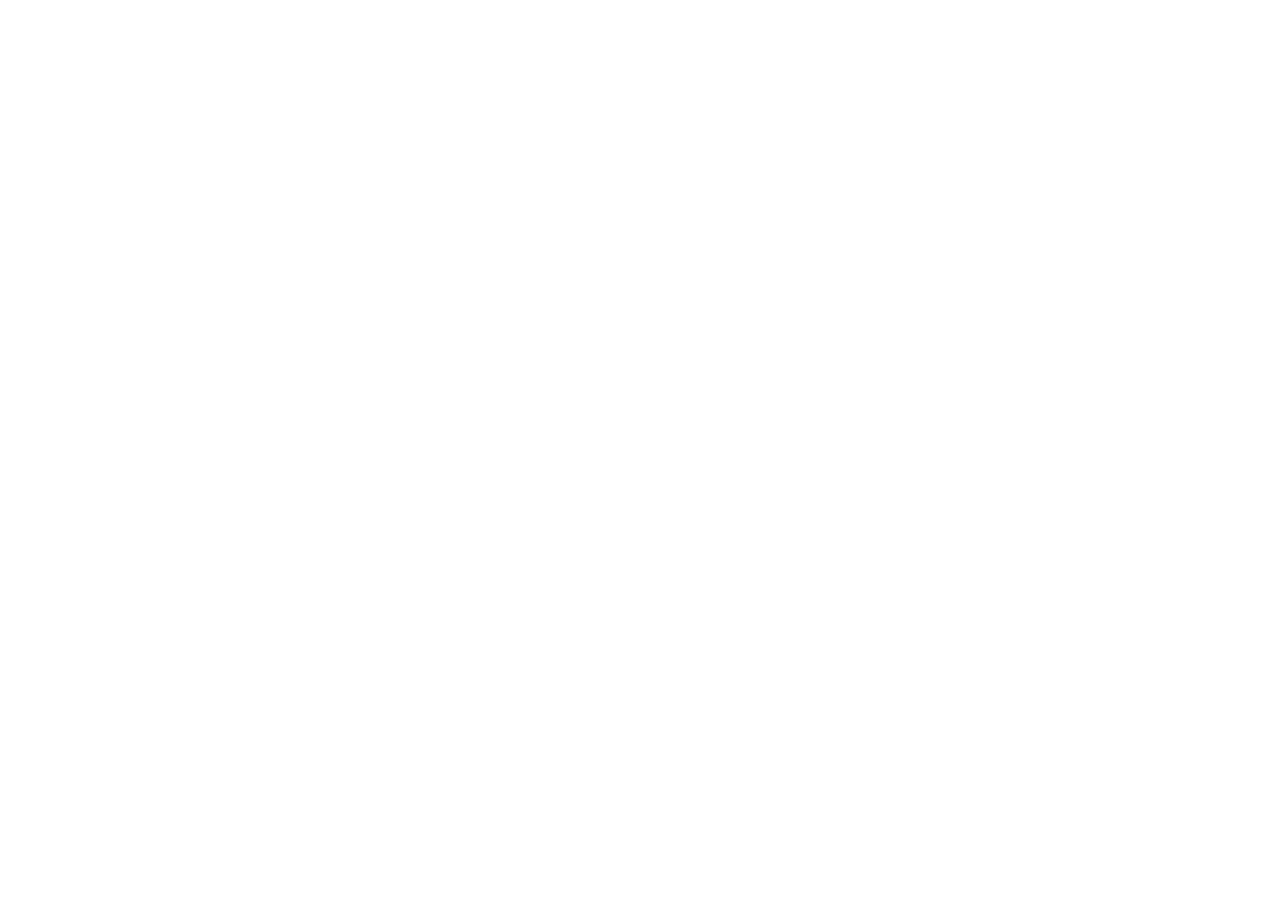
==== Contact.html @ 50c590b2 "Add files via upload" ====
<!DOCTYPE html>
<html style="font-size: 16px" lang="nl">
  <head>
    <meta name="viewport" content="width=device-width, initial-scale=1.0" />
    <meta charset="utf-8" />
    <meta name="keywords" content="" />
    <meta name="description" content="" />
    <title>Contact</title>
    <link rel="stylesheet" href="nicepage.css" media="screen" />
    <link rel="stylesheet" href="Contact.css" media="screen" />
    <script
      class="u-script"
      type="text/javascript"
      src="jquery.js"
      defer=""
    ></script>
    <script
      class="u-script"
      type="text/javascript"
      src="nicepage.js"
      defer=""
    ></script>
    <meta name="generator" content="Nicepage 5.6.2, nicepage.com" />
    <link
      id="u-theme-google-font"
      rel="stylesheet"
      href="https://fonts.googleapis.com/css?family=Roboto:100,100i,300,300i,400,400i,500,500i,700,700i,900,900i|Open+Sans:300,300i,400,400i,500,500i,600,600i,700,700i,800,800i"
    />

    <script type="application/ld+json">
      {
        "@context": "http://schema.org",
        "@type": "Organization",
        "name": "",
        "logo": "images/wit.png"
      }
    </script>
    <meta name="theme-color" content="#1f203a" />
    <meta property="og:title" content="Contact" />
    <meta property="og:type" content="website" />
    <meta data-intl-tel-input-cdn-path="intlTelInput/" />
  </head>
  <body class="u-body u-xl-mode" data-lang="nl">
    <header class="u-clearfix u-header" id="sec-ab9d">
      <div class="u-clearfix u-sheet u-sheet-1">
        <a
          href="https://nicepage.com"
          class="u-image u-logo u-image-1"
          data-image-width="55"
          data-image-height="70"
        >
          <img
            src="images/wit.png"
            class="u-logo-image u-logo-image-1"
            data-image-width="64"
          />
        </a>
      </div>
    </header>
    <section class="u-clearfix u-section-1" id="sec-ac09">
      <div class="u-clearfix u-sheet u-sheet-1"></div>
    </section>
  </body>
</html>
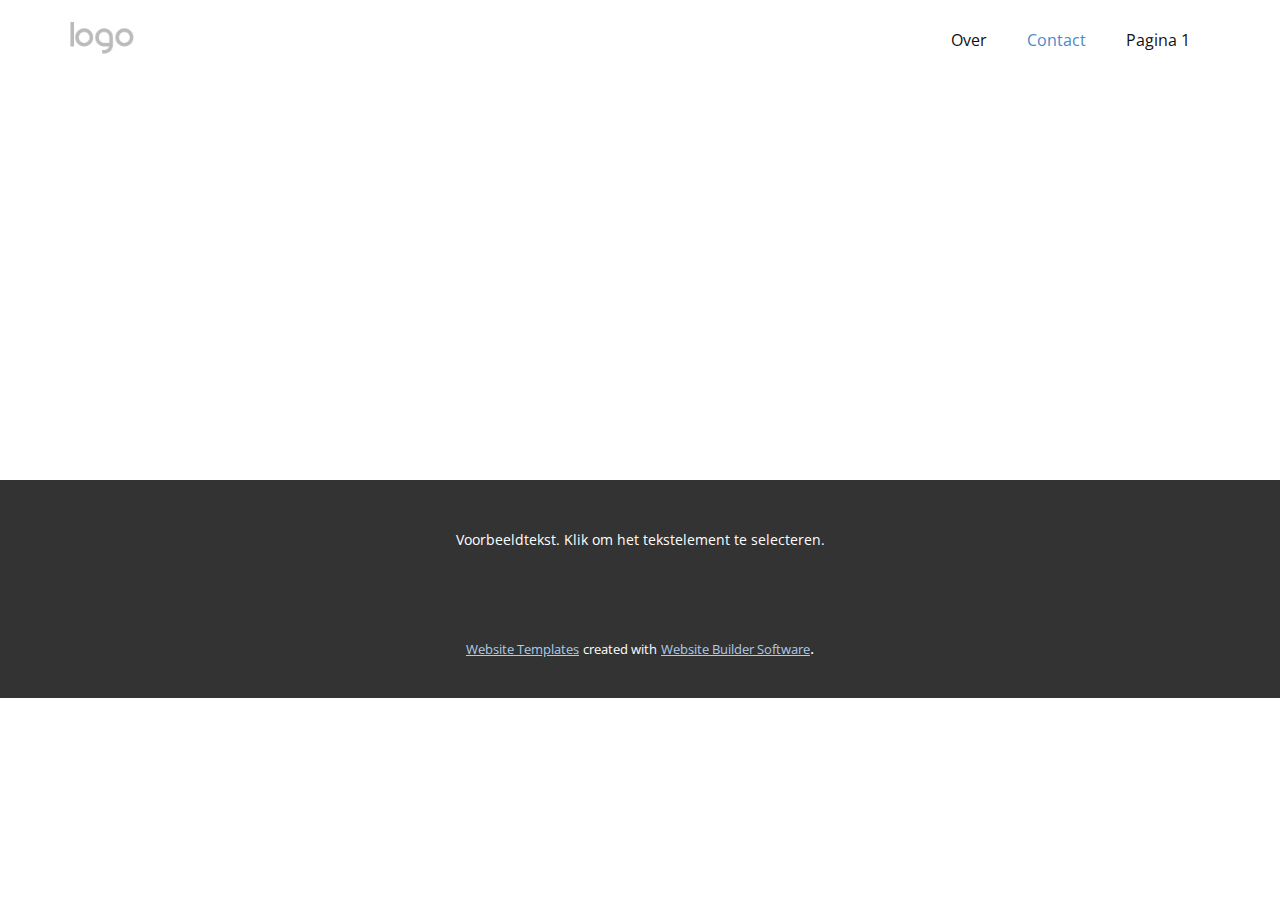
==== commit 613c701a: "NEW" ====
--- a/Contact.html
+++ b/Contact.html
@@ -1,64 +1,78 @@
 <!DOCTYPE html>
-<html style="font-size: 16px" lang="nl">
-  <head>
-    <meta name="viewport" content="width=device-width, initial-scale=1.0" />
-    <meta charset="utf-8" />
-    <meta name="keywords" content="" />
-    <meta name="description" content="" />
+<html style="font-size: 16px;" lang="nl"><head>
+    <meta name="viewport" content="width=device-width, initial-scale=1.0">
+    <meta charset="utf-8">
+    <meta name="keywords" content="">
+    <meta name="description" content="">
     <title>Contact</title>
-    <link rel="stylesheet" href="nicepage.css" media="screen" />
-    <link rel="stylesheet" href="Contact.css" media="screen" />
-    <script
-      class="u-script"
-      type="text/javascript"
-      src="jquery.js"
-      defer=""
-    ></script>
-    <script
-      class="u-script"
-      type="text/javascript"
-      src="nicepage.js"
-      defer=""
-    ></script>
-    <meta name="generator" content="Nicepage 5.6.2, nicepage.com" />
-    <link
-      id="u-theme-google-font"
-      rel="stylesheet"
-      href="https://fonts.googleapis.com/css?family=Roboto:100,100i,300,300i,400,400i,500,500i,700,700i,900,900i|Open+Sans:300,300i,400,400i,500,500i,600,600i,700,700i,800,800i"
-    />
-
-    <script type="application/ld+json">
-      {
-        "@context": "http://schema.org",
-        "@type": "Organization",
-        "name": "",
-        "logo": "images/wit.png"
-      }
-    </script>
-    <meta name="theme-color" content="#1f203a" />
-    <meta property="og:title" content="Contact" />
-    <meta property="og:type" content="website" />
-    <meta data-intl-tel-input-cdn-path="intlTelInput/" />
-  </head>
-  <body class="u-body u-xl-mode" data-lang="nl">
-    <header class="u-clearfix u-header" id="sec-ab9d">
-      <div class="u-clearfix u-sheet u-sheet-1">
-        <a
-          href="https://nicepage.com"
-          class="u-image u-logo u-image-1"
-          data-image-width="55"
-          data-image-height="70"
-        >
-          <img
-            src="images/wit.png"
-            class="u-logo-image u-logo-image-1"
-            data-image-width="64"
-          />
+    <link rel="stylesheet" href="nicepage.css" media="screen">
+<link rel="stylesheet" href="Contact.css" media="screen">
+    <script class="u-script" type="text/javascript" src="jquery.js" defer=""></script>
+    <script class="u-script" type="text/javascript" src="nicepage.js" defer=""></script>
+    <meta name="generator" content="Nicepage 5.8.13, nicepage.com">
+    <link id="u-theme-google-font" rel="stylesheet" href="https://fonts.googleapis.com/css?family=Roboto:100,100i,300,300i,400,400i,500,500i,700,700i,900,900i|Open+Sans:300,300i,400,400i,500,500i,600,600i,700,700i,800,800i">
+    
+    
+    <script type="application/ld+json">{
+		"@context": "http://schema.org",
+		"@type": "Organization",
+		"name": "",
+		"logo": "images/default-logo.png"
+}</script>
+    <meta name="theme-color" content="#478ac9">
+    <meta property="og:title" content="Contact">
+    <meta property="og:type" content="website">
+  <meta data-intl-tel-input-cdn-path="intlTelInput/"></head>
+  <body class="u-body u-xl-mode" data-lang="nl"><header class="u-clearfix u-header u-header" id="sec-3ffd"><div class="u-clearfix u-sheet u-valign-middle u-sheet-1">
+        <a href="https://nicepage.com" class="u-image u-logo u-image-1">
+          <img src="images/default-logo.png" class="u-logo-image u-logo-image-1">
         </a>
-      </div>
-    </header>
-    <section class="u-clearfix u-section-1" id="sec-ac09">
+        <nav class="u-menu u-menu-dropdown u-offcanvas u-menu-1">
+          <div class="menu-collapse" style="font-size: 1rem; letter-spacing: 0px;">
+            <a class="u-button-style u-custom-left-right-menu-spacing u-custom-padding-bottom u-custom-top-bottom-menu-spacing u-nav-link u-text-active-palette-1-base u-text-hover-palette-2-base" href="#">
+              <svg class="u-svg-link" viewBox="0 0 24 24"><use xmlns:xlink="http://www.w3.org/1999/xlink" xlink:href="#menu-hamburger"></use></svg>
+              <svg class="u-svg-content" version="1.1" id="menu-hamburger" viewBox="0 0 16 16" x="0px" y="0px" xmlns:xlink="http://www.w3.org/1999/xlink" xmlns="http://www.w3.org/2000/svg"><g><rect y="1" width="16" height="2"></rect><rect y="7" width="16" height="2"></rect><rect y="13" width="16" height="2"></rect>
+</g></svg>
+            </a>
+          </div>
+          <div class="u-nav-container">
+            <ul class="u-nav u-unstyled u-nav-1"><li class="u-nav-item"><a class="u-button-style u-nav-link u-text-active-palette-1-base u-text-hover-palette-2-base" href="Over.html" style="padding: 10px 20px;">Over</a>
+</li><li class="u-nav-item"><a class="u-button-style u-nav-link u-text-active-palette-1-base u-text-hover-palette-2-base" href="Contact.html" style="padding: 10px 20px;">Contact</a>
+</li><li class="u-nav-item"><a class="u-button-style u-nav-link u-text-active-palette-1-base u-text-hover-palette-2-base" href="Pagina-1.html" style="padding: 10px 20px;">Pagina 1</a>
+</li></ul>
+          </div>
+          <div class="u-nav-container-collapse">
+            <div class="u-black u-container-style u-inner-container-layout u-opacity u-opacity-95 u-sidenav">
+              <div class="u-inner-container-layout u-sidenav-overflow">
+                <div class="u-menu-close"></div>
+                <ul class="u-align-center u-nav u-popupmenu-items u-unstyled u-nav-2"><li class="u-nav-item"><a class="u-button-style u-nav-link" href="Over.html">Over</a>
+</li><li class="u-nav-item"><a class="u-button-style u-nav-link" href="Contact.html">Contact</a>
+</li><li class="u-nav-item"><a class="u-button-style u-nav-link" href="Pagina-1.html">Pagina 1</a>
+</li></ul>
+              </div>
+            </div>
+            <div class="u-black u-menu-overlay u-opacity u-opacity-70"></div>
+          </div>
+        </nav>
+      </div></header>
+    <section class="u-clearfix u-section-1" id="sec-56c6">
       <div class="u-clearfix u-sheet u-sheet-1"></div>
     </section>
-  </body>
-</html>
+    
+    
+    <footer class="u-align-center u-clearfix u-footer u-grey-80 u-footer" id="sec-2efe"><div class="u-clearfix u-sheet u-sheet-1">
+        <p class="u-small-text u-text u-text-variant u-text-1">Voorbeeldtekst. Klik om het tekstelement te selecteren.</p>
+      </div></footer>
+    <section class="u-backlink u-clearfix u-grey-80">
+      <a class="u-link" href="https://nicepage.com/website-templates" target="_blank">
+        <span>Website Templates</span>
+      </a>
+      <p class="u-text">
+        <span>created with</span>
+      </p>
+      <a class="u-link" href="" target="_blank">
+        <span>Website Builder Software</span>
+      </a>. 
+    </section>
+  
+</body></html>--- a/nicepage.css
+++ b/nicepage.css
@@ -1,4 +1,366 @@
-@charset "UTF-8";
+/*begin-commonstyles library*//*!
+ * froala_editor v4.0.6 (https://www.froala.com/wysiwyg-editor)
+ * License https://froala.com/wysiwyg-editor/terms/
+ * Copyright 2014-2021 Froala Labs
+ */
+
+.fr-clearfix::after {
+  clear: both;
+  display: block;
+  content: "";
+  height: 0; }
+
+.fr-hide-by-clipping {
+  position: absolute;
+  width: 1px;
+  height: 1px;
+  padding: 0;
+  margin: -1px;
+  overflow: hidden;
+  clip: rect(0, 0, 0, 0);
+  border: 0; }
+
+.fr-view img.fr-rounded, .fr-view .fr-img-caption.fr-rounded img {
+  border-radius: 10px;
+  -moz-border-radius: 10px;
+  -webkit-border-radius: 10px;
+  -moz-background-clip: padding;
+  -webkit-background-clip: padding-box;
+  background-clip: padding-box; }
+
+.fr-view img.fr-shadow, .fr-view .fr-img-caption.fr-shadow img {
+  -webkit-box-shadow: 10px 10px 5px 0px #cccccc;
+  -moz-box-shadow: 10px 10px 5px 0px #cccccc;
+  box-shadow: 10px 10px 5px 0px #cccccc; }
+
+.fr-view img.fr-bordered, .fr-view .fr-img-caption.fr-bordered img {
+  border: solid 5px #CCC; }
+
+.fr-view img.fr-bordered {
+  -webkit-box-sizing: content-box;
+  -moz-box-sizing: content-box;
+  box-sizing: content-box; }
+
+.fr-view .fr-img-caption.fr-bordered img {
+  -webkit-box-sizing: border-box;
+  -moz-box-sizing: border-box;
+  box-sizing: border-box; }
+
+.fr-view {
+  word-wrap: break-word; }
+  .fr-view span[style~="color:"] a {
+    color: inherit; }
+  .fr-view strong {
+    font-weight: 700; }
+  .fr-view table[border='0'] td:not([class]), .fr-view table[border='0'] th:not([class]), .fr-view table[border='0'] td[class=""], .fr-view table[border='0'] th[class=""] {
+    border-width: 0px; }
+  .fr-view table {
+    border: none;
+    border-collapse: collapse;
+    empty-cells: show;
+    max-width: 100%; }
+    .fr-view table td {
+      min-width: 5px; }
+    .fr-view table.fr-dashed-borders td, .fr-view table.fr-dashed-borders th {
+      border-style: dashed; }
+    .fr-view table.fr-alternate-rows tbody tr:nth-child(2n) {
+      background: whitesmoke; }
+    .fr-view table td, .fr-view table th {
+      border: 1px solid #DDD; }
+      .fr-view table td:empty, .fr-view table th:empty {
+        height: 20px; }
+      .fr-view table td.fr-highlighted, .fr-view table th.fr-highlighted {
+        border: 1px double red; }
+      .fr-view table td.fr-thick, .fr-view table th.fr-thick {
+        border-width: 2px; }
+    .fr-view table th {
+      background: #ececec; }
+  .fr-view hr {
+    clear: both;
+    user-select: none;
+    -o-user-select: none;
+    -moz-user-select: none;
+    -khtml-user-select: none;
+    -webkit-user-select: none;
+    -ms-user-select: none;
+    break-after: always;
+    page-break-after: always; }
+  .fr-view .fr-file {
+    position: relative; }
+    .fr-view .fr-file::after {
+      position: relative;
+      content: "\1F4CE";
+      font-weight: normal; }
+  .fr-view pre {
+    white-space: pre-wrap;
+    word-wrap: break-word;
+    overflow: visible; }
+/*  .fr-view[dir="rtl"] blockquote {
+    border-left: none;
+    border-right: solid 2px #5E35B1;
+    margin-right: 0;
+    padding-right: 5px;
+    padding-left: 0; }
+    .fr-view[dir="rtl"] blockquote blockquote {
+      border-color: #00BCD4; }
+      .fr-view[dir="rtl"] blockquote blockquote blockquote {
+        border-color: #43A047; }
+  .fr-view blockquote {
+    border-left: solid 2px #5E35B1;
+    margin-left: 0;
+    padding-left: 5px;
+    color: #5E35B1; }
+    .fr-view blockquote blockquote {
+      border-color: #00BCD4;
+      color: #00BCD4; }
+      .fr-view blockquote blockquote blockquote {
+        border-color: #43A047;
+        color: #43A047; } */
+  .fr-view span.fr-emoticon {
+    font-weight: normal;
+    font-family: "Apple Color Emoji","Segoe UI Emoji","NotoColorEmoji","Segoe UI Symbol","Android Emoji","EmojiSymbols";
+    display: inline;
+    line-height: 0; }
+    .fr-view span.fr-emoticon.fr-emoticon-img {
+      background-repeat: no-repeat !important;
+      font-size: inherit;
+      height: 1em;
+      width: 1em;
+      min-height: 20px;
+      min-width: 20px;
+      display: inline-block;
+      margin: -.1em .1em .1em;
+      line-height: 1;
+      vertical-align: middle; }
+  .fr-view .fr-text-gray {
+    color: #AAA !important; }
+  .fr-view .fr-text-bordered {
+    border-top: solid 1px #222;
+    border-bottom: solid 1px #222;
+    padding: 10px 0; }
+  .fr-view .fr-text-spaced {
+    letter-spacing: 1px; }
+  .fr-view .fr-text-uppercase {
+    text-transform: uppercase; }
+  .fr-view .fr-class-highlighted {
+    background-color: #ffff00; }
+  .fr-view .fr-class-code {
+    border-color: #cccccc;
+    border-radius: 2px;
+    -moz-border-radius: 2px;
+    -webkit-border-radius: 2px;
+    -moz-background-clip: padding;
+    -webkit-background-clip: padding-box;
+    background-clip: padding-box;
+    background: #f5f5f5;
+    padding: 10px;
+    font-family: "Courier New", Courier, monospace; }
+  .fr-view .fr-class-transparency {
+    opacity: 0.5; }
+  .fr-view img {
+    position: relative;
+    max-width: 100%; }
+    .fr-view img.fr-dib {
+      margin: 10px auto;
+      display: block;
+      float: none;
+      vertical-align: top; }
+      .fr-view img.fr-dib.fr-fil {
+        margin-left: 0;
+        text-align: left; }
+      .fr-view img.fr-dib.fr-fir {
+        margin-right: 0;
+        text-align: right; }
+    .fr-view img.fr-dii {
+      display: inline-block;
+      float: none;
+      vertical-align: bottom;
+      margin-left: 5px;
+      margin-right: 5px;
+      max-width: calc(100% - (2 * 5px)); }
+      .fr-view img.fr-dii.fr-fil {
+        float: left;
+        margin: 10px 15px 10px 0;
+        max-width: calc(100% - 5px); }
+      .fr-view img.fr-dii.fr-fir {
+        float: right;
+        margin: 10px 0 10px 15px;
+        max-width: calc(100% - 5px); }
+  .fr-view span.fr-img-caption {
+    position: relative;
+    max-width: 100%; }
+    .fr-view span.fr-img-caption.fr-dib {
+      margin: 5px auto;
+      display: block;
+      float: none;
+      vertical-align: top; }
+      .fr-view span.fr-img-caption.fr-dib.fr-fil {
+        margin-left: 0;
+        text-align: left; }
+      .fr-view span.fr-img-caption.fr-dib.fr-fir {
+        margin-right: 0;
+        text-align: right; }
+    .fr-view span.fr-img-caption.fr-dii {
+      display: inline-block;
+      float: none;
+      vertical-align: bottom;
+      margin-left: 5px;
+      margin-right: 5px;
+      max-width: calc(100% - (2 * 5px)); }
+      .fr-view span.fr-img-caption.fr-dii.fr-fil {
+        float: left;
+        margin: 5px 5px 5px 0;
+        max-width: calc(100% - 5px); }
+      .fr-view span.fr-img-caption.fr-dii.fr-fir {
+        float: right;
+        margin: 5px 0 5px 5px;
+        max-width: calc(100% - 5px); }
+  .fr-view .fr-video {
+    text-align: center;
+    position: relative; }
+    .fr-view .fr-video.fr-rv {
+      padding-bottom: 56.25%;
+      padding-top: 30px;
+      height: 0;
+      overflow: hidden; }
+      .fr-view .fr-video.fr-rv > iframe, .fr-view .fr-video.fr-rv object, .fr-view .fr-video.fr-rv embed {
+        position: absolute !important;
+        top: 0;
+        left: 0;
+        width: 100%;
+        height: 100%; }
+    .fr-view .fr-video > * {
+      -webkit-box-sizing: content-box;
+      -moz-box-sizing: content-box;
+      box-sizing: content-box;
+      max-width: 100%;
+      border: none; }
+    .fr-view .fr-video.fr-dvb {
+      display: block;
+      clear: both; }
+      .fr-view .fr-video.fr-dvb.fr-fvl {
+        text-align: left; }
+      .fr-view .fr-video.fr-dvb.fr-fvr {
+        text-align: right; }
+    .fr-view .fr-video.fr-dvi {
+      display: inline-block; }
+      .fr-view .fr-video.fr-dvi.fr-fvl {
+        float: left; }
+      .fr-view .fr-video.fr-dvi.fr-fvr {
+        float: right; }
+  .fr-view a.fr-strong {
+    font-weight: 700; }
+  .fr-view a.fr-green {
+    color: green; }
+  .fr-view .fr-img-caption {
+    text-align: center; }
+    .fr-view .fr-img-caption .fr-img-wrap {
+      padding: 0;
+      margin: auto;
+      text-align: center;
+      width: 100%; }
+      .fr-view .fr-img-caption .fr-img-wrap a {
+        display: block; }
+      .fr-view .fr-img-caption .fr-img-wrap img {
+        display: block;
+        margin: auto;
+        width: 100%; }
+      .fr-view .fr-img-caption .fr-img-wrap > span {
+        margin: auto;
+        display: block;
+        padding: 5px 5px 10px;
+        font-size: 14px;
+        font-weight: initial;
+        -webkit-box-sizing: border-box;
+        -moz-box-sizing: border-box;
+        box-sizing: border-box;
+        -webkit-opacity: 0.9;
+        -moz-opacity: 0.9;
+        opacity: 0.9;
+        -ms-filter: "progid:DXImageTransform.Microsoft.Alpha(Opacity=0)";
+        width: 100%;
+        text-align: center; }
+  .fr-view button.fr-rounded, .fr-view input.fr-rounded, .fr-view textarea.fr-rounded {
+    border-radius: 10px;
+    -moz-border-radius: 10px;
+    -webkit-border-radius: 10px;
+    -moz-background-clip: padding;
+    -webkit-background-clip: padding-box;
+    background-clip: padding-box; }
+  .fr-view button.fr-large, .fr-view input.fr-large, .fr-view textarea.fr-large {
+    font-size: 24px; }
+
+/**
+ * Image style.
+ */
+a.fr-view.fr-strong {
+  font-weight: 700; }
+a.fr-view.fr-green {
+  color: green; }
+
+/**
+ * Link style.
+ */
+img.fr-view {
+  position: relative;
+  max-width: 100%; }
+  img.fr-view.fr-dib {
+    margin: 5px auto;
+    display: block;
+    float: none;
+    vertical-align: top; }
+    img.fr-view.fr-dib.fr-fil {
+      margin-left: 0;
+      text-align: left; }
+    img.fr-view.fr-dib.fr-fir {
+      margin-right: 0;
+      text-align: right; }
+  img.fr-view.fr-dii {
+    display: inline-block;
+    float: none;
+    vertical-align: bottom;
+    margin-left: 5px;
+    margin-right: 5px;
+    max-width: calc(100% - (2 * 5px)); }
+    img.fr-view.fr-dii.fr-fil {
+      float: left;
+      margin: 5px 5px 5px 0;
+      max-width: calc(100% - 5px); }
+    img.fr-view.fr-dii.fr-fir {
+      float: right;
+      margin: 5px 0 5px 5px;
+      max-width: calc(100% - 5px); }
+
+span.fr-img-caption.fr-view {
+  position: relative;
+  max-width: 100%; }
+  span.fr-img-caption.fr-view.fr-dib {
+    margin: 5px auto;
+    display: block;
+    float: none;
+    vertical-align: top; }
+    span.fr-img-caption.fr-view.fr-dib.fr-fil {
+      margin-left: 0;
+      text-align: left; }
+    span.fr-img-caption.fr-view.fr-dib.fr-fir {
+      margin-right: 0;
+      text-align: right; }
+  span.fr-img-caption.fr-view.fr-dii {
+    display: inline-block;
+    float: none;
+    vertical-align: bottom;
+    margin-left: 5px;
+    margin-right: 5px;
+    max-width: calc(100% - (2 * 5px)); }
+    span.fr-img-caption.fr-view.fr-dii.fr-fil {
+      float: left;
+      margin: 5px 5px 5px 0;
+      max-width: calc(100% - 5px); }
+    span.fr-img-caption.fr-view.fr-dii.fr-fir {
+      float: right;
+      margin: 5px 0 5px 5px;
+      max-width: calc(100% - 5px); }
+/*end-commonstyles library*/@charset "UTF-8";
 .u-hidden-block {
   visibility: hidden!important;
 }
@@ -716,6 +1078,10 @@
 .u-btn-circle {
   border-radius: 50%;
 }
+.u-button-style.u-border-no-top,
+.u-button-style.u-border-no-right,
+.u-button-style.u-border-no-left,
+.u-button-style.u-border-no-bottom,
 .u-btn-rectangle {
   border-radius: 0 !important;
 }
@@ -2578,9 +2944,11 @@
   margin-bottom: 0 !important;
 }
 .u-form.u-carousel .u-form-submit .u-btn {
+  margin-left: 0;
   margin-right: 12px;
 }
-.u-form.u-carousel .u-form-submit .u-btn.u-btn-submit {
+.u-form.u-carousel .u-form-submit.u-align-right .u-btn {
+  margin-left: 12px;
   margin-right: 0;
 }
 .u-form {
@@ -2601,6 +2969,7 @@
   --step-icon-border-width: 0;
   --step-icon-border-radius: 0;
   --step-icon-size: 0;
+  
 }
 .u-form-progress-inner {
   display: flex;
@@ -2638,7 +3007,11 @@
   align-items: center;
   z-index: 1;
 }
-.u-form-progress-icon {
+.u-form-progress-icon.u-icon {
+  display: flex;
+  align-items: center;
+  justify-content: center;
+  overflow: hidden;
   background-color: var(--step-icon-default-color);
   border: var(--step-icon-border-width) solid var(--step-icon-border-color);
   border-radius: var(--step-icon-border-radius);
@@ -2646,12 +3019,15 @@
   width: var(--step-icon-size);
   height: var(--step-icon-size);
 }
-.u-form-progress-icon:empty {
-  display: flex;
-  align-items: center;
-  justify-content: center;
-}
-.u-form-progress-icon:empty:before {
+.u-form-progress-icon.u-icon svg:first-child {
+  width: 100% !important;
+  height: 100% !important;
+}
+.u-form-progress-icon.u-icon img {
+  height: 100% !important;
+  width: auto !important;
+}
+.u-form-progress-icon.u-icon:empty:before {
   counter-increment: step;
   content: counter(step);
   line-height: normal;
@@ -18049,6 +18425,32 @@
   width: 0;
   height: 0;
   overflow: hidden;
+}
+.u-categories {
+  display: table;
+  line-height: 1;
+}
+.u-categories ul {
+  list-style: none;
+  text-align: center;
+  margin: 0;
+  padding: 0;
+}
+.u-categories.u-categories-vertical ul {
+  display: table;
+}
+.u-categories.u-categories-vertical ul .u-categories-item {
+  display: block;
+}
+.u-categories.u-categories-horizontal ul {
+  display: inline-block;
+}
+.u-categories.u-categories-horizontal ul .u-categories-item {
+  display: inline-block;
+  float: left;
+}
+.u-categories ul li.u-categories-item:last-child a {
+  margin: 0 !important;
 }
 /*begin-commonstyles photoswipe*/
 /*! PhotoSwipe main CSS by Dmitry Semenov | photoswipe.com | MIT license */
@@ -20606,7 +21008,8 @@
 .u-text .u-icon,
 .u-btn .u-icon,
 .u-table-cell .u-icon,
-.u-tab-link .u-icon {
+.u-tab-link .u-icon,
+.u-accordion-link-text .u-icon {
   position: relative;
   display: inline;
   line-height: inherit;
@@ -20618,7 +21021,8 @@
 .u-text .u-icon.u-file-icon > img[src],
 .u-btn .u-icon.u-file-icon > img[src],
 .u-table-cell .u-icon.u-file-icon > img[src],
-.u-tab-link .u-icon.u-file-icon > img[src] {
+.u-tab-link .u-icon.u-file-icon > img[src],
+.u-accordion-link-text .u-icon.u-file-icon > img[src] {
   display: inline-block;
   height: 1em;
   width: auto;
@@ -20628,7 +21032,8 @@
 .u-text .u-icon > svg,
 .u-btn .u-icon > svg,
 .u-table-cell .u-icon > svg,
-.u-tab-link .u-icon > svg {
+.u-tab-link .u-icon > svg,
+.u-accordion-link-text .u-icon > svg {
   display: inline-block;
   width: 1em;
   height: 1em;
@@ -20638,7 +21043,8 @@
 .u-text .u-icon > svg + img,
 .u-btn .u-icon > svg + img,
 .u-table-cell .u-icon > svg + img,
-.u-tab-link .u-icon > svg + img {
+.u-tab-link .u-icon > svg + img,
+.u-accordion-link-text .u-icon > svg + img {
   position: absolute !important;
   left: calc(50% - 0.5em) !important;
   top: calc(50% - 0.5em) !important;
@@ -23386,1535 +23792,776 @@
 .u-link.u-border-20 {
   border-width: 0 0 20px 0;
 }
-.u-radius-0,
-.u-radius-0:before,
-.u-radius-0 .u-background-effect,
-.u-radius-0:not(.u-hover-box) > .u-container-layout {
-  border-radius: 0px !important;
-}
-.u-top-left-radius-0,
-.u-top-left-radius-0:before,
-.u-top-left-radius-0 .u-background-effect,
-.u-top-left-radius-0:not(.u-hover-box) > .u-container-layout {
-  border-top-left-radius: 0px !important;
-}
-.u-top-right-radius-0,
-.u-top-right-radius-0:before,
-.u-top-right-radius-0 .u-background-effect,
-.u-top-right-radius-0:not(.u-hover-box) > .u-container-layout {
-  border-top-right-radius: 0px !important;
-}
-.u-bottom-right-radius-0,
-.u-bottom-right-radius-0:before,
-.u-bottom-right-radius-0 .u-background-effect,
-.u-bottom-right-radius-0:not(.u-hover-box) > .u-container-layout {
-  border-bottom-right-radius: 0px !important;
-}
-.u-bottom-left-radius-0,
-.u-bottom-left-radius-0:before,
-.u-bottom-left-radius-0 .u-background-effect,
-.u-bottom-left-radius-0:not(.u-hover-box) > .u-container-layout {
-  border-bottom-left-radius: 0px !important;
-}
-.u-radius-1,
-.u-radius-1:before,
-.u-radius-1 .u-background-effect,
-.u-radius-1:not(.u-hover-box) > .u-container-layout {
-  border-radius: 1px !important;
-}
-.u-top-left-radius-1,
-.u-top-left-radius-1:before,
-.u-top-left-radius-1 .u-background-effect,
-.u-top-left-radius-1:not(.u-hover-box) > .u-container-layout {
-  border-top-left-radius: 1px !important;
-}
-.u-top-right-radius-1,
-.u-top-right-radius-1:before,
-.u-top-right-radius-1 .u-background-effect,
-.u-top-right-radius-1:not(.u-hover-box) > .u-container-layout {
-  border-top-right-radius: 1px !important;
-}
-.u-bottom-right-radius-1,
-.u-bottom-right-radius-1:before,
-.u-bottom-right-radius-1 .u-background-effect,
-.u-bottom-right-radius-1:not(.u-hover-box) > .u-container-layout {
-  border-bottom-right-radius: 1px !important;
-}
-.u-bottom-left-radius-1,
-.u-bottom-left-radius-1:before,
-.u-bottom-left-radius-1 .u-background-effect,
-.u-bottom-left-radius-1:not(.u-hover-box) > .u-container-layout {
-  border-bottom-left-radius: 1px !important;
-}
-.u-radius-2,
-.u-radius-2:before,
-.u-radius-2 .u-background-effect,
-.u-radius-2:not(.u-hover-box) > .u-container-layout {
-  border-radius: 2px !important;
-}
-.u-top-left-radius-2,
-.u-top-left-radius-2:before,
-.u-top-left-radius-2 .u-background-effect,
-.u-top-left-radius-2:not(.u-hover-box) > .u-container-layout {
-  border-top-left-radius: 2px !important;
-}
-.u-top-right-radius-2,
-.u-top-right-radius-2:before,
-.u-top-right-radius-2 .u-background-effect,
-.u-top-right-radius-2:not(.u-hover-box) > .u-container-layout {
-  border-top-right-radius: 2px !important;
-}
-.u-bottom-right-radius-2,
-.u-bottom-right-radius-2:before,
-.u-bottom-right-radius-2 .u-background-effect,
-.u-bottom-right-radius-2:not(.u-hover-box) > .u-container-layout {
-  border-bottom-right-radius: 2px !important;
-}
-.u-bottom-left-radius-2,
-.u-bottom-left-radius-2:before,
-.u-bottom-left-radius-2 .u-background-effect,
-.u-bottom-left-radius-2:not(.u-hover-box) > .u-container-layout {
-  border-bottom-left-radius: 2px !important;
-}
-.u-radius-3,
-.u-radius-3:before,
-.u-radius-3 .u-background-effect,
-.u-radius-3:not(.u-hover-box) > .u-container-layout {
-  border-radius: 3px !important;
-}
-.u-top-left-radius-3,
-.u-top-left-radius-3:before,
-.u-top-left-radius-3 .u-background-effect,
-.u-top-left-radius-3:not(.u-hover-box) > .u-container-layout {
-  border-top-left-radius: 3px !important;
-}
-.u-top-right-radius-3,
-.u-top-right-radius-3:before,
-.u-top-right-radius-3 .u-background-effect,
-.u-top-right-radius-3:not(.u-hover-box) > .u-container-layout {
-  border-top-right-radius: 3px !important;
-}
-.u-bottom-right-radius-3,
-.u-bottom-right-radius-3:before,
-.u-bottom-right-radius-3 .u-background-effect,
-.u-bottom-right-radius-3:not(.u-hover-box) > .u-container-layout {
-  border-bottom-right-radius: 3px !important;
-}
-.u-bottom-left-radius-3,
-.u-bottom-left-radius-3:before,
-.u-bottom-left-radius-3 .u-background-effect,
-.u-bottom-left-radius-3:not(.u-hover-box) > .u-container-layout {
-  border-bottom-left-radius: 3px !important;
-}
-.u-radius-4,
-.u-radius-4:before,
-.u-radius-4 .u-background-effect,
-.u-radius-4:not(.u-hover-box) > .u-container-layout {
-  border-radius: 4px !important;
-}
-.u-top-left-radius-4,
-.u-top-left-radius-4:before,
-.u-top-left-radius-4 .u-background-effect,
-.u-top-left-radius-4:not(.u-hover-box) > .u-container-layout {
-  border-top-left-radius: 4px !important;
-}
-.u-top-right-radius-4,
-.u-top-right-radius-4:before,
-.u-top-right-radius-4 .u-background-effect,
-.u-top-right-radius-4:not(.u-hover-box) > .u-container-layout {
-  border-top-right-radius: 4px !important;
-}
-.u-bottom-right-radius-4,
-.u-bottom-right-radius-4:before,
-.u-bottom-right-radius-4 .u-background-effect,
-.u-bottom-right-radius-4:not(.u-hover-box) > .u-container-layout {
-  border-bottom-right-radius: 4px !important;
-}
-.u-bottom-left-radius-4,
-.u-bottom-left-radius-4:before,
-.u-bottom-left-radius-4 .u-background-effect,
-.u-bottom-left-radius-4:not(.u-hover-box) > .u-container-layout {
-  border-bottom-left-radius: 4px !important;
-}
-.u-radius-5,
-.u-radius-5:before,
-.u-radius-5 .u-background-effect,
-.u-radius-5:not(.u-hover-box) > .u-container-layout {
-  border-radius: 5px !important;
-}
-.u-top-left-radius-5,
-.u-top-left-radius-5:before,
-.u-top-left-radius-5 .u-background-effect,
-.u-top-left-radius-5:not(.u-hover-box) > .u-container-layout {
-  border-top-left-radius: 5px !important;
-}
-.u-top-right-radius-5,
-.u-top-right-radius-5:before,
-.u-top-right-radius-5 .u-background-effect,
-.u-top-right-radius-5:not(.u-hover-box) > .u-container-layout {
-  border-top-right-radius: 5px !important;
-}
-.u-bottom-right-radius-5,
-.u-bottom-right-radius-5:before,
-.u-bottom-right-radius-5 .u-background-effect,
-.u-bottom-right-radius-5:not(.u-hover-box) > .u-container-layout {
-  border-bottom-right-radius: 5px !important;
-}
-.u-bottom-left-radius-5,
-.u-bottom-left-radius-5:before,
-.u-bottom-left-radius-5 .u-background-effect,
-.u-bottom-left-radius-5:not(.u-hover-box) > .u-container-layout {
-  border-bottom-left-radius: 5px !important;
-}
-.u-radius-6,
-.u-radius-6:before,
-.u-radius-6 .u-background-effect,
-.u-radius-6:not(.u-hover-box) > .u-container-layout {
-  border-radius: 6px !important;
-}
-.u-top-left-radius-6,
-.u-top-left-radius-6:before,
-.u-top-left-radius-6 .u-background-effect,
-.u-top-left-radius-6:not(.u-hover-box) > .u-container-layout {
-  border-top-left-radius: 6px !important;
-}
-.u-top-right-radius-6,
-.u-top-right-radius-6:before,
-.u-top-right-radius-6 .u-background-effect,
-.u-top-right-radius-6:not(.u-hover-box) > .u-container-layout {
-  border-top-right-radius: 6px !important;
-}
-.u-bottom-right-radius-6,
-.u-bottom-right-radius-6:before,
-.u-bottom-right-radius-6 .u-background-effect,
-.u-bottom-right-radius-6:not(.u-hover-box) > .u-container-layout {
-  border-bottom-right-radius: 6px !important;
-}
-.u-bottom-left-radius-6,
-.u-bottom-left-radius-6:before,
-.u-bottom-left-radius-6 .u-background-effect,
-.u-bottom-left-radius-6:not(.u-hover-box) > .u-container-layout {
-  border-bottom-left-radius: 6px !important;
-}
-.u-radius-7,
-.u-radius-7:before,
-.u-radius-7 .u-background-effect,
-.u-radius-7:not(.u-hover-box) > .u-container-layout {
-  border-radius: 7px !important;
-}
-.u-top-left-radius-7,
-.u-top-left-radius-7:before,
-.u-top-left-radius-7 .u-background-effect,
-.u-top-left-radius-7:not(.u-hover-box) > .u-container-layout {
-  border-top-left-radius: 7px !important;
-}
-.u-top-right-radius-7,
-.u-top-right-radius-7:before,
-.u-top-right-radius-7 .u-background-effect,
-.u-top-right-radius-7:not(.u-hover-box) > .u-container-layout {
-  border-top-right-radius: 7px !important;
-}
-.u-bottom-right-radius-7,
-.u-bottom-right-radius-7:before,
-.u-bottom-right-radius-7 .u-background-effect,
-.u-bottom-right-radius-7:not(.u-hover-box) > .u-container-layout {
-  border-bottom-right-radius: 7px !important;
-}
-.u-bottom-left-radius-7,
-.u-bottom-left-radius-7:before,
-.u-bottom-left-radius-7 .u-background-effect,
-.u-bottom-left-radius-7:not(.u-hover-box) > .u-container-layout {
-  border-bottom-left-radius: 7px !important;
-}
-.u-radius-8,
-.u-radius-8:before,
-.u-radius-8 .u-background-effect,
-.u-radius-8:not(.u-hover-box) > .u-container-layout {
-  border-radius: 8px !important;
-}
-.u-top-left-radius-8,
-.u-top-left-radius-8:before,
-.u-top-left-radius-8 .u-background-effect,
-.u-top-left-radius-8:not(.u-hover-box) > .u-container-layout {
-  border-top-left-radius: 8px !important;
-}
-.u-top-right-radius-8,
-.u-top-right-radius-8:before,
-.u-top-right-radius-8 .u-background-effect,
-.u-top-right-radius-8:not(.u-hover-box) > .u-container-layout {
-  border-top-right-radius: 8px !important;
-}
-.u-bottom-right-radius-8,
-.u-bottom-right-radius-8:before,
-.u-bottom-right-radius-8 .u-background-effect,
-.u-bottom-right-radius-8:not(.u-hover-box) > .u-container-layout {
-  border-bottom-right-radius: 8px !important;
-}
-.u-bottom-left-radius-8,
-.u-bottom-left-radius-8:before,
-.u-bottom-left-radius-8 .u-background-effect,
-.u-bottom-left-radius-8:not(.u-hover-box) > .u-container-layout {
-  border-bottom-left-radius: 8px !important;
-}
-.u-radius-9,
-.u-radius-9:before,
-.u-radius-9 .u-background-effect,
-.u-radius-9:not(.u-hover-box) > .u-container-layout {
-  border-radius: 9px !important;
-}
-.u-top-left-radius-9,
-.u-top-left-radius-9:before,
-.u-top-left-radius-9 .u-background-effect,
-.u-top-left-radius-9:not(.u-hover-box) > .u-container-layout {
-  border-top-left-radius: 9px !important;
-}
-.u-top-right-radius-9,
-.u-top-right-radius-9:before,
-.u-top-right-radius-9 .u-background-effect,
-.u-top-right-radius-9:not(.u-hover-box) > .u-container-layout {
-  border-top-right-radius: 9px !important;
-}
-.u-bottom-right-radius-9,
-.u-bottom-right-radius-9:before,
-.u-bottom-right-radius-9 .u-background-effect,
-.u-bottom-right-radius-9:not(.u-hover-box) > .u-container-layout {
-  border-bottom-right-radius: 9px !important;
-}
-.u-bottom-left-radius-9,
-.u-bottom-left-radius-9:before,
-.u-bottom-left-radius-9 .u-background-effect,
-.u-bottom-left-radius-9:not(.u-hover-box) > .u-container-layout {
-  border-bottom-left-radius: 9px !important;
-}
-.u-radius-10,
-.u-radius-10:before,
-.u-radius-10 .u-background-effect,
-.u-radius-10:not(.u-hover-box) > .u-container-layout {
-  border-radius: 10px !important;
-}
-.u-top-left-radius-10,
-.u-top-left-radius-10:before,
-.u-top-left-radius-10 .u-background-effect,
-.u-top-left-radius-10:not(.u-hover-box) > .u-container-layout {
-  border-top-left-radius: 10px !important;
-}
-.u-top-right-radius-10,
-.u-top-right-radius-10:before,
-.u-top-right-radius-10 .u-background-effect,
-.u-top-right-radius-10:not(.u-hover-box) > .u-container-layout {
-  border-top-right-radius: 10px !important;
-}
-.u-bottom-right-radius-10,
-.u-bottom-right-radius-10:before,
-.u-bottom-right-radius-10 .u-background-effect,
-.u-bottom-right-radius-10:not(.u-hover-box) > .u-container-layout {
-  border-bottom-right-radius: 10px !important;
-}
-.u-bottom-left-radius-10,
-.u-bottom-left-radius-10:before,
-.u-bottom-left-radius-10 .u-background-effect,
-.u-bottom-left-radius-10:not(.u-hover-box) > .u-container-layout {
-  border-bottom-left-radius: 10px !important;
-}
-.u-radius-11,
-.u-radius-11:before,
-.u-radius-11 .u-background-effect,
-.u-radius-11:not(.u-hover-box) > .u-container-layout {
-  border-radius: 11px !important;
-}
-.u-top-left-radius-11,
-.u-top-left-radius-11:before,
-.u-top-left-radius-11 .u-background-effect,
-.u-top-left-radius-11:not(.u-hover-box) > .u-container-layout {
-  border-top-left-radius: 11px !important;
-}
-.u-top-right-radius-11,
-.u-top-right-radius-11:before,
-.u-top-right-radius-11 .u-background-effect,
-.u-top-right-radius-11:not(.u-hover-box) > .u-container-layout {
-  border-top-right-radius: 11px !important;
-}
-.u-bottom-right-radius-11,
-.u-bottom-right-radius-11:before,
-.u-bottom-right-radius-11 .u-background-effect,
-.u-bottom-right-radius-11:not(.u-hover-box) > .u-container-layout {
-  border-bottom-right-radius: 11px !important;
-}
-.u-bottom-left-radius-11,
-.u-bottom-left-radius-11:before,
-.u-bottom-left-radius-11 .u-background-effect,
-.u-bottom-left-radius-11:not(.u-hover-box) > .u-container-layout {
-  border-bottom-left-radius: 11px !important;
-}
-.u-radius-12,
-.u-radius-12:before,
-.u-radius-12 .u-background-effect,
-.u-radius-12:not(.u-hover-box) > .u-container-layout {
-  border-radius: 12px !important;
-}
-.u-top-left-radius-12,
-.u-top-left-radius-12:before,
-.u-top-left-radius-12 .u-background-effect,
-.u-top-left-radius-12:not(.u-hover-box) > .u-container-layout {
-  border-top-left-radius: 12px !important;
-}
-.u-top-right-radius-12,
-.u-top-right-radius-12:before,
-.u-top-right-radius-12 .u-background-effect,
-.u-top-right-radius-12:not(.u-hover-box) > .u-container-layout {
-  border-top-right-radius: 12px !important;
-}
-.u-bottom-right-radius-12,
-.u-bottom-right-radius-12:before,
-.u-bottom-right-radius-12 .u-background-effect,
-.u-bottom-right-radius-12:not(.u-hover-box) > .u-container-layout {
-  border-bottom-right-radius: 12px !important;
-}
-.u-bottom-left-radius-12,
-.u-bottom-left-radius-12:before,
-.u-bottom-left-radius-12 .u-background-effect,
-.u-bottom-left-radius-12:not(.u-hover-box) > .u-container-layout {
-  border-bottom-left-radius: 12px !important;
-}
-.u-radius-13,
-.u-radius-13:before,
-.u-radius-13 .u-background-effect,
-.u-radius-13:not(.u-hover-box) > .u-container-layout {
-  border-radius: 13px !important;
-}
-.u-top-left-radius-13,
-.u-top-left-radius-13:before,
-.u-top-left-radius-13 .u-background-effect,
-.u-top-left-radius-13:not(.u-hover-box) > .u-container-layout {
-  border-top-left-radius: 13px !important;
-}
-.u-top-right-radius-13,
-.u-top-right-radius-13:before,
-.u-top-right-radius-13 .u-background-effect,
-.u-top-right-radius-13:not(.u-hover-box) > .u-container-layout {
-  border-top-right-radius: 13px !important;
-}
-.u-bottom-right-radius-13,
-.u-bottom-right-radius-13:before,
-.u-bottom-right-radius-13 .u-background-effect,
-.u-bottom-right-radius-13:not(.u-hover-box) > .u-container-layout {
-  border-bottom-right-radius: 13px !important;
-}
-.u-bottom-left-radius-13,
-.u-bottom-left-radius-13:before,
-.u-bottom-left-radius-13 .u-background-effect,
-.u-bottom-left-radius-13:not(.u-hover-box) > .u-container-layout {
-  border-bottom-left-radius: 13px !important;
-}
-.u-radius-14,
-.u-radius-14:before,
-.u-radius-14 .u-background-effect,
-.u-radius-14:not(.u-hover-box) > .u-container-layout {
-  border-radius: 14px !important;
-}
-.u-top-left-radius-14,
-.u-top-left-radius-14:before,
-.u-top-left-radius-14 .u-background-effect,
-.u-top-left-radius-14:not(.u-hover-box) > .u-container-layout {
-  border-top-left-radius: 14px !important;
-}
-.u-top-right-radius-14,
-.u-top-right-radius-14:before,
-.u-top-right-radius-14 .u-background-effect,
-.u-top-right-radius-14:not(.u-hover-box) > .u-container-layout {
-  border-top-right-radius: 14px !important;
-}
-.u-bottom-right-radius-14,
-.u-bottom-right-radius-14:before,
-.u-bottom-right-radius-14 .u-background-effect,
-.u-bottom-right-radius-14:not(.u-hover-box) > .u-container-layout {
-  border-bottom-right-radius: 14px !important;
-}
-.u-bottom-left-radius-14,
-.u-bottom-left-radius-14:before,
-.u-bottom-left-radius-14 .u-background-effect,
-.u-bottom-left-radius-14:not(.u-hover-box) > .u-container-layout {
-  border-bottom-left-radius: 14px !important;
-}
-.u-radius-15,
-.u-radius-15:before,
-.u-radius-15 .u-background-effect,
-.u-radius-15:not(.u-hover-box) > .u-container-layout {
-  border-radius: 15px !important;
-}
-.u-top-left-radius-15,
-.u-top-left-radius-15:before,
-.u-top-left-radius-15 .u-background-effect,
-.u-top-left-radius-15:not(.u-hover-box) > .u-container-layout {
-  border-top-left-radius: 15px !important;
-}
-.u-top-right-radius-15,
-.u-top-right-radius-15:before,
-.u-top-right-radius-15 .u-background-effect,
-.u-top-right-radius-15:not(.u-hover-box) > .u-container-layout {
-  border-top-right-radius: 15px !important;
-}
-.u-bottom-right-radius-15,
-.u-bottom-right-radius-15:before,
-.u-bottom-right-radius-15 .u-background-effect,
-.u-bottom-right-radius-15:not(.u-hover-box) > .u-container-layout {
-  border-bottom-right-radius: 15px !important;
-}
-.u-bottom-left-radius-15,
-.u-bottom-left-radius-15:before,
-.u-bottom-left-radius-15 .u-background-effect,
-.u-bottom-left-radius-15:not(.u-hover-box) > .u-container-layout {
-  border-bottom-left-radius: 15px !important;
-}
-.u-radius-16,
-.u-radius-16:before,
-.u-radius-16 .u-background-effect,
-.u-radius-16:not(.u-hover-box) > .u-container-layout {
-  border-radius: 16px !important;
-}
-.u-top-left-radius-16,
-.u-top-left-radius-16:before,
-.u-top-left-radius-16 .u-background-effect,
-.u-top-left-radius-16:not(.u-hover-box) > .u-container-layout {
-  border-top-left-radius: 16px !important;
-}
-.u-top-right-radius-16,
-.u-top-right-radius-16:before,
-.u-top-right-radius-16 .u-background-effect,
-.u-top-right-radius-16:not(.u-hover-box) > .u-container-layout {
-  border-top-right-radius: 16px !important;
-}
-.u-bottom-right-radius-16,
-.u-bottom-right-radius-16:before,
-.u-bottom-right-radius-16 .u-background-effect,
-.u-bottom-right-radius-16:not(.u-hover-box) > .u-container-layout {
-  border-bottom-right-radius: 16px !important;
-}
-.u-bottom-left-radius-16,
-.u-bottom-left-radius-16:before,
-.u-bottom-left-radius-16 .u-background-effect,
-.u-bottom-left-radius-16:not(.u-hover-box) > .u-container-layout {
-  border-bottom-left-radius: 16px !important;
-}
-.u-radius-17,
-.u-radius-17:before,
-.u-radius-17 .u-background-effect,
-.u-radius-17:not(.u-hover-box) > .u-container-layout {
-  border-radius: 17px !important;
-}
-.u-top-left-radius-17,
-.u-top-left-radius-17:before,
-.u-top-left-radius-17 .u-background-effect,
-.u-top-left-radius-17:not(.u-hover-box) > .u-container-layout {
-  border-top-left-radius: 17px !important;
-}
-.u-top-right-radius-17,
-.u-top-right-radius-17:before,
-.u-top-right-radius-17 .u-background-effect,
-.u-top-right-radius-17:not(.u-hover-box) > .u-container-layout {
-  border-top-right-radius: 17px !important;
-}
-.u-bottom-right-radius-17,
-.u-bottom-right-radius-17:before,
-.u-bottom-right-radius-17 .u-background-effect,
-.u-bottom-right-radius-17:not(.u-hover-box) > .u-container-layout {
-  border-bottom-right-radius: 17px !important;
-}
-.u-bottom-left-radius-17,
-.u-bottom-left-radius-17:before,
-.u-bottom-left-radius-17 .u-background-effect,
-.u-bottom-left-radius-17:not(.u-hover-box) > .u-container-layout {
-  border-bottom-left-radius: 17px !important;
-}
-.u-radius-18,
-.u-radius-18:before,
-.u-radius-18 .u-background-effect,
-.u-radius-18:not(.u-hover-box) > .u-container-layout {
-  border-radius: 18px !important;
-}
-.u-top-left-radius-18,
-.u-top-left-radius-18:before,
-.u-top-left-radius-18 .u-background-effect,
-.u-top-left-radius-18:not(.u-hover-box) > .u-container-layout {
-  border-top-left-radius: 18px !important;
-}
-.u-top-right-radius-18,
-.u-top-right-radius-18:before,
-.u-top-right-radius-18 .u-background-effect,
-.u-top-right-radius-18:not(.u-hover-box) > .u-container-layout {
-  border-top-right-radius: 18px !important;
-}
-.u-bottom-right-radius-18,
-.u-bottom-right-radius-18:before,
-.u-bottom-right-radius-18 .u-background-effect,
-.u-bottom-right-radius-18:not(.u-hover-box) > .u-container-layout {
-  border-bottom-right-radius: 18px !important;
-}
-.u-bottom-left-radius-18,
-.u-bottom-left-radius-18:before,
-.u-bottom-left-radius-18 .u-background-effect,
-.u-bottom-left-radius-18:not(.u-hover-box) > .u-container-layout {
-  border-bottom-left-radius: 18px !important;
-}
-.u-radius-19,
-.u-radius-19:before,
-.u-radius-19 .u-background-effect,
-.u-radius-19:not(.u-hover-box) > .u-container-layout {
-  border-radius: 19px !important;
-}
-.u-top-left-radius-19,
-.u-top-left-radius-19:before,
-.u-top-left-radius-19 .u-background-effect,
-.u-top-left-radius-19:not(.u-hover-box) > .u-container-layout {
-  border-top-left-radius: 19px !important;
-}
-.u-top-right-radius-19,
-.u-top-right-radius-19:before,
-.u-top-right-radius-19 .u-background-effect,
-.u-top-right-radius-19:not(.u-hover-box) > .u-container-layout {
-  border-top-right-radius: 19px !important;
-}
-.u-bottom-right-radius-19,
-.u-bottom-right-radius-19:before,
-.u-bottom-right-radius-19 .u-background-effect,
-.u-bottom-right-radius-19:not(.u-hover-box) > .u-container-layout {
-  border-bottom-right-radius: 19px !important;
-}
-.u-bottom-left-radius-19,
-.u-bottom-left-radius-19:before,
-.u-bottom-left-radius-19 .u-background-effect,
-.u-bottom-left-radius-19:not(.u-hover-box) > .u-container-layout {
-  border-bottom-left-radius: 19px !important;
-}
-.u-radius-20,
-.u-radius-20:before,
-.u-radius-20 .u-background-effect,
-.u-radius-20:not(.u-hover-box) > .u-container-layout {
-  border-radius: 20px !important;
-}
-.u-top-left-radius-20,
-.u-top-left-radius-20:before,
-.u-top-left-radius-20 .u-background-effect,
-.u-top-left-radius-20:not(.u-hover-box) > .u-container-layout {
-  border-top-left-radius: 20px !important;
-}
-.u-top-right-radius-20,
-.u-top-right-radius-20:before,
-.u-top-right-radius-20 .u-background-effect,
-.u-top-right-radius-20:not(.u-hover-box) > .u-container-layout {
-  border-top-right-radius: 20px !important;
-}
-.u-bottom-right-radius-20,
-.u-bottom-right-radius-20:before,
-.u-bottom-right-radius-20 .u-background-effect,
-.u-bottom-right-radius-20:not(.u-hover-box) > .u-container-layout {
-  border-bottom-right-radius: 20px !important;
-}
-.u-bottom-left-radius-20,
-.u-bottom-left-radius-20:before,
-.u-bottom-left-radius-20 .u-background-effect,
-.u-bottom-left-radius-20:not(.u-hover-box) > .u-container-layout {
-  border-bottom-left-radius: 20px !important;
-}
-.u-radius-21,
-.u-radius-21:before,
-.u-radius-21 .u-background-effect,
-.u-radius-21:not(.u-hover-box) > .u-container-layout {
-  border-radius: 21px !important;
-}
-.u-top-left-radius-21,
-.u-top-left-radius-21:before,
-.u-top-left-radius-21 .u-background-effect,
-.u-top-left-radius-21:not(.u-hover-box) > .u-container-layout {
-  border-top-left-radius: 21px !important;
-}
-.u-top-right-radius-21,
-.u-top-right-radius-21:before,
-.u-top-right-radius-21 .u-background-effect,
-.u-top-right-radius-21:not(.u-hover-box) > .u-container-layout {
-  border-top-right-radius: 21px !important;
-}
-.u-bottom-right-radius-21,
-.u-bottom-right-radius-21:before,
-.u-bottom-right-radius-21 .u-background-effect,
-.u-bottom-right-radius-21:not(.u-hover-box) > .u-container-layout {
-  border-bottom-right-radius: 21px !important;
-}
-.u-bottom-left-radius-21,
-.u-bottom-left-radius-21:before,
-.u-bottom-left-radius-21 .u-background-effect,
-.u-bottom-left-radius-21:not(.u-hover-box) > .u-container-layout {
-  border-bottom-left-radius: 21px !important;
-}
-.u-radius-22,
-.u-radius-22:before,
-.u-radius-22 .u-background-effect,
-.u-radius-22:not(.u-hover-box) > .u-container-layout {
-  border-radius: 22px !important;
-}
-.u-top-left-radius-22,
-.u-top-left-radius-22:before,
-.u-top-left-radius-22 .u-background-effect,
-.u-top-left-radius-22:not(.u-hover-box) > .u-container-layout {
-  border-top-left-radius: 22px !important;
-}
-.u-top-right-radius-22,
-.u-top-right-radius-22:before,
-.u-top-right-radius-22 .u-background-effect,
-.u-top-right-radius-22:not(.u-hover-box) > .u-container-layout {
-  border-top-right-radius: 22px !important;
-}
-.u-bottom-right-radius-22,
-.u-bottom-right-radius-22:before,
-.u-bottom-right-radius-22 .u-background-effect,
-.u-bottom-right-radius-22:not(.u-hover-box) > .u-container-layout {
-  border-bottom-right-radius: 22px !important;
-}
-.u-bottom-left-radius-22,
-.u-bottom-left-radius-22:before,
-.u-bottom-left-radius-22 .u-background-effect,
-.u-bottom-left-radius-22:not(.u-hover-box) > .u-container-layout {
-  border-bottom-left-radius: 22px !important;
-}
-.u-radius-23,
-.u-radius-23:before,
-.u-radius-23 .u-background-effect,
-.u-radius-23:not(.u-hover-box) > .u-container-layout {
-  border-radius: 23px !important;
-}
-.u-top-left-radius-23,
-.u-top-left-radius-23:before,
-.u-top-left-radius-23 .u-background-effect,
-.u-top-left-radius-23:not(.u-hover-box) > .u-container-layout {
-  border-top-left-radius: 23px !important;
-}
-.u-top-right-radius-23,
-.u-top-right-radius-23:before,
-.u-top-right-radius-23 .u-background-effect,
-.u-top-right-radius-23:not(.u-hover-box) > .u-container-layout {
-  border-top-right-radius: 23px !important;
-}
-.u-bottom-right-radius-23,
-.u-bottom-right-radius-23:before,
-.u-bottom-right-radius-23 .u-background-effect,
-.u-bottom-right-radius-23:not(.u-hover-box) > .u-container-layout {
-  border-bottom-right-radius: 23px !important;
-}
-.u-bottom-left-radius-23,
-.u-bottom-left-radius-23:before,
-.u-bottom-left-radius-23 .u-background-effect,
-.u-bottom-left-radius-23:not(.u-hover-box) > .u-container-layout {
-  border-bottom-left-radius: 23px !important;
-}
-.u-radius-24,
-.u-radius-24:before,
-.u-radius-24 .u-background-effect,
-.u-radius-24:not(.u-hover-box) > .u-container-layout {
-  border-radius: 24px !important;
-}
-.u-top-left-radius-24,
-.u-top-left-radius-24:before,
-.u-top-left-radius-24 .u-background-effect,
-.u-top-left-radius-24:not(.u-hover-box) > .u-container-layout {
-  border-top-left-radius: 24px !important;
-}
-.u-top-right-radius-24,
-.u-top-right-radius-24:before,
-.u-top-right-radius-24 .u-background-effect,
-.u-top-right-radius-24:not(.u-hover-box) > .u-container-layout {
-  border-top-right-radius: 24px !important;
-}
-.u-bottom-right-radius-24,
-.u-bottom-right-radius-24:before,
-.u-bottom-right-radius-24 .u-background-effect,
-.u-bottom-right-radius-24:not(.u-hover-box) > .u-container-layout {
-  border-bottom-right-radius: 24px !important;
-}
-.u-bottom-left-radius-24,
-.u-bottom-left-radius-24:before,
-.u-bottom-left-radius-24 .u-background-effect,
-.u-bottom-left-radius-24:not(.u-hover-box) > .u-container-layout {
-  border-bottom-left-radius: 24px !important;
-}
-.u-radius-25,
-.u-radius-25:before,
-.u-radius-25 .u-background-effect,
-.u-radius-25:not(.u-hover-box) > .u-container-layout {
-  border-radius: 25px !important;
-}
-.u-top-left-radius-25,
-.u-top-left-radius-25:before,
-.u-top-left-radius-25 .u-background-effect,
-.u-top-left-radius-25:not(.u-hover-box) > .u-container-layout {
-  border-top-left-radius: 25px !important;
-}
-.u-top-right-radius-25,
-.u-top-right-radius-25:before,
-.u-top-right-radius-25 .u-background-effect,
-.u-top-right-radius-25:not(.u-hover-box) > .u-container-layout {
-  border-top-right-radius: 25px !important;
-}
-.u-bottom-right-radius-25,
-.u-bottom-right-radius-25:before,
-.u-bottom-right-radius-25 .u-background-effect,
-.u-bottom-right-radius-25:not(.u-hover-box) > .u-container-layout {
-  border-bottom-right-radius: 25px !important;
-}
-.u-bottom-left-radius-25,
-.u-bottom-left-radius-25:before,
-.u-bottom-left-radius-25 .u-background-effect,
-.u-bottom-left-radius-25:not(.u-hover-box) > .u-container-layout {
-  border-bottom-left-radius: 25px !important;
-}
-.u-radius-26,
-.u-radius-26:before,
-.u-radius-26 .u-background-effect,
-.u-radius-26:not(.u-hover-box) > .u-container-layout {
-  border-radius: 26px !important;
-}
-.u-top-left-radius-26,
-.u-top-left-radius-26:before,
-.u-top-left-radius-26 .u-background-effect,
-.u-top-left-radius-26:not(.u-hover-box) > .u-container-layout {
-  border-top-left-radius: 26px !important;
-}
-.u-top-right-radius-26,
-.u-top-right-radius-26:before,
-.u-top-right-radius-26 .u-background-effect,
-.u-top-right-radius-26:not(.u-hover-box) > .u-container-layout {
-  border-top-right-radius: 26px !important;
-}
-.u-bottom-right-radius-26,
-.u-bottom-right-radius-26:before,
-.u-bottom-right-radius-26 .u-background-effect,
-.u-bottom-right-radius-26:not(.u-hover-box) > .u-container-layout {
-  border-bottom-right-radius: 26px !important;
-}
-.u-bottom-left-radius-26,
-.u-bottom-left-radius-26:before,
-.u-bottom-left-radius-26 .u-background-effect,
-.u-bottom-left-radius-26:not(.u-hover-box) > .u-container-layout {
-  border-bottom-left-radius: 26px !important;
-}
-.u-radius-27,
-.u-radius-27:before,
-.u-radius-27 .u-background-effect,
-.u-radius-27:not(.u-hover-box) > .u-container-layout {
-  border-radius: 27px !important;
-}
-.u-top-left-radius-27,
-.u-top-left-radius-27:before,
-.u-top-left-radius-27 .u-background-effect,
-.u-top-left-radius-27:not(.u-hover-box) > .u-container-layout {
-  border-top-left-radius: 27px !important;
-}
-.u-top-right-radius-27,
-.u-top-right-radius-27:before,
-.u-top-right-radius-27 .u-background-effect,
-.u-top-right-radius-27:not(.u-hover-box) > .u-container-layout {
-  border-top-right-radius: 27px !important;
-}
-.u-bottom-right-radius-27,
-.u-bottom-right-radius-27:before,
-.u-bottom-right-radius-27 .u-background-effect,
-.u-bottom-right-radius-27:not(.u-hover-box) > .u-container-layout {
-  border-bottom-right-radius: 27px !important;
-}
-.u-bottom-left-radius-27,
-.u-bottom-left-radius-27:before,
-.u-bottom-left-radius-27 .u-background-effect,
-.u-bottom-left-radius-27:not(.u-hover-box) > .u-container-layout {
-  border-bottom-left-radius: 27px !important;
-}
-.u-radius-28,
-.u-radius-28:before,
-.u-radius-28 .u-background-effect,
-.u-radius-28:not(.u-hover-box) > .u-container-layout {
-  border-radius: 28px !important;
-}
-.u-top-left-radius-28,
-.u-top-left-radius-28:before,
-.u-top-left-radius-28 .u-background-effect,
-.u-top-left-radius-28:not(.u-hover-box) > .u-container-layout {
-  border-top-left-radius: 28px !important;
-}
-.u-top-right-radius-28,
-.u-top-right-radius-28:before,
-.u-top-right-radius-28 .u-background-effect,
-.u-top-right-radius-28:not(.u-hover-box) > .u-container-layout {
-  border-top-right-radius: 28px !important;
-}
-.u-bottom-right-radius-28,
-.u-bottom-right-radius-28:before,
-.u-bottom-right-radius-28 .u-background-effect,
-.u-bottom-right-radius-28:not(.u-hover-box) > .u-container-layout {
-  border-bottom-right-radius: 28px !important;
-}
-.u-bottom-left-radius-28,
-.u-bottom-left-radius-28:before,
-.u-bottom-left-radius-28 .u-background-effect,
-.u-bottom-left-radius-28:not(.u-hover-box) > .u-container-layout {
-  border-bottom-left-radius: 28px !important;
-}
-.u-radius-29,
-.u-radius-29:before,
-.u-radius-29 .u-background-effect,
-.u-radius-29:not(.u-hover-box) > .u-container-layout {
-  border-radius: 29px !important;
-}
-.u-top-left-radius-29,
-.u-top-left-radius-29:before,
-.u-top-left-radius-29 .u-background-effect,
-.u-top-left-radius-29:not(.u-hover-box) > .u-container-layout {
-  border-top-left-radius: 29px !important;
-}
-.u-top-right-radius-29,
-.u-top-right-radius-29:before,
-.u-top-right-radius-29 .u-background-effect,
-.u-top-right-radius-29:not(.u-hover-box) > .u-container-layout {
-  border-top-right-radius: 29px !important;
-}
-.u-bottom-right-radius-29,
-.u-bottom-right-radius-29:before,
-.u-bottom-right-radius-29 .u-background-effect,
-.u-bottom-right-radius-29:not(.u-hover-box) > .u-container-layout {
-  border-bottom-right-radius: 29px !important;
-}
-.u-bottom-left-radius-29,
-.u-bottom-left-radius-29:before,
-.u-bottom-left-radius-29 .u-background-effect,
-.u-bottom-left-radius-29:not(.u-hover-box) > .u-container-layout {
-  border-bottom-left-radius: 29px !important;
-}
-.u-radius-30,
-.u-radius-30:before,
-.u-radius-30 .u-background-effect,
-.u-radius-30:not(.u-hover-box) > .u-container-layout {
-  border-radius: 30px !important;
-}
-.u-top-left-radius-30,
-.u-top-left-radius-30:before,
-.u-top-left-radius-30 .u-background-effect,
-.u-top-left-radius-30:not(.u-hover-box) > .u-container-layout {
-  border-top-left-radius: 30px !important;
-}
-.u-top-right-radius-30,
-.u-top-right-radius-30:before,
-.u-top-right-radius-30 .u-background-effect,
-.u-top-right-radius-30:not(.u-hover-box) > .u-container-layout {
-  border-top-right-radius: 30px !important;
-}
-.u-bottom-right-radius-30,
-.u-bottom-right-radius-30:before,
-.u-bottom-right-radius-30 .u-background-effect,
-.u-bottom-right-radius-30:not(.u-hover-box) > .u-container-layout {
-  border-bottom-right-radius: 30px !important;
-}
-.u-bottom-left-radius-30,
-.u-bottom-left-radius-30:before,
-.u-bottom-left-radius-30 .u-background-effect,
-.u-bottom-left-radius-30:not(.u-hover-box) > .u-container-layout {
-  border-bottom-left-radius: 30px !important;
-}
-.u-radius-31,
-.u-radius-31:before,
-.u-radius-31 .u-background-effect,
-.u-radius-31:not(.u-hover-box) > .u-container-layout {
-  border-radius: 31px !important;
-}
-.u-top-left-radius-31,
-.u-top-left-radius-31:before,
-.u-top-left-radius-31 .u-background-effect,
-.u-top-left-radius-31:not(.u-hover-box) > .u-container-layout {
-  border-top-left-radius: 31px !important;
-}
-.u-top-right-radius-31,
-.u-top-right-radius-31:before,
-.u-top-right-radius-31 .u-background-effect,
-.u-top-right-radius-31:not(.u-hover-box) > .u-container-layout {
-  border-top-right-radius: 31px !important;
-}
-.u-bottom-right-radius-31,
-.u-bottom-right-radius-31:before,
-.u-bottom-right-radius-31 .u-background-effect,
-.u-bottom-right-radius-31:not(.u-hover-box) > .u-container-layout {
-  border-bottom-right-radius: 31px !important;
-}
-.u-bottom-left-radius-31,
-.u-bottom-left-radius-31:before,
-.u-bottom-left-radius-31 .u-background-effect,
-.u-bottom-left-radius-31:not(.u-hover-box) > .u-container-layout {
-  border-bottom-left-radius: 31px !important;
-}
-.u-radius-32,
-.u-radius-32:before,
-.u-radius-32 .u-background-effect,
-.u-radius-32:not(.u-hover-box) > .u-container-layout {
-  border-radius: 32px !important;
-}
-.u-top-left-radius-32,
-.u-top-left-radius-32:before,
-.u-top-left-radius-32 .u-background-effect,
-.u-top-left-radius-32:not(.u-hover-box) > .u-container-layout {
-  border-top-left-radius: 32px !important;
-}
-.u-top-right-radius-32,
-.u-top-right-radius-32:before,
-.u-top-right-radius-32 .u-background-effect,
-.u-top-right-radius-32:not(.u-hover-box) > .u-container-layout {
-  border-top-right-radius: 32px !important;
-}
-.u-bottom-right-radius-32,
-.u-bottom-right-radius-32:before,
-.u-bottom-right-radius-32 .u-background-effect,
-.u-bottom-right-radius-32:not(.u-hover-box) > .u-container-layout {
-  border-bottom-right-radius: 32px !important;
-}
-.u-bottom-left-radius-32,
-.u-bottom-left-radius-32:before,
-.u-bottom-left-radius-32 .u-background-effect,
-.u-bottom-left-radius-32:not(.u-hover-box) > .u-container-layout {
-  border-bottom-left-radius: 32px !important;
-}
-.u-radius-33,
-.u-radius-33:before,
-.u-radius-33 .u-background-effect,
-.u-radius-33:not(.u-hover-box) > .u-container-layout {
-  border-radius: 33px !important;
-}
-.u-top-left-radius-33,
-.u-top-left-radius-33:before,
-.u-top-left-radius-33 .u-background-effect,
-.u-top-left-radius-33:not(.u-hover-box) > .u-container-layout {
-  border-top-left-radius: 33px !important;
-}
-.u-top-right-radius-33,
-.u-top-right-radius-33:before,
-.u-top-right-radius-33 .u-background-effect,
-.u-top-right-radius-33:not(.u-hover-box) > .u-container-layout {
-  border-top-right-radius: 33px !important;
-}
-.u-bottom-right-radius-33,
-.u-bottom-right-radius-33:before,
-.u-bottom-right-radius-33 .u-background-effect,
-.u-bottom-right-radius-33:not(.u-hover-box) > .u-container-layout {
-  border-bottom-right-radius: 33px !important;
-}
-.u-bottom-left-radius-33,
-.u-bottom-left-radius-33:before,
-.u-bottom-left-radius-33 .u-background-effect,
-.u-bottom-left-radius-33:not(.u-hover-box) > .u-container-layout {
-  border-bottom-left-radius: 33px !important;
-}
-.u-radius-34,
-.u-radius-34:before,
-.u-radius-34 .u-background-effect,
-.u-radius-34:not(.u-hover-box) > .u-container-layout {
-  border-radius: 34px !important;
-}
-.u-top-left-radius-34,
-.u-top-left-radius-34:before,
-.u-top-left-radius-34 .u-background-effect,
-.u-top-left-radius-34:not(.u-hover-box) > .u-container-layout {
-  border-top-left-radius: 34px !important;
-}
-.u-top-right-radius-34,
-.u-top-right-radius-34:before,
-.u-top-right-radius-34 .u-background-effect,
-.u-top-right-radius-34:not(.u-hover-box) > .u-container-layout {
-  border-top-right-radius: 34px !important;
-}
-.u-bottom-right-radius-34,
-.u-bottom-right-radius-34:before,
-.u-bottom-right-radius-34 .u-background-effect,
-.u-bottom-right-radius-34:not(.u-hover-box) > .u-container-layout {
-  border-bottom-right-radius: 34px !important;
-}
-.u-bottom-left-radius-34,
-.u-bottom-left-radius-34:before,
-.u-bottom-left-radius-34 .u-background-effect,
-.u-bottom-left-radius-34:not(.u-hover-box) > .u-container-layout {
-  border-bottom-left-radius: 34px !important;
-}
-.u-radius-35,
-.u-radius-35:before,
-.u-radius-35 .u-background-effect,
-.u-radius-35:not(.u-hover-box) > .u-container-layout {
-  border-radius: 35px !important;
-}
-.u-top-left-radius-35,
-.u-top-left-radius-35:before,
-.u-top-left-radius-35 .u-background-effect,
-.u-top-left-radius-35:not(.u-hover-box) > .u-container-layout {
-  border-top-left-radius: 35px !important;
-}
-.u-top-right-radius-35,
-.u-top-right-radius-35:before,
-.u-top-right-radius-35 .u-background-effect,
-.u-top-right-radius-35:not(.u-hover-box) > .u-container-layout {
-  border-top-right-radius: 35px !important;
-}
-.u-bottom-right-radius-35,
-.u-bottom-right-radius-35:before,
-.u-bottom-right-radius-35 .u-background-effect,
-.u-bottom-right-radius-35:not(.u-hover-box) > .u-container-layout {
-  border-bottom-right-radius: 35px !important;
-}
-.u-bottom-left-radius-35,
-.u-bottom-left-radius-35:before,
-.u-bottom-left-radius-35 .u-background-effect,
-.u-bottom-left-radius-35:not(.u-hover-box) > .u-container-layout {
-  border-bottom-left-radius: 35px !important;
-}
-.u-radius-36,
-.u-radius-36:before,
-.u-radius-36 .u-background-effect,
-.u-radius-36:not(.u-hover-box) > .u-container-layout {
-  border-radius: 36px !important;
-}
-.u-top-left-radius-36,
-.u-top-left-radius-36:before,
-.u-top-left-radius-36 .u-background-effect,
-.u-top-left-radius-36:not(.u-hover-box) > .u-container-layout {
-  border-top-left-radius: 36px !important;
-}
-.u-top-right-radius-36,
-.u-top-right-radius-36:before,
-.u-top-right-radius-36 .u-background-effect,
-.u-top-right-radius-36:not(.u-hover-box) > .u-container-layout {
-  border-top-right-radius: 36px !important;
-}
-.u-bottom-right-radius-36,
-.u-bottom-right-radius-36:before,
-.u-bottom-right-radius-36 .u-background-effect,
-.u-bottom-right-radius-36:not(.u-hover-box) > .u-container-layout {
-  border-bottom-right-radius: 36px !important;
-}
-.u-bottom-left-radius-36,
-.u-bottom-left-radius-36:before,
-.u-bottom-left-radius-36 .u-background-effect,
-.u-bottom-left-radius-36:not(.u-hover-box) > .u-container-layout {
-  border-bottom-left-radius: 36px !important;
-}
-.u-radius-37,
-.u-radius-37:before,
-.u-radius-37 .u-background-effect,
-.u-radius-37:not(.u-hover-box) > .u-container-layout {
-  border-radius: 37px !important;
-}
-.u-top-left-radius-37,
-.u-top-left-radius-37:before,
-.u-top-left-radius-37 .u-background-effect,
-.u-top-left-radius-37:not(.u-hover-box) > .u-container-layout {
-  border-top-left-radius: 37px !important;
-}
-.u-top-right-radius-37,
-.u-top-right-radius-37:before,
-.u-top-right-radius-37 .u-background-effect,
-.u-top-right-radius-37:not(.u-hover-box) > .u-container-layout {
-  border-top-right-radius: 37px !important;
-}
-.u-bottom-right-radius-37,
-.u-bottom-right-radius-37:before,
-.u-bottom-right-radius-37 .u-background-effect,
-.u-bottom-right-radius-37:not(.u-hover-box) > .u-container-layout {
-  border-bottom-right-radius: 37px !important;
-}
-.u-bottom-left-radius-37,
-.u-bottom-left-radius-37:before,
-.u-bottom-left-radius-37 .u-background-effect,
-.u-bottom-left-radius-37:not(.u-hover-box) > .u-container-layout {
-  border-bottom-left-radius: 37px !important;
-}
-.u-radius-38,
-.u-radius-38:before,
-.u-radius-38 .u-background-effect,
-.u-radius-38:not(.u-hover-box) > .u-container-layout {
-  border-radius: 38px !important;
-}
-.u-top-left-radius-38,
-.u-top-left-radius-38:before,
-.u-top-left-radius-38 .u-background-effect,
-.u-top-left-radius-38:not(.u-hover-box) > .u-container-layout {
-  border-top-left-radius: 38px !important;
-}
-.u-top-right-radius-38,
-.u-top-right-radius-38:before,
-.u-top-right-radius-38 .u-background-effect,
-.u-top-right-radius-38:not(.u-hover-box) > .u-container-layout {
-  border-top-right-radius: 38px !important;
-}
-.u-bottom-right-radius-38,
-.u-bottom-right-radius-38:before,
-.u-bottom-right-radius-38 .u-background-effect,
-.u-bottom-right-radius-38:not(.u-hover-box) > .u-container-layout {
-  border-bottom-right-radius: 38px !important;
-}
-.u-bottom-left-radius-38,
-.u-bottom-left-radius-38:before,
-.u-bottom-left-radius-38 .u-background-effect,
-.u-bottom-left-radius-38:not(.u-hover-box) > .u-container-layout {
-  border-bottom-left-radius: 38px !important;
-}
-.u-radius-39,
-.u-radius-39:before,
-.u-radius-39 .u-background-effect,
-.u-radius-39:not(.u-hover-box) > .u-container-layout {
-  border-radius: 39px !important;
-}
-.u-top-left-radius-39,
-.u-top-left-radius-39:before,
-.u-top-left-radius-39 .u-background-effect,
-.u-top-left-radius-39:not(.u-hover-box) > .u-container-layout {
-  border-top-left-radius: 39px !important;
-}
-.u-top-right-radius-39,
-.u-top-right-radius-39:before,
-.u-top-right-radius-39 .u-background-effect,
-.u-top-right-radius-39:not(.u-hover-box) > .u-container-layout {
-  border-top-right-radius: 39px !important;
-}
-.u-bottom-right-radius-39,
-.u-bottom-right-radius-39:before,
-.u-bottom-right-radius-39 .u-background-effect,
-.u-bottom-right-radius-39:not(.u-hover-box) > .u-container-layout {
-  border-bottom-right-radius: 39px !important;
-}
-.u-bottom-left-radius-39,
-.u-bottom-left-radius-39:before,
-.u-bottom-left-radius-39 .u-background-effect,
-.u-bottom-left-radius-39:not(.u-hover-box) > .u-container-layout {
-  border-bottom-left-radius: 39px !important;
-}
-.u-radius-40,
-.u-radius-40:before,
-.u-radius-40 .u-background-effect,
-.u-radius-40:not(.u-hover-box) > .u-container-layout {
-  border-radius: 40px !important;
-}
-.u-top-left-radius-40,
-.u-top-left-radius-40:before,
-.u-top-left-radius-40 .u-background-effect,
-.u-top-left-radius-40:not(.u-hover-box) > .u-container-layout {
-  border-top-left-radius: 40px !important;
-}
-.u-top-right-radius-40,
-.u-top-right-radius-40:before,
-.u-top-right-radius-40 .u-background-effect,
-.u-top-right-radius-40:not(.u-hover-box) > .u-container-layout {
-  border-top-right-radius: 40px !important;
-}
-.u-bottom-right-radius-40,
-.u-bottom-right-radius-40:before,
-.u-bottom-right-radius-40 .u-background-effect,
-.u-bottom-right-radius-40:not(.u-hover-box) > .u-container-layout {
-  border-bottom-right-radius: 40px !important;
-}
-.u-bottom-left-radius-40,
-.u-bottom-left-radius-40:before,
-.u-bottom-left-radius-40 .u-background-effect,
-.u-bottom-left-radius-40:not(.u-hover-box) > .u-container-layout {
-  border-bottom-left-radius: 40px !important;
-}
-.u-radius-41,
-.u-radius-41:before,
-.u-radius-41 .u-background-effect,
-.u-radius-41:not(.u-hover-box) > .u-container-layout {
-  border-radius: 41px !important;
-}
-.u-top-left-radius-41,
-.u-top-left-radius-41:before,
-.u-top-left-radius-41 .u-background-effect,
-.u-top-left-radius-41:not(.u-hover-box) > .u-container-layout {
-  border-top-left-radius: 41px !important;
-}
-.u-top-right-radius-41,
-.u-top-right-radius-41:before,
-.u-top-right-radius-41 .u-background-effect,
-.u-top-right-radius-41:not(.u-hover-box) > .u-container-layout {
-  border-top-right-radius: 41px !important;
-}
-.u-bottom-right-radius-41,
-.u-bottom-right-radius-41:before,
-.u-bottom-right-radius-41 .u-background-effect,
-.u-bottom-right-radius-41:not(.u-hover-box) > .u-container-layout {
-  border-bottom-right-radius: 41px !important;
-}
-.u-bottom-left-radius-41,
-.u-bottom-left-radius-41:before,
-.u-bottom-left-radius-41 .u-background-effect,
-.u-bottom-left-radius-41:not(.u-hover-box) > .u-container-layout {
-  border-bottom-left-radius: 41px !important;
-}
-.u-radius-42,
-.u-radius-42:before,
-.u-radius-42 .u-background-effect,
-.u-radius-42:not(.u-hover-box) > .u-container-layout {
-  border-radius: 42px !important;
-}
-.u-top-left-radius-42,
-.u-top-left-radius-42:before,
-.u-top-left-radius-42 .u-background-effect,
-.u-top-left-radius-42:not(.u-hover-box) > .u-container-layout {
-  border-top-left-radius: 42px !important;
-}
-.u-top-right-radius-42,
-.u-top-right-radius-42:before,
-.u-top-right-radius-42 .u-background-effect,
-.u-top-right-radius-42:not(.u-hover-box) > .u-container-layout {
-  border-top-right-radius: 42px !important;
-}
-.u-bottom-right-radius-42,
-.u-bottom-right-radius-42:before,
-.u-bottom-right-radius-42 .u-background-effect,
-.u-bottom-right-radius-42:not(.u-hover-box) > .u-container-layout {
-  border-bottom-right-radius: 42px !important;
-}
-.u-bottom-left-radius-42,
-.u-bottom-left-radius-42:before,
-.u-bottom-left-radius-42 .u-background-effect,
-.u-bottom-left-radius-42:not(.u-hover-box) > .u-container-layout {
-  border-bottom-left-radius: 42px !important;
-}
-.u-radius-43,
-.u-radius-43:before,
-.u-radius-43 .u-background-effect,
-.u-radius-43:not(.u-hover-box) > .u-container-layout {
-  border-radius: 43px !important;
-}
-.u-top-left-radius-43,
-.u-top-left-radius-43:before,
-.u-top-left-radius-43 .u-background-effect,
-.u-top-left-radius-43:not(.u-hover-box) > .u-container-layout {
-  border-top-left-radius: 43px !important;
-}
-.u-top-right-radius-43,
-.u-top-right-radius-43:before,
-.u-top-right-radius-43 .u-background-effect,
-.u-top-right-radius-43:not(.u-hover-box) > .u-container-layout {
-  border-top-right-radius: 43px !important;
-}
-.u-bottom-right-radius-43,
-.u-bottom-right-radius-43:before,
-.u-bottom-right-radius-43 .u-background-effect,
-.u-bottom-right-radius-43:not(.u-hover-box) > .u-container-layout {
-  border-bottom-right-radius: 43px !important;
-}
-.u-bottom-left-radius-43,
-.u-bottom-left-radius-43:before,
-.u-bottom-left-radius-43 .u-background-effect,
-.u-bottom-left-radius-43:not(.u-hover-box) > .u-container-layout {
-  border-bottom-left-radius: 43px !important;
-}
-.u-radius-44,
-.u-radius-44:before,
-.u-radius-44 .u-background-effect,
-.u-radius-44:not(.u-hover-box) > .u-container-layout {
-  border-radius: 44px !important;
-}
-.u-top-left-radius-44,
-.u-top-left-radius-44:before,
-.u-top-left-radius-44 .u-background-effect,
-.u-top-left-radius-44:not(.u-hover-box) > .u-container-layout {
-  border-top-left-radius: 44px !important;
-}
-.u-top-right-radius-44,
-.u-top-right-radius-44:before,
-.u-top-right-radius-44 .u-background-effect,
-.u-top-right-radius-44:not(.u-hover-box) > .u-container-layout {
-  border-top-right-radius: 44px !important;
-}
-.u-bottom-right-radius-44,
-.u-bottom-right-radius-44:before,
-.u-bottom-right-radius-44 .u-background-effect,
-.u-bottom-right-radius-44:not(.u-hover-box) > .u-container-layout {
-  border-bottom-right-radius: 44px !important;
-}
-.u-bottom-left-radius-44,
-.u-bottom-left-radius-44:before,
-.u-bottom-left-radius-44 .u-background-effect,
-.u-bottom-left-radius-44:not(.u-hover-box) > .u-container-layout {
-  border-bottom-left-radius: 44px !important;
-}
-.u-radius-45,
-.u-radius-45:before,
-.u-radius-45 .u-background-effect,
-.u-radius-45:not(.u-hover-box) > .u-container-layout {
-  border-radius: 45px !important;
-}
-.u-top-left-radius-45,
-.u-top-left-radius-45:before,
-.u-top-left-radius-45 .u-background-effect,
-.u-top-left-radius-45:not(.u-hover-box) > .u-container-layout {
-  border-top-left-radius: 45px !important;
-}
-.u-top-right-radius-45,
-.u-top-right-radius-45:before,
-.u-top-right-radius-45 .u-background-effect,
-.u-top-right-radius-45:not(.u-hover-box) > .u-container-layout {
-  border-top-right-radius: 45px !important;
-}
-.u-bottom-right-radius-45,
-.u-bottom-right-radius-45:before,
-.u-bottom-right-radius-45 .u-background-effect,
-.u-bottom-right-radius-45:not(.u-hover-box) > .u-container-layout {
-  border-bottom-right-radius: 45px !important;
-}
-.u-bottom-left-radius-45,
-.u-bottom-left-radius-45:before,
-.u-bottom-left-radius-45 .u-background-effect,
-.u-bottom-left-radius-45:not(.u-hover-box) > .u-container-layout {
-  border-bottom-left-radius: 45px !important;
-}
-.u-radius-46,
-.u-radius-46:before,
-.u-radius-46 .u-background-effect,
-.u-radius-46:not(.u-hover-box) > .u-container-layout {
-  border-radius: 46px !important;
-}
-.u-top-left-radius-46,
-.u-top-left-radius-46:before,
-.u-top-left-radius-46 .u-background-effect,
-.u-top-left-radius-46:not(.u-hover-box) > .u-container-layout {
-  border-top-left-radius: 46px !important;
-}
-.u-top-right-radius-46,
-.u-top-right-radius-46:before,
-.u-top-right-radius-46 .u-background-effect,
-.u-top-right-radius-46:not(.u-hover-box) > .u-container-layout {
-  border-top-right-radius: 46px !important;
-}
-.u-bottom-right-radius-46,
-.u-bottom-right-radius-46:before,
-.u-bottom-right-radius-46 .u-background-effect,
-.u-bottom-right-radius-46:not(.u-hover-box) > .u-container-layout {
-  border-bottom-right-radius: 46px !important;
-}
-.u-bottom-left-radius-46,
-.u-bottom-left-radius-46:before,
-.u-bottom-left-radius-46 .u-background-effect,
-.u-bottom-left-radius-46:not(.u-hover-box) > .u-container-layout {
-  border-bottom-left-radius: 46px !important;
-}
-.u-radius-47,
-.u-radius-47:before,
-.u-radius-47 .u-background-effect,
-.u-radius-47:not(.u-hover-box) > .u-container-layout {
-  border-radius: 47px !important;
-}
-.u-top-left-radius-47,
-.u-top-left-radius-47:before,
-.u-top-left-radius-47 .u-background-effect,
-.u-top-left-radius-47:not(.u-hover-box) > .u-container-layout {
-  border-top-left-radius: 47px !important;
-}
-.u-top-right-radius-47,
-.u-top-right-radius-47:before,
-.u-top-right-radius-47 .u-background-effect,
-.u-top-right-radius-47:not(.u-hover-box) > .u-container-layout {
-  border-top-right-radius: 47px !important;
-}
-.u-bottom-right-radius-47,
-.u-bottom-right-radius-47:before,
-.u-bottom-right-radius-47 .u-background-effect,
-.u-bottom-right-radius-47:not(.u-hover-box) > .u-container-layout {
-  border-bottom-right-radius: 47px !important;
-}
-.u-bottom-left-radius-47,
-.u-bottom-left-radius-47:before,
-.u-bottom-left-radius-47 .u-background-effect,
-.u-bottom-left-radius-47:not(.u-hover-box) > .u-container-layout {
-  border-bottom-left-radius: 47px !important;
-}
-.u-radius-48,
-.u-radius-48:before,
-.u-radius-48 .u-background-effect,
-.u-radius-48:not(.u-hover-box) > .u-container-layout {
-  border-radius: 48px !important;
-}
-.u-top-left-radius-48,
-.u-top-left-radius-48:before,
-.u-top-left-radius-48 .u-background-effect,
-.u-top-left-radius-48:not(.u-hover-box) > .u-container-layout {
-  border-top-left-radius: 48px !important;
-}
-.u-top-right-radius-48,
-.u-top-right-radius-48:before,
-.u-top-right-radius-48 .u-background-effect,
-.u-top-right-radius-48:not(.u-hover-box) > .u-container-layout {
-  border-top-right-radius: 48px !important;
-}
-.u-bottom-right-radius-48,
-.u-bottom-right-radius-48:before,
-.u-bottom-right-radius-48 .u-background-effect,
-.u-bottom-right-radius-48:not(.u-hover-box) > .u-container-layout {
-  border-bottom-right-radius: 48px !important;
-}
-.u-bottom-left-radius-48,
-.u-bottom-left-radius-48:before,
-.u-bottom-left-radius-48 .u-background-effect,
-.u-bottom-left-radius-48:not(.u-hover-box) > .u-container-layout {
-  border-bottom-left-radius: 48px !important;
-}
-.u-radius-49,
-.u-radius-49:before,
-.u-radius-49 .u-background-effect,
-.u-radius-49:not(.u-hover-box) > .u-container-layout {
-  border-radius: 49px !important;
-}
-.u-top-left-radius-49,
-.u-top-left-radius-49:before,
-.u-top-left-radius-49 .u-background-effect,
-.u-top-left-radius-49:not(.u-hover-box) > .u-container-layout {
-  border-top-left-radius: 49px !important;
-}
-.u-top-right-radius-49,
-.u-top-right-radius-49:before,
-.u-top-right-radius-49 .u-background-effect,
-.u-top-right-radius-49:not(.u-hover-box) > .u-container-layout {
-  border-top-right-radius: 49px !important;
-}
-.u-bottom-right-radius-49,
-.u-bottom-right-radius-49:before,
-.u-bottom-right-radius-49 .u-background-effect,
-.u-bottom-right-radius-49:not(.u-hover-box) > .u-container-layout {
-  border-bottom-right-radius: 49px !important;
-}
-.u-bottom-left-radius-49,
-.u-bottom-left-radius-49:before,
-.u-bottom-left-radius-49 .u-background-effect,
-.u-bottom-left-radius-49:not(.u-hover-box) > .u-container-layout {
-  border-bottom-left-radius: 49px !important;
-}
-.u-radius-50,
-.u-radius-50:before,
-.u-radius-50 .u-background-effect,
-.u-radius-50:not(.u-hover-box) > .u-container-layout {
-  border-radius: 50px !important;
-}
-.u-top-left-radius-50,
-.u-top-left-radius-50:before,
-.u-top-left-radius-50 .u-background-effect,
-.u-top-left-radius-50:not(.u-hover-box) > .u-container-layout {
-  border-top-left-radius: 50px !important;
-}
-.u-top-right-radius-50,
-.u-top-right-radius-50:before,
-.u-top-right-radius-50 .u-background-effect,
-.u-top-right-radius-50:not(.u-hover-box) > .u-container-layout {
-  border-top-right-radius: 50px !important;
-}
-.u-bottom-right-radius-50,
-.u-bottom-right-radius-50:before,
-.u-bottom-right-radius-50 .u-background-effect,
-.u-bottom-right-radius-50:not(.u-hover-box) > .u-container-layout {
-  border-bottom-right-radius: 50px !important;
-}
-.u-bottom-left-radius-50,
-.u-bottom-left-radius-50:before,
-.u-bottom-left-radius-50 .u-background-effect,
-.u-bottom-left-radius-50:not(.u-hover-box) > .u-container-layout {
-  border-bottom-left-radius: 50px !important;
+[class*="-radius-"],
+[class*="-radius-"]:before,
+[class*="-radius-"] .u-background-effect,
+[class*="-radius-"]:not(.u-hover-box) > .u-container-layout {
+  border-radius: var(--border-top-left-radius, var(--border-radius, 0)) var(--border-top-right-radius, var(--border-radius, 0)) var(--border-bottom-right-radius, var(--border-radius, 0)) var(--border-bottom-left-radius, var(--border-radius, 0)) !important;
+}
+.u-radius-0 {
+  --border-radius: 0px;
+}
+.u-top-left-radius-0 {
+  --border-top-left-radius: 0px;
+}
+.u-top-right-radius-0 {
+  --border-top-right-radius: 0px;
+}
+.u-bottom-right-radius-0 {
+  --border-bottom-right-radius: 0px;
+}
+.u-bottom-left-radius-0 {
+  --border-bottom-left-radius: 0px;
+}
+.u-radius-1 {
+  --border-radius: 1px;
+}
+.u-top-left-radius-1 {
+  --border-top-left-radius: 1px;
+}
+.u-top-right-radius-1 {
+  --border-top-right-radius: 1px;
+}
+.u-bottom-right-radius-1 {
+  --border-bottom-right-radius: 1px;
+}
+.u-bottom-left-radius-1 {
+  --border-bottom-left-radius: 1px;
+}
+.u-radius-2 {
+  --border-radius: 2px;
+}
+.u-top-left-radius-2 {
+  --border-top-left-radius: 2px;
+}
+.u-top-right-radius-2 {
+  --border-top-right-radius: 2px;
+}
+.u-bottom-right-radius-2 {
+  --border-bottom-right-radius: 2px;
+}
+.u-bottom-left-radius-2 {
+  --border-bottom-left-radius: 2px;
+}
+.u-radius-3 {
+  --border-radius: 3px;
+}
+.u-top-left-radius-3 {
+  --border-top-left-radius: 3px;
+}
+.u-top-right-radius-3 {
+  --border-top-right-radius: 3px;
+}
+.u-bottom-right-radius-3 {
+  --border-bottom-right-radius: 3px;
+}
+.u-bottom-left-radius-3 {
+  --border-bottom-left-radius: 3px;
+}
+.u-radius-4 {
+  --border-radius: 4px;
+}
+.u-top-left-radius-4 {
+  --border-top-left-radius: 4px;
+}
+.u-top-right-radius-4 {
+  --border-top-right-radius: 4px;
+}
+.u-bottom-right-radius-4 {
+  --border-bottom-right-radius: 4px;
+}
+.u-bottom-left-radius-4 {
+  --border-bottom-left-radius: 4px;
+}
+.u-radius-5 {
+  --border-radius: 5px;
+}
+.u-top-left-radius-5 {
+  --border-top-left-radius: 5px;
+}
+.u-top-right-radius-5 {
+  --border-top-right-radius: 5px;
+}
+.u-bottom-right-radius-5 {
+  --border-bottom-right-radius: 5px;
+}
+.u-bottom-left-radius-5 {
+  --border-bottom-left-radius: 5px;
+}
+.u-radius-6 {
+  --border-radius: 6px;
+}
+.u-top-left-radius-6 {
+  --border-top-left-radius: 6px;
+}
+.u-top-right-radius-6 {
+  --border-top-right-radius: 6px;
+}
+.u-bottom-right-radius-6 {
+  --border-bottom-right-radius: 6px;
+}
+.u-bottom-left-radius-6 {
+  --border-bottom-left-radius: 6px;
+}
+.u-radius-7 {
+  --border-radius: 7px;
+}
+.u-top-left-radius-7 {
+  --border-top-left-radius: 7px;
+}
+.u-top-right-radius-7 {
+  --border-top-right-radius: 7px;
+}
+.u-bottom-right-radius-7 {
+  --border-bottom-right-radius: 7px;
+}
+.u-bottom-left-radius-7 {
+  --border-bottom-left-radius: 7px;
+}
+.u-radius-8 {
+  --border-radius: 8px;
+}
+.u-top-left-radius-8 {
+  --border-top-left-radius: 8px;
+}
+.u-top-right-radius-8 {
+  --border-top-right-radius: 8px;
+}
+.u-bottom-right-radius-8 {
+  --border-bottom-right-radius: 8px;
+}
+.u-bottom-left-radius-8 {
+  --border-bottom-left-radius: 8px;
+}
+.u-radius-9 {
+  --border-radius: 9px;
+}
+.u-top-left-radius-9 {
+  --border-top-left-radius: 9px;
+}
+.u-top-right-radius-9 {
+  --border-top-right-radius: 9px;
+}
+.u-bottom-right-radius-9 {
+  --border-bottom-right-radius: 9px;
+}
+.u-bottom-left-radius-9 {
+  --border-bottom-left-radius: 9px;
+}
+.u-radius-10 {
+  --border-radius: 10px;
+}
+.u-top-left-radius-10 {
+  --border-top-left-radius: 10px;
+}
+.u-top-right-radius-10 {
+  --border-top-right-radius: 10px;
+}
+.u-bottom-right-radius-10 {
+  --border-bottom-right-radius: 10px;
+}
+.u-bottom-left-radius-10 {
+  --border-bottom-left-radius: 10px;
+}
+.u-radius-11 {
+  --border-radius: 11px;
+}
+.u-top-left-radius-11 {
+  --border-top-left-radius: 11px;
+}
+.u-top-right-radius-11 {
+  --border-top-right-radius: 11px;
+}
+.u-bottom-right-radius-11 {
+  --border-bottom-right-radius: 11px;
+}
+.u-bottom-left-radius-11 {
+  --border-bottom-left-radius: 11px;
+}
+.u-radius-12 {
+  --border-radius: 12px;
+}
+.u-top-left-radius-12 {
+  --border-top-left-radius: 12px;
+}
+.u-top-right-radius-12 {
+  --border-top-right-radius: 12px;
+}
+.u-bottom-right-radius-12 {
+  --border-bottom-right-radius: 12px;
+}
+.u-bottom-left-radius-12 {
+  --border-bottom-left-radius: 12px;
+}
+.u-radius-13 {
+  --border-radius: 13px;
+}
+.u-top-left-radius-13 {
+  --border-top-left-radius: 13px;
+}
+.u-top-right-radius-13 {
+  --border-top-right-radius: 13px;
+}
+.u-bottom-right-radius-13 {
+  --border-bottom-right-radius: 13px;
+}
+.u-bottom-left-radius-13 {
+  --border-bottom-left-radius: 13px;
+}
+.u-radius-14 {
+  --border-radius: 14px;
+}
+.u-top-left-radius-14 {
+  --border-top-left-radius: 14px;
+}
+.u-top-right-radius-14 {
+  --border-top-right-radius: 14px;
+}
+.u-bottom-right-radius-14 {
+  --border-bottom-right-radius: 14px;
+}
+.u-bottom-left-radius-14 {
+  --border-bottom-left-radius: 14px;
+}
+.u-radius-15 {
+  --border-radius: 15px;
+}
+.u-top-left-radius-15 {
+  --border-top-left-radius: 15px;
+}
+.u-top-right-radius-15 {
+  --border-top-right-radius: 15px;
+}
+.u-bottom-right-radius-15 {
+  --border-bottom-right-radius: 15px;
+}
+.u-bottom-left-radius-15 {
+  --border-bottom-left-radius: 15px;
+}
+.u-radius-16 {
+  --border-radius: 16px;
+}
+.u-top-left-radius-16 {
+  --border-top-left-radius: 16px;
+}
+.u-top-right-radius-16 {
+  --border-top-right-radius: 16px;
+}
+.u-bottom-right-radius-16 {
+  --border-bottom-right-radius: 16px;
+}
+.u-bottom-left-radius-16 {
+  --border-bottom-left-radius: 16px;
+}
+.u-radius-17 {
+  --border-radius: 17px;
+}
+.u-top-left-radius-17 {
+  --border-top-left-radius: 17px;
+}
+.u-top-right-radius-17 {
+  --border-top-right-radius: 17px;
+}
+.u-bottom-right-radius-17 {
+  --border-bottom-right-radius: 17px;
+}
+.u-bottom-left-radius-17 {
+  --border-bottom-left-radius: 17px;
+}
+.u-radius-18 {
+  --border-radius: 18px;
+}
+.u-top-left-radius-18 {
+  --border-top-left-radius: 18px;
+}
+.u-top-right-radius-18 {
+  --border-top-right-radius: 18px;
+}
+.u-bottom-right-radius-18 {
+  --border-bottom-right-radius: 18px;
+}
+.u-bottom-left-radius-18 {
+  --border-bottom-left-radius: 18px;
+}
+.u-radius-19 {
+  --border-radius: 19px;
+}
+.u-top-left-radius-19 {
+  --border-top-left-radius: 19px;
+}
+.u-top-right-radius-19 {
+  --border-top-right-radius: 19px;
+}
+.u-bottom-right-radius-19 {
+  --border-bottom-right-radius: 19px;
+}
+.u-bottom-left-radius-19 {
+  --border-bottom-left-radius: 19px;
+}
+.u-radius-20 {
+  --border-radius: 20px;
+}
+.u-top-left-radius-20 {
+  --border-top-left-radius: 20px;
+}
+.u-top-right-radius-20 {
+  --border-top-right-radius: 20px;
+}
+.u-bottom-right-radius-20 {
+  --border-bottom-right-radius: 20px;
+}
+.u-bottom-left-radius-20 {
+  --border-bottom-left-radius: 20px;
+}
+.u-radius-21 {
+  --border-radius: 21px;
+}
+.u-top-left-radius-21 {
+  --border-top-left-radius: 21px;
+}
+.u-top-right-radius-21 {
+  --border-top-right-radius: 21px;
+}
+.u-bottom-right-radius-21 {
+  --border-bottom-right-radius: 21px;
+}
+.u-bottom-left-radius-21 {
+  --border-bottom-left-radius: 21px;
+}
+.u-radius-22 {
+  --border-radius: 22px;
+}
+.u-top-left-radius-22 {
+  --border-top-left-radius: 22px;
+}
+.u-top-right-radius-22 {
+  --border-top-right-radius: 22px;
+}
+.u-bottom-right-radius-22 {
+  --border-bottom-right-radius: 22px;
+}
+.u-bottom-left-radius-22 {
+  --border-bottom-left-radius: 22px;
+}
+.u-radius-23 {
+  --border-radius: 23px;
+}
+.u-top-left-radius-23 {
+  --border-top-left-radius: 23px;
+}
+.u-top-right-radius-23 {
+  --border-top-right-radius: 23px;
+}
+.u-bottom-right-radius-23 {
+  --border-bottom-right-radius: 23px;
+}
+.u-bottom-left-radius-23 {
+  --border-bottom-left-radius: 23px;
+}
+.u-radius-24 {
+  --border-radius: 24px;
+}
+.u-top-left-radius-24 {
+  --border-top-left-radius: 24px;
+}
+.u-top-right-radius-24 {
+  --border-top-right-radius: 24px;
+}
+.u-bottom-right-radius-24 {
+  --border-bottom-right-radius: 24px;
+}
+.u-bottom-left-radius-24 {
+  --border-bottom-left-radius: 24px;
+}
+.u-radius-25 {
+  --border-radius: 25px;
+}
+.u-top-left-radius-25 {
+  --border-top-left-radius: 25px;
+}
+.u-top-right-radius-25 {
+  --border-top-right-radius: 25px;
+}
+.u-bottom-right-radius-25 {
+  --border-bottom-right-radius: 25px;
+}
+.u-bottom-left-radius-25 {
+  --border-bottom-left-radius: 25px;
+}
+.u-radius-26 {
+  --border-radius: 26px;
+}
+.u-top-left-radius-26 {
+  --border-top-left-radius: 26px;
+}
+.u-top-right-radius-26 {
+  --border-top-right-radius: 26px;
+}
+.u-bottom-right-radius-26 {
+  --border-bottom-right-radius: 26px;
+}
+.u-bottom-left-radius-26 {
+  --border-bottom-left-radius: 26px;
+}
+.u-radius-27 {
+  --border-radius: 27px;
+}
+.u-top-left-radius-27 {
+  --border-top-left-radius: 27px;
+}
+.u-top-right-radius-27 {
+  --border-top-right-radius: 27px;
+}
+.u-bottom-right-radius-27 {
+  --border-bottom-right-radius: 27px;
+}
+.u-bottom-left-radius-27 {
+  --border-bottom-left-radius: 27px;
+}
+.u-radius-28 {
+  --border-radius: 28px;
+}
+.u-top-left-radius-28 {
+  --border-top-left-radius: 28px;
+}
+.u-top-right-radius-28 {
+  --border-top-right-radius: 28px;
+}
+.u-bottom-right-radius-28 {
+  --border-bottom-right-radius: 28px;
+}
+.u-bottom-left-radius-28 {
+  --border-bottom-left-radius: 28px;
+}
+.u-radius-29 {
+  --border-radius: 29px;
+}
+.u-top-left-radius-29 {
+  --border-top-left-radius: 29px;
+}
+.u-top-right-radius-29 {
+  --border-top-right-radius: 29px;
+}
+.u-bottom-right-radius-29 {
+  --border-bottom-right-radius: 29px;
+}
+.u-bottom-left-radius-29 {
+  --border-bottom-left-radius: 29px;
+}
+.u-radius-30 {
+  --border-radius: 30px;
+}
+.u-top-left-radius-30 {
+  --border-top-left-radius: 30px;
+}
+.u-top-right-radius-30 {
+  --border-top-right-radius: 30px;
+}
+.u-bottom-right-radius-30 {
+  --border-bottom-right-radius: 30px;
+}
+.u-bottom-left-radius-30 {
+  --border-bottom-left-radius: 30px;
+}
+.u-radius-31 {
+  --border-radius: 31px;
+}
+.u-top-left-radius-31 {
+  --border-top-left-radius: 31px;
+}
+.u-top-right-radius-31 {
+  --border-top-right-radius: 31px;
+}
+.u-bottom-right-radius-31 {
+  --border-bottom-right-radius: 31px;
+}
+.u-bottom-left-radius-31 {
+  --border-bottom-left-radius: 31px;
+}
+.u-radius-32 {
+  --border-radius: 32px;
+}
+.u-top-left-radius-32 {
+  --border-top-left-radius: 32px;
+}
+.u-top-right-radius-32 {
+  --border-top-right-radius: 32px;
+}
+.u-bottom-right-radius-32 {
+  --border-bottom-right-radius: 32px;
+}
+.u-bottom-left-radius-32 {
+  --border-bottom-left-radius: 32px;
+}
+.u-radius-33 {
+  --border-radius: 33px;
+}
+.u-top-left-radius-33 {
+  --border-top-left-radius: 33px;
+}
+.u-top-right-radius-33 {
+  --border-top-right-radius: 33px;
+}
+.u-bottom-right-radius-33 {
+  --border-bottom-right-radius: 33px;
+}
+.u-bottom-left-radius-33 {
+  --border-bottom-left-radius: 33px;
+}
+.u-radius-34 {
+  --border-radius: 34px;
+}
+.u-top-left-radius-34 {
+  --border-top-left-radius: 34px;
+}
+.u-top-right-radius-34 {
+  --border-top-right-radius: 34px;
+}
+.u-bottom-right-radius-34 {
+  --border-bottom-right-radius: 34px;
+}
+.u-bottom-left-radius-34 {
+  --border-bottom-left-radius: 34px;
+}
+.u-radius-35 {
+  --border-radius: 35px;
+}
+.u-top-left-radius-35 {
+  --border-top-left-radius: 35px;
+}
+.u-top-right-radius-35 {
+  --border-top-right-radius: 35px;
+}
+.u-bottom-right-radius-35 {
+  --border-bottom-right-radius: 35px;
+}
+.u-bottom-left-radius-35 {
+  --border-bottom-left-radius: 35px;
+}
+.u-radius-36 {
+  --border-radius: 36px;
+}
+.u-top-left-radius-36 {
+  --border-top-left-radius: 36px;
+}
+.u-top-right-radius-36 {
+  --border-top-right-radius: 36px;
+}
+.u-bottom-right-radius-36 {
+  --border-bottom-right-radius: 36px;
+}
+.u-bottom-left-radius-36 {
+  --border-bottom-left-radius: 36px;
+}
+.u-radius-37 {
+  --border-radius: 37px;
+}
+.u-top-left-radius-37 {
+  --border-top-left-radius: 37px;
+}
+.u-top-right-radius-37 {
+  --border-top-right-radius: 37px;
+}
+.u-bottom-right-radius-37 {
+  --border-bottom-right-radius: 37px;
+}
+.u-bottom-left-radius-37 {
+  --border-bottom-left-radius: 37px;
+}
+.u-radius-38 {
+  --border-radius: 38px;
+}
+.u-top-left-radius-38 {
+  --border-top-left-radius: 38px;
+}
+.u-top-right-radius-38 {
+  --border-top-right-radius: 38px;
+}
+.u-bottom-right-radius-38 {
+  --border-bottom-right-radius: 38px;
+}
+.u-bottom-left-radius-38 {
+  --border-bottom-left-radius: 38px;
+}
+.u-radius-39 {
+  --border-radius: 39px;
+}
+.u-top-left-radius-39 {
+  --border-top-left-radius: 39px;
+}
+.u-top-right-radius-39 {
+  --border-top-right-radius: 39px;
+}
+.u-bottom-right-radius-39 {
+  --border-bottom-right-radius: 39px;
+}
+.u-bottom-left-radius-39 {
+  --border-bottom-left-radius: 39px;
+}
+.u-radius-40 {
+  --border-radius: 40px;
+}
+.u-top-left-radius-40 {
+  --border-top-left-radius: 40px;
+}
+.u-top-right-radius-40 {
+  --border-top-right-radius: 40px;
+}
+.u-bottom-right-radius-40 {
+  --border-bottom-right-radius: 40px;
+}
+.u-bottom-left-radius-40 {
+  --border-bottom-left-radius: 40px;
+}
+.u-radius-41 {
+  --border-radius: 41px;
+}
+.u-top-left-radius-41 {
+  --border-top-left-radius: 41px;
+}
+.u-top-right-radius-41 {
+  --border-top-right-radius: 41px;
+}
+.u-bottom-right-radius-41 {
+  --border-bottom-right-radius: 41px;
+}
+.u-bottom-left-radius-41 {
+  --border-bottom-left-radius: 41px;
+}
+.u-radius-42 {
+  --border-radius: 42px;
+}
+.u-top-left-radius-42 {
+  --border-top-left-radius: 42px;
+}
+.u-top-right-radius-42 {
+  --border-top-right-radius: 42px;
+}
+.u-bottom-right-radius-42 {
+  --border-bottom-right-radius: 42px;
+}
+.u-bottom-left-radius-42 {
+  --border-bottom-left-radius: 42px;
+}
+.u-radius-43 {
+  --border-radius: 43px;
+}
+.u-top-left-radius-43 {
+  --border-top-left-radius: 43px;
+}
+.u-top-right-radius-43 {
+  --border-top-right-radius: 43px;
+}
+.u-bottom-right-radius-43 {
+  --border-bottom-right-radius: 43px;
+}
+.u-bottom-left-radius-43 {
+  --border-bottom-left-radius: 43px;
+}
+.u-radius-44 {
+  --border-radius: 44px;
+}
+.u-top-left-radius-44 {
+  --border-top-left-radius: 44px;
+}
+.u-top-right-radius-44 {
+  --border-top-right-radius: 44px;
+}
+.u-bottom-right-radius-44 {
+  --border-bottom-right-radius: 44px;
+}
+.u-bottom-left-radius-44 {
+  --border-bottom-left-radius: 44px;
+}
+.u-radius-45 {
+  --border-radius: 45px;
+}
+.u-top-left-radius-45 {
+  --border-top-left-radius: 45px;
+}
+.u-top-right-radius-45 {
+  --border-top-right-radius: 45px;
+}
+.u-bottom-right-radius-45 {
+  --border-bottom-right-radius: 45px;
+}
+.u-bottom-left-radius-45 {
+  --border-bottom-left-radius: 45px;
+}
+.u-radius-46 {
+  --border-radius: 46px;
+}
+.u-top-left-radius-46 {
+  --border-top-left-radius: 46px;
+}
+.u-top-right-radius-46 {
+  --border-top-right-radius: 46px;
+}
+.u-bottom-right-radius-46 {
+  --border-bottom-right-radius: 46px;
+}
+.u-bottom-left-radius-46 {
+  --border-bottom-left-radius: 46px;
+}
+.u-radius-47 {
+  --border-radius: 47px;
+}
+.u-top-left-radius-47 {
+  --border-top-left-radius: 47px;
+}
+.u-top-right-radius-47 {
+  --border-top-right-radius: 47px;
+}
+.u-bottom-right-radius-47 {
+  --border-bottom-right-radius: 47px;
+}
+.u-bottom-left-radius-47 {
+  --border-bottom-left-radius: 47px;
+}
+.u-radius-48 {
+  --border-radius: 48px;
+}
+.u-top-left-radius-48 {
+  --border-top-left-radius: 48px;
+}
+.u-top-right-radius-48 {
+  --border-top-right-radius: 48px;
+}
+.u-bottom-right-radius-48 {
+  --border-bottom-right-radius: 48px;
+}
+.u-bottom-left-radius-48 {
+  --border-bottom-left-radius: 48px;
+}
+.u-radius-49 {
+  --border-radius: 49px;
+}
+.u-top-left-radius-49 {
+  --border-top-left-radius: 49px;
+}
+.u-top-right-radius-49 {
+  --border-top-right-radius: 49px;
+}
+.u-bottom-right-radius-49 {
+  --border-bottom-right-radius: 49px;
+}
+.u-bottom-left-radius-49 {
+  --border-bottom-left-radius: 49px;
+}
+.u-radius-50 {
+  --border-radius: 50px;
+}
+.u-top-left-radius-50 {
+  --border-top-left-radius: 50px;
+}
+.u-top-right-radius-50 {
+  --border-top-right-radius: 50px;
+}
+.u-bottom-right-radius-50 {
+  --border-bottom-right-radius: 50px;
+}
+.u-bottom-left-radius-50 {
+  --border-bottom-left-radius: 50px;
 }
 /*begin-variables font-family*/
 .u-body {
@@ -24999,14 +24646,14 @@
 .u-container-layout.u-container-layout.u-color-1-dark-3:before,
 .u-table-alt-color-1-dark-3 tr:nth-child(even) {
   color: #ffffff;
-  background-color: #292933;
+  background-color: #292e33;
 }
 .u-input.u-color-1-dark-3,
 .u-field-input.u-color-1-dark-3,
 .u-button-style.u-color-1-dark-3,
 .u-button-style.u-color-1-dark-3[class*="u-border-"] {
   color: #ffffff !important;
-  background-color: #292933 !important;
+  background-color: #292e33 !important;
 }
 .u-button-style.u-color-1-dark-3:hover,
 .u-button-style.u-color-1-dark-3[class*="u-border-"]:hover,
@@ -25019,7 +24666,7 @@
 li.active > .u-button-style.u-button-style.u-color-1-dark-3,
 li.active > .u-button-style.u-button-style.u-color-1-dark-3[class*="u-border-"] {
   color: #ffffff !important;
-  background-color: #25252e !important;
+  background-color: #25292e !important;
 }
 .u-hover-color-1-dark-3:hover,
 .u-hover-color-1-dark-3[class*="u-border-"]:hover,
@@ -25043,10 +24690,10 @@
 li.active > a.u-button-style.u-button-style.u-active-color-1-dark-3[class*="u-border-"],
 input.u-field-input.u-field-input.u-active-color-1-dark-3:checked {
   color: #ffffff !important;
-  background-color: #292933 !important;
+  background-color: #292e33 !important;
 }
 a.u-link.u-hover-color-1-dark-3:hover {
-  color: #292933 !important;
+  color: #292e33 !important;
 }
 .u-color-1-dark-2,
 .u-body.u-color-1-dark-2,
@@ -25057,14 +24704,14 @@
 .u-container-layout.u-container-layout.u-color-1-dark-2:before,
 .u-table-alt-color-1-dark-2 tr:nth-child(even) {
   color: #ffffff;
-  background-color: #1f203a;
+  background-color: #425465;
 }
 .u-input.u-color-1-dark-2,
 .u-field-input.u-color-1-dark-2,
 .u-button-style.u-color-1-dark-2,
 .u-button-style.u-color-1-dark-2[class*="u-border-"] {
   color: #ffffff !important;
-  background-color: #1f203a !important;
+  background-color: #425465 !important;
 }
 .u-button-style.u-color-1-dark-2:hover,
 .u-button-style.u-color-1-dark-2[class*="u-border-"]:hover,
@@ -25077,7 +24724,7 @@
 li.active > .u-button-style.u-button-style.u-color-1-dark-2,
 li.active > .u-button-style.u-button-style.u-color-1-dark-2[class*="u-border-"] {
   color: #ffffff !important;
-  background-color: #1c1d34 !important;
+  background-color: #3b4c5b !important;
 }
 .u-hover-color-1-dark-2:hover,
 .u-hover-color-1-dark-2[class*="u-border-"]:hover,
@@ -25101,10 +24748,10 @@
 li.active > a.u-button-style.u-button-style.u-active-color-1-dark-2[class*="u-border-"],
 input.u-field-input.u-field-input.u-active-color-1-dark-2:checked {
   color: #ffffff !important;
-  background-color: #1f203a !important;
+  background-color: #425465 !important;
 }
 a.u-link.u-hover-color-1-dark-2:hover {
-  color: #1f203a !important;
+  color: #425465 !important;
 }
 .u-color-1-dark-1,
 .u-body.u-color-1-dark-1,
@@ -25115,14 +24762,14 @@
 .u-container-layout.u-container-layout.u-color-1-dark-1:before,
 .u-table-alt-color-1-dark-1 tr:nth-child(even) {
   color: #ffffff;
-  background-color: #4e507d;
+  background-color: #4c7397;
 }
 .u-input.u-color-1-dark-1,
 .u-field-input.u-color-1-dark-1,
 .u-button-style.u-color-1-dark-1,
 .u-button-style.u-color-1-dark-1[class*="u-border-"] {
   color: #ffffff !important;
-  background-color: #4e507d !important;
+  background-color: #4c7397 !important;
 }
 .u-button-style.u-color-1-dark-1:hover,
 .u-button-style.u-color-1-dark-1[class*="u-border-"]:hover,
@@ -25135,7 +24782,7 @@
 li.active > .u-button-style.u-button-style.u-color-1-dark-1,
 li.active > .u-button-style.u-button-style.u-color-1-dark-1[class*="u-border-"] {
   color: #ffffff !important;
-  background-color: #464871 !important;
+  background-color: #446888 !important;
 }
 .u-hover-color-1-dark-1:hover,
 .u-hover-color-1-dark-1[class*="u-border-"]:hover,
@@ -25159,10 +24806,10 @@
 li.active > a.u-button-style.u-button-style.u-active-color-1-dark-1[class*="u-border-"],
 input.u-field-input.u-field-input.u-active-color-1-dark-1:checked {
   color: #ffffff !important;
-  background-color: #4e507d !important;
+  background-color: #4c7397 !important;
 }
 a.u-link.u-hover-color-1-dark-1:hover {
-  color: #4e507d !important;
+  color: #4c7397 !important;
 }
 .u-color-1,
 .u-body.u-color-1,
@@ -25173,14 +24820,14 @@
 .u-container-layout.u-container-layout.u-color-1:before,
 .u-table-alt-color-1 tr:nth-child(even) {
   color: #ffffff;
-  background-color: #898bbf;
+  background-color: #478ac9;
 }
 .u-input.u-color-1,
 .u-field-input.u-color-1,
 .u-button-style.u-color-1,
 .u-button-style.u-color-1[class*="u-border-"] {
   color: #ffffff !important;
-  background-color: #898bbf !important;
+  background-color: #478ac9 !important;
 }
 .u-button-style.u-color-1:hover,
 .u-button-style.u-color-1[class*="u-border-"]:hover,
@@ -25193,7 +24840,7 @@
 li.active > .u-button-style.u-button-style.u-color-1,
 li.active > .u-button-style.u-button-style.u-color-1[class*="u-border-"] {
   color: #ffffff !important;
-  background-color: #7476b3 !important;
+  background-color: #387cbd !important;
 }
 .u-hover-color-1:hover,
 .u-hover-color-1[class*="u-border-"]:hover,
@@ -25217,10 +24864,10 @@
 li.active > a.u-button-style.u-button-style.u-active-color-1[class*="u-border-"],
 input.u-field-input.u-field-input.u-active-color-1:checked {
   color: #ffffff !important;
-  background-color: #898bbf !important;
+  background-color: #478ac9 !important;
 }
 a.u-link.u-hover-color-1:hover {
-  color: #898bbf !important;
+  color: #478ac9 !important;
 }
 .u-color-1-light-1,
 .u-body.u-color-1-light-1,
@@ -25231,14 +24878,14 @@
 .u-container-layout.u-container-layout.u-color-1-light-1:before,
 .u-table-alt-color-1-light-1 tr:nth-child(even) {
   color: #ffffff;
-  background-color: #a9aad2;
+  background-color: #77aad9;
 }
 .u-input.u-color-1-light-1,
 .u-field-input.u-color-1-light-1,
 .u-button-style.u-color-1-light-1,
 .u-button-style.u-color-1-light-1[class*="u-border-"] {
   color: #ffffff !important;
-  background-color: #a9aad2 !important;
+  background-color: #77aad9 !important;
 }
 .u-button-style.u-color-1-light-1:hover,
 .u-button-style.u-color-1-light-1[class*="u-border-"]:hover,
@@ -25251,7 +24898,7 @@
 li.active > .u-button-style.u-button-style.u-color-1-light-1,
 li.active > .u-button-style.u-button-style.u-color-1-light-1[class*="u-border-"] {
   color: #ffffff !important;
-  background-color: #9091c5 !important;
+  background-color: #5d9ad2 !important;
 }
 .u-hover-color-1-light-1:hover,
 .u-hover-color-1-light-1[class*="u-border-"]:hover,
@@ -25275,10 +24922,10 @@
 li.active > a.u-button-style.u-button-style.u-active-color-1-light-1[class*="u-border-"],
 input.u-field-input.u-field-input.u-active-color-1-light-1:checked {
   color: #ffffff !important;
-  background-color: #a9aad2 !important;
+  background-color: #77aad9 !important;
 }
 a.u-link.u-hover-color-1-light-1:hover {
-  color: #a9aad2 !important;
+  color: #77aad9 !important;
 }
 .u-color-1-light-2,
 .u-body.u-color-1-light-2,
@@ -25289,14 +24936,14 @@
 .u-container-layout.u-container-layout.u-color-1-light-2:before,
 .u-table-alt-color-1-light-2 tr:nth-child(even) {
   color: #111111;
-  background-color: #cbcce5;
+  background-color: #adcce9;
 }
 .u-input.u-color-1-light-2,
 .u-field-input.u-color-1-light-2,
 .u-button-style.u-color-1-light-2,
 .u-button-style.u-color-1-light-2[class*="u-border-"] {
   color: #111111 !important;
-  background-color: #cbcce5 !important;
+  background-color: #adcce9 !important;
 }
 .u-button-style.u-color-1-light-2:hover,
 .u-button-style.u-color-1-light-2[class*="u-border-"]:hover,
@@ -25309,7 +24956,7 @@
 li.active > .u-button-style.u-button-style.u-color-1-light-2,
 li.active > .u-button-style.u-button-style.u-color-1-light-2[class*="u-border-"] {
   color: #111111 !important;
-  background-color: #aeb0d7 !important;
+  background-color: #8db8e0 !important;
 }
 .u-hover-color-1-light-2:hover,
 .u-hover-color-1-light-2[class*="u-border-"]:hover,
@@ -25333,10 +24980,10 @@
 li.active > a.u-button-style.u-button-style.u-active-color-1-light-2[class*="u-border-"],
 input.u-field-input.u-field-input.u-active-color-1-light-2:checked {
   color: #111111 !important;
-  background-color: #cbcce5 !important;
+  background-color: #adcce9 !important;
 }
 a.u-link.u-hover-color-1-light-2:hover {
-  color: #cbcce5 !important;
+  color: #adcce9 !important;
 }
 .u-color-1-light-3,
 .u-body.u-color-1-light-3,
@@ -25347,14 +24994,14 @@
 .u-container-layout.u-container-layout.u-color-1-light-3:before,
 .u-table-alt-color-1-light-3 tr:nth-child(even) {
   color: #111111;
-  background-color: #f2f2f9;
+  background-color: #e9f2fa;
 }
 .u-input.u-color-1-light-3,
 .u-field-input.u-color-1-light-3,
 .u-button-style.u-color-1-light-3,
 .u-button-style.u-color-1-light-3[class*="u-border-"] {
   color: #111111 !important;
-  background-color: #f2f2f9 !important;
+  background-color: #e9f2fa !important;
 }
 .u-button-style.u-color-1-light-3:hover,
 .u-button-style.u-color-1-light-3[class*="u-border-"]:hover,
@@ -25367,7 +25014,7 @@
 li.active > .u-button-style.u-button-style.u-color-1-light-3,
 li.active > .u-button-style.u-button-style.u-color-1-light-3[class*="u-border-"] {
   color: #111111 !important;
-  background-color: #d0d0e9 !important;
+  background-color: #c2dbf1 !important;
 }
 .u-hover-color-1-light-3:hover,
 .u-hover-color-1-light-3[class*="u-border-"]:hover,
@@ -25391,10 +25038,10 @@
 li.active > a.u-button-style.u-button-style.u-active-color-1-light-3[class*="u-border-"],
 input.u-field-input.u-field-input.u-active-color-1-light-3:checked {
   color: #111111 !important;
-  background-color: #f2f2f9 !important;
+  background-color: #e9f2fa !important;
 }
 a.u-link.u-hover-color-1-light-3:hover {
-  color: #f2f2f9 !important;
+  color: #e9f2fa !important;
 }
 .u-color-1-base,
 .u-body.u-color-1-base,
@@ -25405,14 +25052,14 @@
 .u-container-layout.u-container-layout.u-color-1-base:before,
 .u-table-alt-color-1-base tr:nth-child(even) {
   color: #ffffff;
-  background-color: #1f203a;
+  background-color: #478ac9;
 }
 .u-input.u-color-1-base,
 .u-field-input.u-color-1-base,
 .u-button-style.u-color-1-base,
 .u-button-style.u-color-1-base[class*="u-border-"] {
   color: #ffffff !important;
-  background-color: #1f203a !important;
+  background-color: #478ac9 !important;
 }
 .u-button-style.u-color-1-base:hover,
 .u-button-style.u-color-1-base[class*="u-border-"]:hover,
@@ -25425,7 +25072,7 @@
 li.active > .u-button-style.u-button-style.u-color-1-base,
 li.active > .u-button-style.u-button-style.u-color-1-base[class*="u-border-"] {
   color: #ffffff !important;
-  background-color: #1c1d34 !important;
+  background-color: #387cbd !important;
 }
 .u-hover-color-1-base:hover,
 .u-hover-color-1-base[class*="u-border-"]:hover,
@@ -25449,10 +25096,10 @@
 li.active > a.u-button-style.u-button-style.u-active-color-1-base[class*="u-border-"],
 input.u-field-input.u-field-input.u-active-color-1-base:checked {
   color: #ffffff !important;
-  background-color: #1f203a !important;
+  background-color: #478ac9 !important;
 }
 a.u-link.u-hover-color-1-base:hover {
-  color: #1f203a !important;
+  color: #478ac9 !important;
 }
 .u-color-2-dark-3,
 .u-body.u-color-2-dark-3,
@@ -25463,14 +25110,14 @@
 .u-container-layout.u-container-layout.u-color-2-dark-3:before,
 .u-table-alt-color-2-dark-3 tr:nth-child(even) {
   color: #ffffff;
-  background-color: #332e29;
+  background-color: #332929;
 }
 .u-input.u-color-2-dark-3,
 .u-field-input.u-color-2-dark-3,
 .u-button-style.u-color-2-dark-3,
 .u-button-style.u-color-2-dark-3[class*="u-border-"] {
   color: #ffffff !important;
-  background-color: #332e29 !important;
+  background-color: #332929 !important;
 }
 .u-button-style.u-color-2-dark-3:hover,
 .u-button-style.u-color-2-dark-3[class*="u-border-"]:hover,
@@ -25483,7 +25130,7 @@
 li.active > .u-button-style.u-button-style.u-color-2-dark-3,
 li.active > .u-button-style.u-button-style.u-color-2-dark-3[class*="u-border-"] {
   color: #ffffff !important;
-  background-color: #2e2925 !important;
+  background-color: #2e2525 !important;
 }
 .u-hover-color-2-dark-3:hover,
 .u-hover-color-2-dark-3[class*="u-border-"]:hover,
@@ -25507,10 +25154,10 @@
 li.active > a.u-button-style.u-button-style.u-active-color-2-dark-3[class*="u-border-"],
 input.u-field-input.u-field-input.u-active-color-2-dark-3:checked {
   color: #ffffff !important;
-  background-color: #332e29 !important;
+  background-color: #332929 !important;
 }
 a.u-link.u-hover-color-2-dark-3:hover {
-  color: #332e29 !important;
+  color: #332929 !important;
 }
 .u-color-2-dark-2,
 .u-body.u-color-2-dark-2,
@@ -25521,14 +25168,14 @@
 .u-container-layout.u-container-layout.u-color-2-dark-2:before,
 .u-table-alt-color-2-dark-2 tr:nth-child(even) {
   color: #ffffff;
-  background-color: #77614b;
+  background-color: #6b4748;
 }
 .u-input.u-color-2-dark-2,
 .u-field-input.u-color-2-dark-2,
 .u-button-style.u-color-2-dark-2,
 .u-button-style.u-color-2-dark-2[class*="u-border-"] {
   color: #ffffff !important;
-  background-color: #77614b !important;
+  background-color: #6b4748 !important;
 }
 .u-button-style.u-color-2-dark-2:hover,
 .u-button-style.u-color-2-dark-2[class*="u-border-"]:hover,
@@ -25541,7 +25188,7 @@
 li.active > .u-button-style.u-button-style.u-color-2-dark-2,
 li.active > .u-button-style.u-button-style.u-color-2-dark-2[class*="u-border-"] {
   color: #ffffff !important;
-  background-color: #6b5743 !important;
+  background-color: #604041 !important;
 }
 .u-hover-color-2-dark-2:hover,
 .u-hover-color-2-dark-2[class*="u-border-"]:hover,
@@ -25565,10 +25212,10 @@
 li.active > a.u-button-style.u-button-style.u-active-color-2-dark-2[class*="u-border-"],
 input.u-field-input.u-field-input.u-active-color-2-dark-2:checked {
   color: #ffffff !important;
-  background-color: #77614b !important;
+  background-color: #6b4748 !important;
 }
 a.u-link.u-hover-color-2-dark-2:hover {
-  color: #77614b !important;
+  color: #6b4748 !important;
 }
 .u-color-2-dark-1,
 .u-body.u-color-2-dark-1,
@@ -25579,14 +25226,14 @@
 .u-container-layout.u-container-layout.u-color-2-dark-1:before,
 .u-table-alt-color-2-dark-1 tr:nth-child(even) {
   color: #ffffff;
-  background-color: #bb8958;
+  background-color: #a35559;
 }
 .u-input.u-color-2-dark-1,
 .u-field-input.u-color-2-dark-1,
 .u-button-style.u-color-2-dark-1,
 .u-button-style.u-color-2-dark-1[class*="u-border-"] {
   color: #ffffff !important;
-  background-color: #bb8958 !important;
+  background-color: #a35559 !important;
 }
 .u-button-style.u-color-2-dark-1:hover,
 .u-button-style.u-color-2-dark-1[class*="u-border-"]:hover,
@@ -25599,7 +25246,7 @@
 li.active > .u-button-style.u-button-style.u-color-2-dark-1,
 li.active > .u-button-style.u-button-style.u-color-2-dark-1[class*="u-border-"] {
   color: #ffffff !important;
-  background-color: #b07b48 !important;
+  background-color: #934c50 !important;
 }
 .u-hover-color-2-dark-1:hover,
 .u-hover-color-2-dark-1[class*="u-border-"]:hover,
@@ -25623,10 +25270,10 @@
 li.active > a.u-button-style.u-button-style.u-active-color-2-dark-1[class*="u-border-"],
 input.u-field-input.u-field-input.u-active-color-2-dark-1:checked {
   color: #ffffff !important;
-  background-color: #bb8958 !important;
+  background-color: #a35559 !important;
 }
 a.u-link.u-hover-color-2-dark-1:hover {
-  color: #bb8958 !important;
+  color: #a35559 !important;
 }
 .u-color-2,
 .u-body.u-color-2,
@@ -25637,14 +25284,14 @@
 .u-container-layout.u-container-layout.u-color-2:before,
 .u-table-alt-color-2 tr:nth-child(even) {
   color: #ffffff;
-  background-color: #ffa54d;
+  background-color: #db545a;
 }
 .u-input.u-color-2,
 .u-field-input.u-color-2,
 .u-button-style.u-color-2,
 .u-button-style.u-color-2[class*="u-border-"] {
   color: #ffffff !important;
-  background-color: #ffa54d !important;
+  background-color: #db545a !important;
 }
 .u-button-style.u-color-2:hover,
 .u-button-style.u-color-2[class*="u-border-"]:hover,
@@ -25657,7 +25304,7 @@
 li.active > .u-button-style.u-button-style.u-color-2,
 li.active > .u-button-style.u-button-style.u-color-2[class*="u-border-"] {
   color: #ffffff !important;
-  background-color: #ff942c !important;
+  background-color: #d63b42 !important;
 }
 .u-hover-color-2:hover,
 .u-hover-color-2[class*="u-border-"]:hover,
@@ -25681,10 +25328,10 @@
 li.active > a.u-button-style.u-button-style.u-active-color-2[class*="u-border-"],
 input.u-field-input.u-field-input.u-active-color-2:checked {
   color: #ffffff !important;
-  background-color: #ffa54d !important;
+  background-color: #db545a !important;
 }
 a.u-link.u-hover-color-2:hover {
-  color: #ffa54d !important;
+  color: #db545a !important;
 }
 .u-color-2-light-1,
 .u-body.u-color-2-light-1,
@@ -25694,15 +25341,15 @@
 .u-color-2-light-1.u-sidenav:before,
 .u-container-layout.u-container-layout.u-color-2-light-1:before,
 .u-table-alt-color-2-light-1 tr:nth-child(even) {
-  color: #111111;
-  background-color: #ffc082;
+  color: #ffffff;
+  background-color: #e68387;
 }
 .u-input.u-color-2-light-1,
 .u-field-input.u-color-2-light-1,
 .u-button-style.u-color-2-light-1,
 .u-button-style.u-color-2-light-1[class*="u-border-"] {
-  color: #111111 !important;
-  background-color: #ffc082 !important;
+  color: #ffffff !important;
+  background-color: #e68387 !important;
 }
 .u-button-style.u-color-2-light-1:hover,
 .u-button-style.u-color-2-light-1[class*="u-border-"]:hover,
@@ -25714,8 +25361,8 @@
 .u-button-style.u-button-style.u-color-2-light-1[class*="u-border-"].active,
 li.active > .u-button-style.u-button-style.u-color-2-light-1,
 li.active > .u-button-style.u-button-style.u-color-2-light-1[class*="u-border-"] {
-  color: #111111 !important;
-  background-color: #ffad5c !important;
+  color: #ffffff !important;
+  background-color: #e0656a !important;
 }
 .u-hover-color-2-light-1:hover,
 .u-hover-color-2-light-1[class*="u-border-"]:hover,
@@ -25738,11 +25385,11 @@
 li.active > a.u-button-style.u-button-style.u-active-color-2-light-1,
 li.active > a.u-button-style.u-button-style.u-active-color-2-light-1[class*="u-border-"],
 input.u-field-input.u-field-input.u-active-color-2-light-1:checked {
-  color: #111111 !important;
-  background-color: #ffc082 !important;
+  color: #ffffff !important;
+  background-color: #e68387 !important;
 }
 a.u-link.u-hover-color-2-light-1:hover {
-  color: #ffc082 !important;
+  color: #e68387 !important;
 }
 .u-color-2-light-2,
 .u-body.u-color-2-light-2,
@@ -25753,14 +25400,14 @@
 .u-container-layout.u-container-layout.u-color-2-light-2:before,
 .u-table-alt-color-2-light-2 tr:nth-child(even) {
   color: #111111;
-  background-color: #ffdbb8;
+  background-color: #f1b5b8;
 }
 .u-input.u-color-2-light-2,
 .u-field-input.u-color-2-light-2,
 .u-button-style.u-color-2-light-2,
 .u-button-style.u-color-2-light-2[class*="u-border-"] {
   color: #111111 !important;
-  background-color: #ffdbb8 !important;
+  background-color: #f1b5b8 !important;
 }
 .u-button-style.u-color-2-light-2:hover,
 .u-button-style.u-color-2-light-2[class*="u-border-"]:hover,
@@ -25773,7 +25420,7 @@
 li.active > .u-button-style.u-button-style.u-color-2-light-2,
 li.active > .u-button-style.u-button-style.u-color-2-light-2[class*="u-border-"] {
   color: #111111 !important;
-  background-color: #ffc58c !important;
+  background-color: #ea9296 !important;
 }
 .u-hover-color-2-light-2:hover,
 .u-hover-color-2-light-2[class*="u-border-"]:hover,
@@ -25797,10 +25444,10 @@
 li.active > a.u-button-style.u-button-style.u-active-color-2-light-2[class*="u-border-"],
 input.u-field-input.u-field-input.u-active-color-2-light-2:checked {
   color: #111111 !important;
-  background-color: #ffdbb8 !important;
+  background-color: #f1b5b8 !important;
 }
 a.u-link.u-hover-color-2-light-2:hover {
-  color: #ffdbb8 !important;
+  color: #f1b5b8 !important;
 }
 .u-color-2-light-3,
 .u-body.u-color-2-light-3,
@@ -25811,14 +25458,14 @@
 .u-container-layout.u-container-layout.u-color-2-light-3:before,
 .u-table-alt-color-2-light-3 tr:nth-child(even) {
   color: #111111;
-  background-color: #fff6ed;
+  background-color: #fbeced;
 }
 .u-input.u-color-2-light-3,
 .u-field-input.u-color-2-light-3,
 .u-button-style.u-color-2-light-3,
 .u-button-style.u-color-2-light-3[class*="u-border-"] {
   color: #111111 !important;
-  background-color: #fff6ed !important;
+  background-color: #fbeced !important;
 }
 .u-button-style.u-color-2-light-3:hover,
 .u-button-style.u-color-2-light-3[class*="u-border-"]:hover,
@@ -25831,7 +25478,7 @@
 li.active > .u-button-style.u-button-style.u-color-2-light-3,
 li.active > .u-button-style.u-button-style.u-color-2-light-3[class*="u-border-"] {
   color: #111111 !important;
-  background-color: #ffddbc !important;
+  background-color: #f3c4c7 !important;
 }
 .u-hover-color-2-light-3:hover,
 .u-hover-color-2-light-3[class*="u-border-"]:hover,
@@ -25855,10 +25502,10 @@
 li.active > a.u-button-style.u-button-style.u-active-color-2-light-3[class*="u-border-"],
 input.u-field-input.u-field-input.u-active-color-2-light-3:checked {
   color: #111111 !important;
-  background-color: #fff6ed !important;
+  background-color: #fbeced !important;
 }
 a.u-link.u-hover-color-2-light-3:hover {
-  color: #fff6ed !important;
+  color: #fbeced !important;
 }
 .u-color-2-base,
 .u-body.u-color-2-base,
@@ -25869,14 +25516,14 @@
 .u-container-layout.u-container-layout.u-color-2-base:before,
 .u-table-alt-color-2-base tr:nth-child(even) {
   color: #ffffff;
-  background-color: #ffa54d;
+  background-color: #db545a;
 }
 .u-input.u-color-2-base,
 .u-field-input.u-color-2-base,
 .u-button-style.u-color-2-base,
 .u-button-style.u-color-2-base[class*="u-border-"] {
   color: #ffffff !important;
-  background-color: #ffa54d !important;
+  background-color: #db545a !important;
 }
 .u-button-style.u-color-2-base:hover,
 .u-button-style.u-color-2-base[class*="u-border-"]:hover,
@@ -25889,7 +25536,7 @@
 li.active > .u-button-style.u-button-style.u-color-2-base,
 li.active > .u-button-style.u-button-style.u-color-2-base[class*="u-border-"] {
   color: #ffffff !important;
-  background-color: #ff942c !important;
+  background-color: #d63b42 !important;
 }
 .u-hover-color-2-base:hover,
 .u-hover-color-2-base[class*="u-border-"]:hover,
@@ -25913,10 +25560,10 @@
 li.active > a.u-button-style.u-button-style.u-active-color-2-base[class*="u-border-"],
 input.u-field-input.u-field-input.u-active-color-2-base:checked {
   color: #ffffff !important;
-  background-color: #ffa54d !important;
+  background-color: #db545a !important;
 }
 a.u-link.u-hover-color-2-base:hover {
-  color: #ffa54d !important;
+  color: #db545a !important;
 }
 .u-color-3-dark-3,
 .u-body.u-color-3-dark-3,
@@ -25927,14 +25574,14 @@
 .u-container-layout.u-container-layout.u-color-3-dark-3:before,
 .u-table-alt-color-3-dark-3 tr:nth-child(even) {
   color: #ffffff;
-  background-color: #333229;
+  background-color: #333129;
 }
 .u-input.u-color-3-dark-3,
 .u-field-input.u-color-3-dark-3,
 .u-button-style.u-color-3-dark-3,
 .u-button-style.u-color-3-dark-3[class*="u-border-"] {
   color: #ffffff !important;
-  background-color: #333229 !important;
+  background-color: #333129 !important;
 }
 .u-button-style.u-color-3-dark-3:hover,
 .u-button-style.u-color-3-dark-3[class*="u-border-"]:hover,
@@ -25947,7 +25594,7 @@
 li.active > .u-button-style.u-button-style.u-color-3-dark-3,
 li.active > .u-button-style.u-button-style.u-color-3-dark-3[class*="u-border-"] {
   color: #ffffff !important;
-  background-color: #2e2d25 !important;
+  background-color: #2e2c25 !important;
 }
 .u-hover-color-3-dark-3:hover,
 .u-hover-color-3-dark-3[class*="u-border-"]:hover,
@@ -25971,10 +25618,10 @@
 li.active > a.u-button-style.u-button-style.u-active-color-3-dark-3[class*="u-border-"],
 input.u-field-input.u-field-input.u-active-color-3-dark-3:checked {
   color: #ffffff !important;
-  background-color: #333229 !important;
+  background-color: #333129 !important;
 }
 a.u-link.u-hover-color-3-dark-3:hover {
-  color: #333229 !important;
+  color: #333129 !important;
 }
 .u-color-3-dark-2,
 .u-body.u-color-3-dark-2,
@@ -25985,14 +25632,14 @@
 .u-container-layout.u-container-layout.u-color-3-dark-2:before,
 .u-table-alt-color-3-dark-2 tr:nth-child(even) {
   color: #ffffff;
-  background-color: #767244;
+  background-color: #72683f;
 }
 .u-input.u-color-3-dark-2,
 .u-field-input.u-color-3-dark-2,
 .u-button-style.u-color-3-dark-2,
 .u-button-style.u-color-3-dark-2[class*="u-border-"] {
   color: #ffffff !important;
-  background-color: #767244 !important;
+  background-color: #72683f !important;
 }
 .u-button-style.u-color-3-dark-2:hover,
 .u-button-style.u-color-3-dark-2[class*="u-border-"]:hover,
@@ -26005,7 +25652,7 @@
 li.active > .u-button-style.u-button-style.u-color-3-dark-2,
 li.active > .u-button-style.u-button-style.u-color-3-dark-2[class*="u-border-"] {
   color: #ffffff !important;
-  background-color: #6a673d !important;
+  background-color: #675e39 !important;
 }
 .u-hover-color-3-dark-2:hover,
 .u-hover-color-3-dark-2[class*="u-border-"]:hover,
@@ -26029,10 +25676,10 @@
 li.active > a.u-button-style.u-button-style.u-active-color-3-dark-2[class*="u-border-"],
 input.u-field-input.u-field-input.u-active-color-3-dark-2:checked {
   color: #ffffff !important;
-  background-color: #767244 !important;
+  background-color: #72683f !important;
 }
 a.u-link.u-hover-color-3-dark-2:hover {
-  color: #767244 !important;
+  color: #72683f !important;
 }
 .u-color-3-dark-1,
 .u-body.u-color-3-dark-1,
@@ -26043,14 +25690,14 @@
 .u-container-layout.u-container-layout.u-color-3-dark-1:before,
 .u-table-alt-color-3-dark-1 tr:nth-child(even) {
   color: #ffffff;
-  background-color: #b9b041;
+  background-color: #b29a36;
 }
 .u-input.u-color-3-dark-1,
 .u-field-input.u-color-3-dark-1,
 .u-button-style.u-color-3-dark-1,
 .u-button-style.u-color-3-dark-1[class*="u-border-"] {
   color: #ffffff !important;
-  background-color: #b9b041 !important;
+  background-color: #b29a36 !important;
 }
 .u-button-style.u-color-3-dark-1:hover,
 .u-button-style.u-color-3-dark-1[class*="u-border-"]:hover,
@@ -26063,7 +25710,7 @@
 li.active > .u-button-style.u-button-style.u-color-3-dark-1,
 li.active > .u-button-style.u-button-style.u-color-3-dark-1[class*="u-border-"] {
   color: #ffffff !important;
-  background-color: #a79e3a !important;
+  background-color: #a08b31 !important;
 }
 .u-hover-color-3-dark-1:hover,
 .u-hover-color-3-dark-1[class*="u-border-"]:hover,
@@ -26087,10 +25734,10 @@
 li.active > a.u-button-style.u-button-style.u-active-color-3-dark-1[class*="u-border-"],
 input.u-field-input.u-field-input.u-active-color-3-dark-1:checked {
   color: #ffffff !important;
-  background-color: #b9b041 !important;
+  background-color: #b29a36 !important;
 }
 a.u-link.u-hover-color-3-dark-1:hover {
-  color: #b9b041 !important;
+  color: #b29a36 !important;
 }
 .u-color-3,
 .u-body.u-color-3,
@@ -26101,14 +25748,14 @@
 .u-container-layout.u-container-layout.u-color-3:before,
 .u-table-alt-color-3 tr:nth-child(even) {
   color: #111111;
-  background-color: #fceb21;
+  background-color: #f1c50e;
 }
 .u-input.u-color-3,
 .u-field-input.u-color-3,
 .u-button-style.u-color-3,
 .u-button-style.u-color-3[class*="u-border-"] {
   color: #111111 !important;
-  background-color: #fceb21 !important;
+  background-color: #f1c50e !important;
 }
 .u-button-style.u-color-3:hover,
 .u-button-style.u-color-3[class*="u-border-"]:hover,
@@ -26121,7 +25768,7 @@
 li.active > .u-button-style.u-button-style.u-color-3,
 li.active > .u-button-style.u-button-style.u-color-3[class*="u-border-"] {
   color: #111111 !important;
-  background-color: #fce805 !important;
+  background-color: #d9b10d !important;
 }
 .u-hover-color-3:hover,
 .u-hover-color-3[class*="u-border-"]:hover,
@@ -26145,10 +25792,10 @@
 li.active > a.u-button-style.u-button-style.u-active-color-3[class*="u-border-"],
 input.u-field-input.u-field-input.u-active-color-3:checked {
   color: #111111 !important;
-  background-color: #fceb21 !important;
+  background-color: #f1c50e !important;
 }
 a.u-link.u-hover-color-3:hover {
-  color: #fceb21 !important;
+  color: #f1c50e !important;
 }
 .u-color-3-light-1,
 .u-body.u-color-3-light-1,
@@ -26159,14 +25806,14 @@
 .u-container-layout.u-container-layout.u-color-3-light-1:before,
 .u-table-alt-color-3-light-1 tr:nth-child(even) {
   color: #111111;
-  background-color: #fdf163;
+  background-color: #f5d654;
 }
 .u-input.u-color-3-light-1,
 .u-field-input.u-color-3-light-1,
 .u-button-style.u-color-3-light-1,
 .u-button-style.u-color-3-light-1[class*="u-border-"] {
   color: #111111 !important;
-  background-color: #fdf163 !important;
+  background-color: #f5d654 !important;
 }
 .u-button-style.u-color-3-light-1:hover,
 .u-button-style.u-color-3-light-1[class*="u-border-"]:hover,
@@ -26179,7 +25826,7 @@
 li.active > .u-button-style.u-button-style.u-color-3-light-1,
 li.active > .u-button-style.u-button-style.u-color-3-light-1[class*="u-border-"] {
   color: #111111 !important;
-  background-color: #fdee40 !important;
+  background-color: #f3cf35 !important;
 }
 .u-hover-color-3-light-1:hover,
 .u-hover-color-3-light-1[class*="u-border-"]:hover,
@@ -26203,10 +25850,10 @@
 li.active > a.u-button-style.u-button-style.u-active-color-3-light-1[class*="u-border-"],
 input.u-field-input.u-field-input.u-active-color-3-light-1:checked {
   color: #111111 !important;
-  background-color: #fdf163 !important;
+  background-color: #f5d654 !important;
 }
 a.u-link.u-hover-color-3-light-1:hover {
-  color: #fdf163 !important;
+  color: #f5d654 !important;
 }
 .u-color-3-light-2,
 .u-body.u-color-3-light-2,
@@ -26217,14 +25864,14 @@
 .u-container-layout.u-container-layout.u-color-3-light-2:before,
 .u-table-alt-color-3-light-2 tr:nth-child(even) {
   color: #111111;
-  background-color: #fef7a6;
+  background-color: #f9e79b;
 }
 .u-input.u-color-3-light-2,
 .u-field-input.u-color-3-light-2,
 .u-button-style.u-color-3-light-2,
 .u-button-style.u-color-3-light-2[class*="u-border-"] {
   color: #111111 !important;
-  background-color: #fef7a6 !important;
+  background-color: #f9e79b !important;
 }
 .u-button-style.u-color-3-light-2:hover,
 .u-button-style.u-color-3-light-2[class*="u-border-"]:hover,
@@ -26237,7 +25884,7 @@
 li.active > .u-button-style.u-button-style.u-color-3-light-2,
 li.active > .u-button-style.u-button-style.u-color-3-light-2[class*="u-border-"] {
   color: #111111 !important;
-  background-color: #fef37c !important;
+  background-color: #f7de75 !important;
 }
 .u-hover-color-3-light-2:hover,
 .u-hover-color-3-light-2[class*="u-border-"]:hover,
@@ -26261,10 +25908,10 @@
 li.active > a.u-button-style.u-button-style.u-active-color-3-light-2[class*="u-border-"],
 input.u-field-input.u-field-input.u-active-color-3-light-2:checked {
   color: #111111 !important;
-  background-color: #fef7a6 !important;
+  background-color: #f9e79b !important;
 }
 a.u-link.u-hover-color-3-light-2:hover {
-  color: #fef7a6 !important;
+  color: #f9e79b !important;
 }
 .u-color-3-light-3,
 .u-body.u-color-3-light-3,
@@ -26275,14 +25922,14 @@
 .u-container-layout.u-container-layout.u-color-3-light-3:before,
 .u-table-alt-color-3-light-3 tr:nth-child(even) {
   color: #111111;
-  background-color: #fffde9;
+  background-color: #fef9e6;
 }
 .u-input.u-color-3-light-3,
 .u-field-input.u-color-3-light-3,
 .u-button-style.u-color-3-light-3,
 .u-button-style.u-color-3-light-3[class*="u-border-"] {
   color: #111111 !important;
-  background-color: #fffde9 !important;
+  background-color: #fef9e6 !important;
 }
 .u-button-style.u-color-3-light-3:hover,
 .u-button-style.u-color-3-light-3[class*="u-border-"]:hover,
@@ -26295,7 +25942,7 @@
 li.active > .u-button-style.u-button-style.u-color-3-light-3,
 li.active > .u-button-style.u-button-style.u-color-3-light-3[class*="u-border-"] {
   color: #111111 !important;
-  background-color: #fff9b8 !important;
+  background-color: #fceeb7 !important;
 }
 .u-hover-color-3-light-3:hover,
 .u-hover-color-3-light-3[class*="u-border-"]:hover,
@@ -26319,10 +25966,10 @@
 li.active > a.u-button-style.u-button-style.u-active-color-3-light-3[class*="u-border-"],
 input.u-field-input.u-field-input.u-active-color-3-light-3:checked {
   color: #111111 !important;
-  background-color: #fffde9 !important;
+  background-color: #fef9e6 !important;
 }
 a.u-link.u-hover-color-3-light-3:hover {
-  color: #fffde9 !important;
+  color: #fef9e6 !important;
 }
 .u-color-3-base,
 .u-body.u-color-3-base,
@@ -26333,14 +25980,14 @@
 .u-container-layout.u-container-layout.u-color-3-base:before,
 .u-table-alt-color-3-base tr:nth-child(even) {
   color: #111111;
-  background-color: #fceb21;
+  background-color: #f1c50e;
 }
 .u-input.u-color-3-base,
 .u-field-input.u-color-3-base,
 .u-button-style.u-color-3-base,
 .u-button-style.u-color-3-base[class*="u-border-"] {
   color: #111111 !important;
-  background-color: #fceb21 !important;
+  background-color: #f1c50e !important;
 }
 .u-button-style.u-color-3-base:hover,
 .u-button-style.u-color-3-base[class*="u-border-"]:hover,
@@ -26353,7 +26000,7 @@
 li.active > .u-button-style.u-button-style.u-color-3-base,
 li.active > .u-button-style.u-button-style.u-color-3-base[class*="u-border-"] {
   color: #111111 !important;
-  background-color: #fce805 !important;
+  background-color: #d9b10d !important;
 }
 .u-hover-color-3-base:hover,
 .u-hover-color-3-base[class*="u-border-"]:hover,
@@ -26377,10 +26024,10 @@
 li.active > a.u-button-style.u-button-style.u-active-color-3-base[class*="u-border-"],
 input.u-field-input.u-field-input.u-active-color-3-base:checked {
   color: #111111 !important;
-  background-color: #fceb21 !important;
+  background-color: #f1c50e !important;
 }
 a.u-link.u-hover-color-3-base:hover {
-  color: #fceb21 !important;
+  color: #f1c50e !important;
 }
 .u-color-4-dark-3,
 .u-body.u-color-4-dark-3,
@@ -27319,14 +26966,14 @@
 .u-container-layout.u-container-layout.u-palette-1-dark-3:before,
 .u-table-alt-palette-1-dark-3 tr:nth-child(even) {
   color: #ffffff;
-  background-color: #292933;
+  background-color: #292e33;
 }
 .u-input.u-palette-1-dark-3,
 .u-field-input.u-palette-1-dark-3,
 .u-button-style.u-palette-1-dark-3,
 .u-button-style.u-palette-1-dark-3[class*="u-border-"] {
   color: #ffffff !important;
-  background-color: #292933 !important;
+  background-color: #292e33 !important;
 }
 .u-button-style.u-palette-1-dark-3:hover,
 .u-button-style.u-palette-1-dark-3[class*="u-border-"]:hover,
@@ -27339,7 +26986,7 @@
 li.active > .u-button-style.u-button-style.u-palette-1-dark-3,
 li.active > .u-button-style.u-button-style.u-palette-1-dark-3[class*="u-border-"] {
   color: #ffffff !important;
-  background-color: #25252e !important;
+  background-color: #25292e !important;
 }
 .u-hover-palette-1-dark-3:hover,
 .u-hover-palette-1-dark-3[class*="u-border-"]:hover,
@@ -27363,10 +27010,10 @@
 li.active > a.u-button-style.u-button-style.u-active-palette-1-dark-3[class*="u-border-"],
 input.u-field-input.u-field-input.u-active-palette-1-dark-3:checked {
   color: #ffffff !important;
-  background-color: #292933 !important;
+  background-color: #292e33 !important;
 }
 a.u-link.u-hover-palette-1-dark-3:hover {
-  color: #292933 !important;
+  color: #292e33 !important;
 }
 .u-palette-1-dark-2,
 .u-body.u-palette-1-dark-2,
@@ -27377,14 +27024,14 @@
 .u-container-layout.u-container-layout.u-palette-1-dark-2:before,
 .u-table-alt-palette-1-dark-2 tr:nth-child(even) {
   color: #ffffff;
-  background-color: #1f203a;
+  background-color: #425465;
 }
 .u-input.u-palette-1-dark-2,
 .u-field-input.u-palette-1-dark-2,
 .u-button-style.u-palette-1-dark-2,
 .u-button-style.u-palette-1-dark-2[class*="u-border-"] {
   color: #ffffff !important;
-  background-color: #1f203a !important;
+  background-color: #425465 !important;
 }
 .u-button-style.u-palette-1-dark-2:hover,
 .u-button-style.u-palette-1-dark-2[class*="u-border-"]:hover,
@@ -27397,7 +27044,7 @@
 li.active > .u-button-style.u-button-style.u-palette-1-dark-2,
 li.active > .u-button-style.u-button-style.u-palette-1-dark-2[class*="u-border-"] {
   color: #ffffff !important;
-  background-color: #1c1d34 !important;
+  background-color: #3b4c5b !important;
 }
 .u-hover-palette-1-dark-2:hover,
 .u-hover-palette-1-dark-2[class*="u-border-"]:hover,
@@ -27421,10 +27068,10 @@
 li.active > a.u-button-style.u-button-style.u-active-palette-1-dark-2[class*="u-border-"],
 input.u-field-input.u-field-input.u-active-palette-1-dark-2:checked {
   color: #ffffff !important;
-  background-color: #1f203a !important;
+  background-color: #425465 !important;
 }
 a.u-link.u-hover-palette-1-dark-2:hover {
-  color: #1f203a !important;
+  color: #425465 !important;
 }
 .u-palette-1-dark-1,
 .u-body.u-palette-1-dark-1,
@@ -27435,14 +27082,14 @@
 .u-container-layout.u-container-layout.u-palette-1-dark-1:before,
 .u-table-alt-palette-1-dark-1 tr:nth-child(even) {
   color: #ffffff;
-  background-color: #4e507d;
+  background-color: #4c7397;
 }
 .u-input.u-palette-1-dark-1,
 .u-field-input.u-palette-1-dark-1,
 .u-button-style.u-palette-1-dark-1,
 .u-button-style.u-palette-1-dark-1[class*="u-border-"] {
   color: #ffffff !important;
-  background-color: #4e507d !important;
+  background-color: #4c7397 !important;
 }
 .u-button-style.u-palette-1-dark-1:hover,
 .u-button-style.u-palette-1-dark-1[class*="u-border-"]:hover,
@@ -27455,7 +27102,7 @@
 li.active > .u-button-style.u-button-style.u-palette-1-dark-1,
 li.active > .u-button-style.u-button-style.u-palette-1-dark-1[class*="u-border-"] {
   color: #ffffff !important;
-  background-color: #464871 !important;
+  background-color: #446888 !important;
 }
 .u-hover-palette-1-dark-1:hover,
 .u-hover-palette-1-dark-1[class*="u-border-"]:hover,
@@ -27479,10 +27126,10 @@
 li.active > a.u-button-style.u-button-style.u-active-palette-1-dark-1[class*="u-border-"],
 input.u-field-input.u-field-input.u-active-palette-1-dark-1:checked {
   color: #ffffff !important;
-  background-color: #4e507d !important;
+  background-color: #4c7397 !important;
 }
 a.u-link.u-hover-palette-1-dark-1:hover {
-  color: #4e507d !important;
+  color: #4c7397 !important;
 }
 .u-palette-1,
 .u-body.u-palette-1,
@@ -27493,14 +27140,14 @@
 .u-container-layout.u-container-layout.u-palette-1:before,
 .u-table-alt-palette-1 tr:nth-child(even) {
   color: #ffffff;
-  background-color: #898bbf;
+  background-color: #478ac9;
 }
 .u-input.u-palette-1,
 .u-field-input.u-palette-1,
 .u-button-style.u-palette-1,
 .u-button-style.u-palette-1[class*="u-border-"] {
   color: #ffffff !important;
-  background-color: #898bbf !important;
+  background-color: #478ac9 !important;
 }
 .u-button-style.u-palette-1:hover,
 .u-button-style.u-palette-1[class*="u-border-"]:hover,
@@ -27513,7 +27160,7 @@
 li.active > .u-button-style.u-button-style.u-palette-1,
 li.active > .u-button-style.u-button-style.u-palette-1[class*="u-border-"] {
   color: #ffffff !important;
-  background-color: #7476b3 !important;
+  background-color: #387cbd !important;
 }
 .u-hover-palette-1:hover,
 .u-hover-palette-1[class*="u-border-"]:hover,
@@ -27537,10 +27184,10 @@
 li.active > a.u-button-style.u-button-style.u-active-palette-1[class*="u-border-"],
 input.u-field-input.u-field-input.u-active-palette-1:checked {
   color: #ffffff !important;
-  background-color: #898bbf !important;
+  background-color: #478ac9 !important;
 }
 a.u-link.u-hover-palette-1:hover {
-  color: #898bbf !important;
+  color: #478ac9 !important;
 }
 .u-palette-1-light-1,
 .u-body.u-palette-1-light-1,
@@ -27551,14 +27198,14 @@
 .u-container-layout.u-container-layout.u-palette-1-light-1:before,
 .u-table-alt-palette-1-light-1 tr:nth-child(even) {
   color: #ffffff;
-  background-color: #a9aad2;
+  background-color: #77aad9;
 }
 .u-input.u-palette-1-light-1,
 .u-field-input.u-palette-1-light-1,
 .u-button-style.u-palette-1-light-1,
 .u-button-style.u-palette-1-light-1[class*="u-border-"] {
   color: #ffffff !important;
-  background-color: #a9aad2 !important;
+  background-color: #77aad9 !important;
 }
 .u-button-style.u-palette-1-light-1:hover,
 .u-button-style.u-palette-1-light-1[class*="u-border-"]:hover,
@@ -27571,7 +27218,7 @@
 li.active > .u-button-style.u-button-style.u-palette-1-light-1,
 li.active > .u-button-style.u-button-style.u-palette-1-light-1[class*="u-border-"] {
   color: #ffffff !important;
-  background-color: #9091c5 !important;
+  background-color: #5d9ad2 !important;
 }
 .u-hover-palette-1-light-1:hover,
 .u-hover-palette-1-light-1[class*="u-border-"]:hover,
@@ -27595,10 +27242,10 @@
 li.active > a.u-button-style.u-button-style.u-active-palette-1-light-1[class*="u-border-"],
 input.u-field-input.u-field-input.u-active-palette-1-light-1:checked {
   color: #ffffff !important;
-  background-color: #a9aad2 !important;
+  background-color: #77aad9 !important;
 }
 a.u-link.u-hover-palette-1-light-1:hover {
-  color: #a9aad2 !important;
+  color: #77aad9 !important;
 }
 .u-palette-1-light-2,
 .u-body.u-palette-1-light-2,
@@ -27609,14 +27256,14 @@
 .u-container-layout.u-container-layout.u-palette-1-light-2:before,
 .u-table-alt-palette-1-light-2 tr:nth-child(even) {
   color: #111111;
-  background-color: #cbcce5;
+  background-color: #adcce9;
 }
 .u-input.u-palette-1-light-2,
 .u-field-input.u-palette-1-light-2,
 .u-button-style.u-palette-1-light-2,
 .u-button-style.u-palette-1-light-2[class*="u-border-"] {
   color: #111111 !important;
-  background-color: #cbcce5 !important;
+  background-color: #adcce9 !important;
 }
 .u-button-style.u-palette-1-light-2:hover,
 .u-button-style.u-palette-1-light-2[class*="u-border-"]:hover,
@@ -27629,7 +27276,7 @@
 li.active > .u-button-style.u-button-style.u-palette-1-light-2,
 li.active > .u-button-style.u-button-style.u-palette-1-light-2[class*="u-border-"] {
   color: #111111 !important;
-  background-color: #aeb0d7 !important;
+  background-color: #8db8e0 !important;
 }
 .u-hover-palette-1-light-2:hover,
 .u-hover-palette-1-light-2[class*="u-border-"]:hover,
@@ -27653,10 +27300,10 @@
 li.active > a.u-button-style.u-button-style.u-active-palette-1-light-2[class*="u-border-"],
 input.u-field-input.u-field-input.u-active-palette-1-light-2:checked {
   color: #111111 !important;
-  background-color: #cbcce5 !important;
+  background-color: #adcce9 !important;
 }
 a.u-link.u-hover-palette-1-light-2:hover {
-  color: #cbcce5 !important;
+  color: #adcce9 !important;
 }
 .u-palette-1-light-3,
 .u-body.u-palette-1-light-3,
@@ -27667,14 +27314,14 @@
 .u-container-layout.u-container-layout.u-palette-1-light-3:before,
 .u-table-alt-palette-1-light-3 tr:nth-child(even) {
   color: #111111;
-  background-color: #f2f2f9;
+  background-color: #e9f2fa;
 }
 .u-input.u-palette-1-light-3,
 .u-field-input.u-palette-1-light-3,
 .u-button-style.u-palette-1-light-3,
 .u-button-style.u-palette-1-light-3[class*="u-border-"] {
   color: #111111 !important;
-  background-color: #f2f2f9 !important;
+  background-color: #e9f2fa !important;
 }
 .u-button-style.u-palette-1-light-3:hover,
 .u-button-style.u-palette-1-light-3[class*="u-border-"]:hover,
@@ -27687,7 +27334,7 @@
 li.active > .u-button-style.u-button-style.u-palette-1-light-3,
 li.active > .u-button-style.u-button-style.u-palette-1-light-3[class*="u-border-"] {
   color: #111111 !important;
-  background-color: #d0d0e9 !important;
+  background-color: #c2dbf1 !important;
 }
 .u-hover-palette-1-light-3:hover,
 .u-hover-palette-1-light-3[class*="u-border-"]:hover,
@@ -27711,10 +27358,10 @@
 li.active > a.u-button-style.u-button-style.u-active-palette-1-light-3[class*="u-border-"],
 input.u-field-input.u-field-input.u-active-palette-1-light-3:checked {
   color: #111111 !important;
-  background-color: #f2f2f9 !important;
+  background-color: #e9f2fa !important;
 }
 a.u-link.u-hover-palette-1-light-3:hover {
-  color: #f2f2f9 !important;
+  color: #e9f2fa !important;
 }
 .u-palette-1-base,
 .u-body.u-palette-1-base,
@@ -27725,14 +27372,14 @@
 .u-container-layout.u-container-layout.u-palette-1-base:before,
 .u-table-alt-palette-1-base tr:nth-child(even) {
   color: #ffffff;
-  background-color: #1f203a;
+  background-color: #478ac9;
 }
 .u-input.u-palette-1-base,
 .u-field-input.u-palette-1-base,
 .u-button-style.u-palette-1-base,
 .u-button-style.u-palette-1-base[class*="u-border-"] {
   color: #ffffff !important;
-  background-color: #1f203a !important;
+  background-color: #478ac9 !important;
 }
 .u-button-style.u-palette-1-base:hover,
 .u-button-style.u-palette-1-base[class*="u-border-"]:hover,
@@ -27745,7 +27392,7 @@
 li.active > .u-button-style.u-button-style.u-palette-1-base,
 li.active > .u-button-style.u-button-style.u-palette-1-base[class*="u-border-"] {
   color: #ffffff !important;
-  background-color: #1c1d34 !important;
+  background-color: #387cbd !important;
 }
 .u-hover-palette-1-base:hover,
 .u-hover-palette-1-base[class*="u-border-"]:hover,
@@ -27769,10 +27416,10 @@
 li.active > a.u-button-style.u-button-style.u-active-palette-1-base[class*="u-border-"],
 input.u-field-input.u-field-input.u-active-palette-1-base:checked {
   color: #ffffff !important;
-  background-color: #1f203a !important;
+  background-color: #478ac9 !important;
 }
 a.u-link.u-hover-palette-1-base:hover {
-  color: #1f203a !important;
+  color: #478ac9 !important;
 }
 .u-palette-2-dark-3,
 .u-body.u-palette-2-dark-3,
@@ -27783,14 +27430,14 @@
 .u-container-layout.u-container-layout.u-palette-2-dark-3:before,
 .u-table-alt-palette-2-dark-3 tr:nth-child(even) {
   color: #ffffff;
-  background-color: #332e29;
+  background-color: #332929;
 }
 .u-input.u-palette-2-dark-3,
 .u-field-input.u-palette-2-dark-3,
 .u-button-style.u-palette-2-dark-3,
 .u-button-style.u-palette-2-dark-3[class*="u-border-"] {
   color: #ffffff !important;
-  background-color: #332e29 !important;
+  background-color: #332929 !important;
 }
 .u-button-style.u-palette-2-dark-3:hover,
 .u-button-style.u-palette-2-dark-3[class*="u-border-"]:hover,
@@ -27803,7 +27450,7 @@
 li.active > .u-button-style.u-button-style.u-palette-2-dark-3,
 li.active > .u-button-style.u-button-style.u-palette-2-dark-3[class*="u-border-"] {
   color: #ffffff !important;
-  background-color: #2e2925 !important;
+  background-color: #2e2525 !important;
 }
 .u-hover-palette-2-dark-3:hover,
 .u-hover-palette-2-dark-3[class*="u-border-"]:hover,
@@ -27827,10 +27474,10 @@
 li.active > a.u-button-style.u-button-style.u-active-palette-2-dark-3[class*="u-border-"],
 input.u-field-input.u-field-input.u-active-palette-2-dark-3:checked {
   color: #ffffff !important;
-  background-color: #332e29 !important;
+  background-color: #332929 !important;
 }
 a.u-link.u-hover-palette-2-dark-3:hover {
-  color: #332e29 !important;
+  color: #332929 !important;
 }
 .u-palette-2-dark-2,
 .u-body.u-palette-2-dark-2,
@@ -27841,14 +27488,14 @@
 .u-container-layout.u-container-layout.u-palette-2-dark-2:before,
 .u-table-alt-palette-2-dark-2 tr:nth-child(even) {
   color: #ffffff;
-  background-color: #77614b;
+  background-color: #6b4748;
 }
 .u-input.u-palette-2-dark-2,
 .u-field-input.u-palette-2-dark-2,
 .u-button-style.u-palette-2-dark-2,
 .u-button-style.u-palette-2-dark-2[class*="u-border-"] {
   color: #ffffff !important;
-  background-color: #77614b !important;
+  background-color: #6b4748 !important;
 }
 .u-button-style.u-palette-2-dark-2:hover,
 .u-button-style.u-palette-2-dark-2[class*="u-border-"]:hover,
@@ -27861,7 +27508,7 @@
 li.active > .u-button-style.u-button-style.u-palette-2-dark-2,
 li.active > .u-button-style.u-button-style.u-palette-2-dark-2[class*="u-border-"] {
   color: #ffffff !important;
-  background-color: #6b5743 !important;
+  background-color: #604041 !important;
 }
 .u-hover-palette-2-dark-2:hover,
 .u-hover-palette-2-dark-2[class*="u-border-"]:hover,
@@ -27885,10 +27532,10 @@
 li.active > a.u-button-style.u-button-style.u-active-palette-2-dark-2[class*="u-border-"],
 input.u-field-input.u-field-input.u-active-palette-2-dark-2:checked {
   color: #ffffff !important;
-  background-color: #77614b !important;
+  background-color: #6b4748 !important;
 }
 a.u-link.u-hover-palette-2-dark-2:hover {
-  color: #77614b !important;
+  color: #6b4748 !important;
 }
 .u-palette-2-dark-1,
 .u-body.u-palette-2-dark-1,
@@ -27899,14 +27546,14 @@
 .u-container-layout.u-container-layout.u-palette-2-dark-1:before,
 .u-table-alt-palette-2-dark-1 tr:nth-child(even) {
   color: #ffffff;
-  background-color: #bb8958;
+  background-color: #a35559;
 }
 .u-input.u-palette-2-dark-1,
 .u-field-input.u-palette-2-dark-1,
 .u-button-style.u-palette-2-dark-1,
 .u-button-style.u-palette-2-dark-1[class*="u-border-"] {
   color: #ffffff !important;
-  background-color: #bb8958 !important;
+  background-color: #a35559 !important;
 }
 .u-button-style.u-palette-2-dark-1:hover,
 .u-button-style.u-palette-2-dark-1[class*="u-border-"]:hover,
@@ -27919,7 +27566,7 @@
 li.active > .u-button-style.u-button-style.u-palette-2-dark-1,
 li.active > .u-button-style.u-button-style.u-palette-2-dark-1[class*="u-border-"] {
   color: #ffffff !important;
-  background-color: #b07b48 !important;
+  background-color: #934c50 !important;
 }
 .u-hover-palette-2-dark-1:hover,
 .u-hover-palette-2-dark-1[class*="u-border-"]:hover,
@@ -27943,10 +27590,10 @@
 li.active > a.u-button-style.u-button-style.u-active-palette-2-dark-1[class*="u-border-"],
 input.u-field-input.u-field-input.u-active-palette-2-dark-1:checked {
   color: #ffffff !important;
-  background-color: #bb8958 !important;
+  background-color: #a35559 !important;
 }
 a.u-link.u-hover-palette-2-dark-1:hover {
-  color: #bb8958 !important;
+  color: #a35559 !important;
 }
 .u-palette-2,
 .u-body.u-palette-2,
@@ -27957,14 +27604,14 @@
 .u-container-layout.u-container-layout.u-palette-2:before,
 .u-table-alt-palette-2 tr:nth-child(even) {
   color: #ffffff;
-  background-color: #ffa54d;
+  background-color: #db545a;
 }
 .u-input.u-palette-2,
 .u-field-input.u-palette-2,
 .u-button-style.u-palette-2,
 .u-button-style.u-palette-2[class*="u-border-"] {
   color: #ffffff !important;
-  background-color: #ffa54d !important;
+  background-color: #db545a !important;
 }
 .u-button-style.u-palette-2:hover,
 .u-button-style.u-palette-2[class*="u-border-"]:hover,
@@ -27977,7 +27624,7 @@
 li.active > .u-button-style.u-button-style.u-palette-2,
 li.active > .u-button-style.u-button-style.u-palette-2[class*="u-border-"] {
   color: #ffffff !important;
-  background-color: #ff942c !important;
+  background-color: #d63b42 !important;
 }
 .u-hover-palette-2:hover,
 .u-hover-palette-2[class*="u-border-"]:hover,
@@ -28001,10 +27648,10 @@
 li.active > a.u-button-style.u-button-style.u-active-palette-2[class*="u-border-"],
 input.u-field-input.u-field-input.u-active-palette-2:checked {
   color: #ffffff !important;
-  background-color: #ffa54d !important;
+  background-color: #db545a !important;
 }
 a.u-link.u-hover-palette-2:hover {
-  color: #ffa54d !important;
+  color: #db545a !important;
 }
 .u-palette-2-light-1,
 .u-body.u-palette-2-light-1,
@@ -28014,15 +27661,15 @@
 .u-palette-2-light-1.u-sidenav:before,
 .u-container-layout.u-container-layout.u-palette-2-light-1:before,
 .u-table-alt-palette-2-light-1 tr:nth-child(even) {
-  color: #111111;
-  background-color: #ffc082;
+  color: #ffffff;
+  background-color: #e68387;
 }
 .u-input.u-palette-2-light-1,
 .u-field-input.u-palette-2-light-1,
 .u-button-style.u-palette-2-light-1,
 .u-button-style.u-palette-2-light-1[class*="u-border-"] {
-  color: #111111 !important;
-  background-color: #ffc082 !important;
+  color: #ffffff !important;
+  background-color: #e68387 !important;
 }
 .u-button-style.u-palette-2-light-1:hover,
 .u-button-style.u-palette-2-light-1[class*="u-border-"]:hover,
@@ -28034,8 +27681,8 @@
 .u-button-style.u-button-style.u-palette-2-light-1[class*="u-border-"].active,
 li.active > .u-button-style.u-button-style.u-palette-2-light-1,
 li.active > .u-button-style.u-button-style.u-palette-2-light-1[class*="u-border-"] {
-  color: #111111 !important;
-  background-color: #ffad5c !important;
+  color: #ffffff !important;
+  background-color: #e0656a !important;
 }
 .u-hover-palette-2-light-1:hover,
 .u-hover-palette-2-light-1[class*="u-border-"]:hover,
@@ -28058,11 +27705,11 @@
 li.active > a.u-button-style.u-button-style.u-active-palette-2-light-1,
 li.active > a.u-button-style.u-button-style.u-active-palette-2-light-1[class*="u-border-"],
 input.u-field-input.u-field-input.u-active-palette-2-light-1:checked {
-  color: #111111 !important;
-  background-color: #ffc082 !important;
+  color: #ffffff !important;
+  background-color: #e68387 !important;
 }
 a.u-link.u-hover-palette-2-light-1:hover {
-  color: #ffc082 !important;
+  color: #e68387 !important;
 }
 .u-palette-2-light-2,
 .u-body.u-palette-2-light-2,
@@ -28073,14 +27720,14 @@
 .u-container-layout.u-container-layout.u-palette-2-light-2:before,
 .u-table-alt-palette-2-light-2 tr:nth-child(even) {
   color: #111111;
-  background-color: #ffdbb8;
+  background-color: #f1b5b8;
 }
 .u-input.u-palette-2-light-2,
 .u-field-input.u-palette-2-light-2,
 .u-button-style.u-palette-2-light-2,
 .u-button-style.u-palette-2-light-2[class*="u-border-"] {
   color: #111111 !important;
-  background-color: #ffdbb8 !important;
+  background-color: #f1b5b8 !important;
 }
 .u-button-style.u-palette-2-light-2:hover,
 .u-button-style.u-palette-2-light-2[class*="u-border-"]:hover,
@@ -28093,7 +27740,7 @@
 li.active > .u-button-style.u-button-style.u-palette-2-light-2,
 li.active > .u-button-style.u-button-style.u-palette-2-light-2[class*="u-border-"] {
   color: #111111 !important;
-  background-color: #ffc58c !important;
+  background-color: #ea9296 !important;
 }
 .u-hover-palette-2-light-2:hover,
 .u-hover-palette-2-light-2[class*="u-border-"]:hover,
@@ -28117,10 +27764,10 @@
 li.active > a.u-button-style.u-button-style.u-active-palette-2-light-2[class*="u-border-"],
 input.u-field-input.u-field-input.u-active-palette-2-light-2:checked {
   color: #111111 !important;
-  background-color: #ffdbb8 !important;
+  background-color: #f1b5b8 !important;
 }
 a.u-link.u-hover-palette-2-light-2:hover {
-  color: #ffdbb8 !important;
+  color: #f1b5b8 !important;
 }
 .u-palette-2-light-3,
 .u-body.u-palette-2-light-3,
@@ -28131,14 +27778,14 @@
 .u-container-layout.u-container-layout.u-palette-2-light-3:before,
 .u-table-alt-palette-2-light-3 tr:nth-child(even) {
   color: #111111;
-  background-color: #fff6ed;
+  background-color: #fbeced;
 }
 .u-input.u-palette-2-light-3,
 .u-field-input.u-palette-2-light-3,
 .u-button-style.u-palette-2-light-3,
 .u-button-style.u-palette-2-light-3[class*="u-border-"] {
   color: #111111 !important;
-  background-color: #fff6ed !important;
+  background-color: #fbeced !important;
 }
 .u-button-style.u-palette-2-light-3:hover,
 .u-button-style.u-palette-2-light-3[class*="u-border-"]:hover,
@@ -28151,7 +27798,7 @@
 li.active > .u-button-style.u-button-style.u-palette-2-light-3,
 li.active > .u-button-style.u-button-style.u-palette-2-light-3[class*="u-border-"] {
   color: #111111 !important;
-  background-color: #ffddbc !important;
+  background-color: #f3c4c7 !important;
 }
 .u-hover-palette-2-light-3:hover,
 .u-hover-palette-2-light-3[class*="u-border-"]:hover,
@@ -28175,10 +27822,10 @@
 li.active > a.u-button-style.u-button-style.u-active-palette-2-light-3[class*="u-border-"],
 input.u-field-input.u-field-input.u-active-palette-2-light-3:checked {
   color: #111111 !important;
-  background-color: #fff6ed !important;
+  background-color: #fbeced !important;
 }
 a.u-link.u-hover-palette-2-light-3:hover {
-  color: #fff6ed !important;
+  color: #fbeced !important;
 }
 .u-palette-2-base,
 .u-body.u-palette-2-base,
@@ -28189,14 +27836,14 @@
 .u-container-layout.u-container-layout.u-palette-2-base:before,
 .u-table-alt-palette-2-base tr:nth-child(even) {
   color: #ffffff;
-  background-color: #ffa54d;
+  background-color: #db545a;
 }
 .u-input.u-palette-2-base,
 .u-field-input.u-palette-2-base,
 .u-button-style.u-palette-2-base,
 .u-button-style.u-palette-2-base[class*="u-border-"] {
   color: #ffffff !important;
-  background-color: #ffa54d !important;
+  background-color: #db545a !important;
 }
 .u-button-style.u-palette-2-base:hover,
 .u-button-style.u-palette-2-base[class*="u-border-"]:hover,
@@ -28209,7 +27856,7 @@
 li.active > .u-button-style.u-button-style.u-palette-2-base,
 li.active > .u-button-style.u-button-style.u-palette-2-base[class*="u-border-"] {
   color: #ffffff !important;
-  background-color: #ff942c !important;
+  background-color: #d63b42 !important;
 }
 .u-hover-palette-2-base:hover,
 .u-hover-palette-2-base[class*="u-border-"]:hover,
@@ -28233,10 +27880,10 @@
 li.active > a.u-button-style.u-button-style.u-active-palette-2-base[class*="u-border-"],
 input.u-field-input.u-field-input.u-active-palette-2-base:checked {
   color: #ffffff !important;
-  background-color: #ffa54d !important;
+  background-color: #db545a !important;
 }
 a.u-link.u-hover-palette-2-base:hover {
-  color: #ffa54d !important;
+  color: #db545a !important;
 }
 .u-palette-3-dark-3,
 .u-body.u-palette-3-dark-3,
@@ -28247,14 +27894,14 @@
 .u-container-layout.u-container-layout.u-palette-3-dark-3:before,
 .u-table-alt-palette-3-dark-3 tr:nth-child(even) {
   color: #ffffff;
-  background-color: #333229;
+  background-color: #333129;
 }
 .u-input.u-palette-3-dark-3,
 .u-field-input.u-palette-3-dark-3,
 .u-button-style.u-palette-3-dark-3,
 .u-button-style.u-palette-3-dark-3[class*="u-border-"] {
   color: #ffffff !important;
-  background-color: #333229 !important;
+  background-color: #333129 !important;
 }
 .u-button-style.u-palette-3-dark-3:hover,
 .u-button-style.u-palette-3-dark-3[class*="u-border-"]:hover,
@@ -28267,7 +27914,7 @@
 li.active > .u-button-style.u-button-style.u-palette-3-dark-3,
 li.active > .u-button-style.u-button-style.u-palette-3-dark-3[class*="u-border-"] {
   color: #ffffff !important;
-  background-color: #2e2d25 !important;
+  background-color: #2e2c25 !important;
 }
 .u-hover-palette-3-dark-3:hover,
 .u-hover-palette-3-dark-3[class*="u-border-"]:hover,
@@ -28291,10 +27938,10 @@
 li.active > a.u-button-style.u-button-style.u-active-palette-3-dark-3[class*="u-border-"],
 input.u-field-input.u-field-input.u-active-palette-3-dark-3:checked {
   color: #ffffff !important;
-  background-color: #333229 !important;
+  background-color: #333129 !important;
 }
 a.u-link.u-hover-palette-3-dark-3:hover {
-  color: #333229 !important;
+  color: #333129 !important;
 }
 .u-palette-3-dark-2,
 .u-body.u-palette-3-dark-2,
@@ -28305,14 +27952,14 @@
 .u-container-layout.u-container-layout.u-palette-3-dark-2:before,
 .u-table-alt-palette-3-dark-2 tr:nth-child(even) {
   color: #ffffff;
-  background-color: #767244;
+  background-color: #72683f;
 }
 .u-input.u-palette-3-dark-2,
 .u-field-input.u-palette-3-dark-2,
 .u-button-style.u-palette-3-dark-2,
 .u-button-style.u-palette-3-dark-2[class*="u-border-"] {
   color: #ffffff !important;
-  background-color: #767244 !important;
+  background-color: #72683f !important;
 }
 .u-button-style.u-palette-3-dark-2:hover,
 .u-button-style.u-palette-3-dark-2[class*="u-border-"]:hover,
@@ -28325,7 +27972,7 @@
 li.active > .u-button-style.u-button-style.u-palette-3-dark-2,
 li.active > .u-button-style.u-button-style.u-palette-3-dark-2[class*="u-border-"] {
   color: #ffffff !important;
-  background-color: #6a673d !important;
+  background-color: #675e39 !important;
 }
 .u-hover-palette-3-dark-2:hover,
 .u-hover-palette-3-dark-2[class*="u-border-"]:hover,
@@ -28349,10 +27996,10 @@
 li.active > a.u-button-style.u-button-style.u-active-palette-3-dark-2[class*="u-border-"],
 input.u-field-input.u-field-input.u-active-palette-3-dark-2:checked {
   color: #ffffff !important;
-  background-color: #767244 !important;
+  background-color: #72683f !important;
 }
 a.u-link.u-hover-palette-3-dark-2:hover {
-  color: #767244 !important;
+  color: #72683f !important;
 }
 .u-palette-3-dark-1,
 .u-body.u-palette-3-dark-1,
@@ -28363,14 +28010,14 @@
 .u-container-layout.u-container-layout.u-palette-3-dark-1:before,
 .u-table-alt-palette-3-dark-1 tr:nth-child(even) {
   color: #ffffff;
-  background-color: #b9b041;
+  background-color: #b29a36;
 }
 .u-input.u-palette-3-dark-1,
 .u-field-input.u-palette-3-dark-1,
 .u-button-style.u-palette-3-dark-1,
 .u-button-style.u-palette-3-dark-1[class*="u-border-"] {
   color: #ffffff !important;
-  background-color: #b9b041 !important;
+  background-color: #b29a36 !important;
 }
 .u-button-style.u-palette-3-dark-1:hover,
 .u-button-style.u-palette-3-dark-1[class*="u-border-"]:hover,
@@ -28383,7 +28030,7 @@
 li.active > .u-button-style.u-button-style.u-palette-3-dark-1,
 li.active > .u-button-style.u-button-style.u-palette-3-dark-1[class*="u-border-"] {
   color: #ffffff !important;
-  background-color: #a79e3a !important;
+  background-color: #a08b31 !important;
 }
 .u-hover-palette-3-dark-1:hover,
 .u-hover-palette-3-dark-1[class*="u-border-"]:hover,
@@ -28407,10 +28054,10 @@
 li.active > a.u-button-style.u-button-style.u-active-palette-3-dark-1[class*="u-border-"],
 input.u-field-input.u-field-input.u-active-palette-3-dark-1:checked {
   color: #ffffff !important;
-  background-color: #b9b041 !important;
+  background-color: #b29a36 !important;
 }
 a.u-link.u-hover-palette-3-dark-1:hover {
-  color: #b9b041 !important;
+  color: #b29a36 !important;
 }
 .u-palette-3,
 .u-body.u-palette-3,
@@ -28421,14 +28068,14 @@
 .u-container-layout.u-container-layout.u-palette-3:before,
 .u-table-alt-palette-3 tr:nth-child(even) {
   color: #111111;
-  background-color: #fceb21;
+  background-color: #f1c50e;
 }
 .u-input.u-palette-3,
 .u-field-input.u-palette-3,
 .u-button-style.u-palette-3,
 .u-button-style.u-palette-3[class*="u-border-"] {
   color: #111111 !important;
-  background-color: #fceb21 !important;
+  background-color: #f1c50e !important;
 }
 .u-button-style.u-palette-3:hover,
 .u-button-style.u-palette-3[class*="u-border-"]:hover,
@@ -28441,7 +28088,7 @@
 li.active > .u-button-style.u-button-style.u-palette-3,
 li.active > .u-button-style.u-button-style.u-palette-3[class*="u-border-"] {
   color: #111111 !important;
-  background-color: #fce805 !important;
+  background-color: #d9b10d !important;
 }
 .u-hover-palette-3:hover,
 .u-hover-palette-3[class*="u-border-"]:hover,
@@ -28465,10 +28112,10 @@
 li.active > a.u-button-style.u-button-style.u-active-palette-3[class*="u-border-"],
 input.u-field-input.u-field-input.u-active-palette-3:checked {
   color: #111111 !important;
-  background-color: #fceb21 !important;
+  background-color: #f1c50e !important;
 }
 a.u-link.u-hover-palette-3:hover {
-  color: #fceb21 !important;
+  color: #f1c50e !important;
 }
 .u-palette-3-light-1,
 .u-body.u-palette-3-light-1,
@@ -28479,14 +28126,14 @@
 .u-container-layout.u-container-layout.u-palette-3-light-1:before,
 .u-table-alt-palette-3-light-1 tr:nth-child(even) {
   color: #111111;
-  background-color: #fdf163;
+  background-color: #f5d654;
 }
 .u-input.u-palette-3-light-1,
 .u-field-input.u-palette-3-light-1,
 .u-button-style.u-palette-3-light-1,
 .u-button-style.u-palette-3-light-1[class*="u-border-"] {
   color: #111111 !important;
-  background-color: #fdf163 !important;
+  background-color: #f5d654 !important;
 }
 .u-button-style.u-palette-3-light-1:hover,
 .u-button-style.u-palette-3-light-1[class*="u-border-"]:hover,
@@ -28499,7 +28146,7 @@
 li.active > .u-button-style.u-button-style.u-palette-3-light-1,
 li.active > .u-button-style.u-button-style.u-palette-3-light-1[class*="u-border-"] {
   color: #111111 !important;
-  background-color: #fdee40 !important;
+  background-color: #f3cf35 !important;
 }
 .u-hover-palette-3-light-1:hover,
 .u-hover-palette-3-light-1[class*="u-border-"]:hover,
@@ -28523,10 +28170,10 @@
 li.active > a.u-button-style.u-button-style.u-active-palette-3-light-1[class*="u-border-"],
 input.u-field-input.u-field-input.u-active-palette-3-light-1:checked {
   color: #111111 !important;
-  background-color: #fdf163 !important;
+  background-color: #f5d654 !important;
 }
 a.u-link.u-hover-palette-3-light-1:hover {
-  color: #fdf163 !important;
+  color: #f5d654 !important;
 }
 .u-palette-3-light-2,
 .u-body.u-palette-3-light-2,
@@ -28537,14 +28184,14 @@
 .u-container-layout.u-container-layout.u-palette-3-light-2:before,
 .u-table-alt-palette-3-light-2 tr:nth-child(even) {
   color: #111111;
-  background-color: #fef7a6;
+  background-color: #f9e79b;
 }
 .u-input.u-palette-3-light-2,
 .u-field-input.u-palette-3-light-2,
 .u-button-style.u-palette-3-light-2,
 .u-button-style.u-palette-3-light-2[class*="u-border-"] {
   color: #111111 !important;
-  background-color: #fef7a6 !important;
+  background-color: #f9e79b !important;
 }
 .u-button-style.u-palette-3-light-2:hover,
 .u-button-style.u-palette-3-light-2[class*="u-border-"]:hover,
@@ -28557,7 +28204,7 @@
 li.active > .u-button-style.u-button-style.u-palette-3-light-2,
 li.active > .u-button-style.u-button-style.u-palette-3-light-2[class*="u-border-"] {
   color: #111111 !important;
-  background-color: #fef37c !important;
+  background-color: #f7de75 !important;
 }
 .u-hover-palette-3-light-2:hover,
 .u-hover-palette-3-light-2[class*="u-border-"]:hover,
@@ -28581,10 +28228,10 @@
 li.active > a.u-button-style.u-button-style.u-active-palette-3-light-2[class*="u-border-"],
 input.u-field-input.u-field-input.u-active-palette-3-light-2:checked {
   color: #111111 !important;
-  background-color: #fef7a6 !important;
+  background-color: #f9e79b !important;
 }
 a.u-link.u-hover-palette-3-light-2:hover {
-  color: #fef7a6 !important;
+  color: #f9e79b !important;
 }
 .u-palette-3-light-3,
 .u-body.u-palette-3-light-3,
@@ -28595,14 +28242,14 @@
 .u-container-layout.u-container-layout.u-palette-3-light-3:before,
 .u-table-alt-palette-3-light-3 tr:nth-child(even) {
   color: #111111;
-  background-color: #fffde9;
+  background-color: #fef9e6;
 }
 .u-input.u-palette-3-light-3,
 .u-field-input.u-palette-3-light-3,
 .u-button-style.u-palette-3-light-3,
 .u-button-style.u-palette-3-light-3[class*="u-border-"] {
   color: #111111 !important;
-  background-color: #fffde9 !important;
+  background-color: #fef9e6 !important;
 }
 .u-button-style.u-palette-3-light-3:hover,
 .u-button-style.u-palette-3-light-3[class*="u-border-"]:hover,
@@ -28615,7 +28262,7 @@
 li.active > .u-button-style.u-button-style.u-palette-3-light-3,
 li.active > .u-button-style.u-button-style.u-palette-3-light-3[class*="u-border-"] {
   color: #111111 !important;
-  background-color: #fff9b8 !important;
+  background-color: #fceeb7 !important;
 }
 .u-hover-palette-3-light-3:hover,
 .u-hover-palette-3-light-3[class*="u-border-"]:hover,
@@ -28639,10 +28286,10 @@
 li.active > a.u-button-style.u-button-style.u-active-palette-3-light-3[class*="u-border-"],
 input.u-field-input.u-field-input.u-active-palette-3-light-3:checked {
   color: #111111 !important;
-  background-color: #fffde9 !important;
+  background-color: #fef9e6 !important;
 }
 a.u-link.u-hover-palette-3-light-3:hover {
-  color: #fffde9 !important;
+  color: #fef9e6 !important;
 }
 .u-palette-3-base,
 .u-body.u-palette-3-base,
@@ -28653,14 +28300,14 @@
 .u-container-layout.u-container-layout.u-palette-3-base:before,
 .u-table-alt-palette-3-base tr:nth-child(even) {
   color: #111111;
-  background-color: #fceb21;
+  background-color: #f1c50e;
 }
 .u-input.u-palette-3-base,
 .u-field-input.u-palette-3-base,
 .u-button-style.u-palette-3-base,
 .u-button-style.u-palette-3-base[class*="u-border-"] {
   color: #111111 !important;
-  background-color: #fceb21 !important;
+  background-color: #f1c50e !important;
 }
 .u-button-style.u-palette-3-base:hover,
 .u-button-style.u-palette-3-base[class*="u-border-"]:hover,
@@ -28673,7 +28320,7 @@
 li.active > .u-button-style.u-button-style.u-palette-3-base,
 li.active > .u-button-style.u-button-style.u-palette-3-base[class*="u-border-"] {
   color: #111111 !important;
-  background-color: #fce805 !important;
+  background-color: #d9b10d !important;
 }
 .u-hover-palette-3-base:hover,
 .u-hover-palette-3-base[class*="u-border-"]:hover,
@@ -28697,10 +28344,10 @@
 li.active > a.u-button-style.u-button-style.u-active-palette-3-base[class*="u-border-"],
 input.u-field-input.u-field-input.u-active-palette-3-base:checked {
   color: #111111 !important;
-  background-color: #fceb21 !important;
+  background-color: #f1c50e !important;
 }
 a.u-link.u-hover-palette-3-base:hover {
-  color: #fceb21 !important;
+  color: #f1c50e !important;
 }
 .u-palette-4-dark-3,
 .u-body.u-palette-4-dark-3,
@@ -31026,18 +30673,18 @@
 .u-border-color-1-dark-3.u-input,
 .u-border-color-1-dark-3.u-field-input.u-field-input,
 .u-separator-color-1-dark-3:after {
-  border-color: #292933;
-  stroke: #292933;
+  border-color: #292e33;
+  stroke: #292e33;
 }
 .u-button-style.u-border-color-1-dark-3 {
-  border-color: #292933 !important;
-  color: #292933 !important;
+  border-color: #292e33 !important;
+  color: #292e33 !important;
   background-color: transparent !important;
 }
 .u-button-style.u-border-color-1-dark-3:hover,
 .u-button-style.u-border-color-1-dark-3:focus {
   border-color: transparent !important;
-  color: #25252e !important;
+  color: #25292e !important;
   background-color: transparent !important;
 }
 .u-border-hover-color-1-dark-3:hover,
@@ -31051,31 +30698,31 @@
 a.u-button-style.u-button-style.active > .u-border-active-color-1-dark-3,
 li.active > a.u-button-style.u-button-style.u-border-active-color-1-dark-3,
 input.u-field-input.u-field-input.u-border-active-color-1-dark-3:checked {
-  color: #292933 !important;
-  border-color: #292933 !important;
+  color: #292e33 !important;
+  border-color: #292e33 !important;
 }
 .u-link.u-border-color-1-dark-3[class*="u-border-"] {
-  border-color: #292933 !important;
+  border-color: #292e33 !important;
 }
 .u-link.u-border-color-1-dark-3[class*="u-border-"]:hover {
-  border-color: #25252e !important;
+  border-color: #25292e !important;
 }
 .u-border-color-1-dark-2,
 .u-border-color-1-dark-2.u-input,
 .u-border-color-1-dark-2.u-field-input.u-field-input,
 .u-separator-color-1-dark-2:after {
-  border-color: #1f203a;
-  stroke: #1f203a;
+  border-color: #425465;
+  stroke: #425465;
 }
 .u-button-style.u-border-color-1-dark-2 {
-  border-color: #1f203a !important;
-  color: #1f203a !important;
+  border-color: #425465 !important;
+  color: #425465 !important;
   background-color: transparent !important;
 }
 .u-button-style.u-border-color-1-dark-2:hover,
 .u-button-style.u-border-color-1-dark-2:focus {
   border-color: transparent !important;
-  color: #1c1d34 !important;
+  color: #3b4c5b !important;
   background-color: transparent !important;
 }
 .u-border-hover-color-1-dark-2:hover,
@@ -31089,31 +30736,31 @@
 a.u-button-style.u-button-style.active > .u-border-active-color-1-dark-2,
 li.active > a.u-button-style.u-button-style.u-border-active-color-1-dark-2,
 input.u-field-input.u-field-input.u-border-active-color-1-dark-2:checked {
-  color: #1f203a !important;
-  border-color: #1f203a !important;
+  color: #425465 !important;
+  border-color: #425465 !important;
 }
 .u-link.u-border-color-1-dark-2[class*="u-border-"] {
-  border-color: #1f203a !important;
+  border-color: #425465 !important;
 }
 .u-link.u-border-color-1-dark-2[class*="u-border-"]:hover {
-  border-color: #1c1d34 !important;
+  border-color: #3b4c5b !important;
 }
 .u-border-color-1-dark-1,
 .u-border-color-1-dark-1.u-input,
 .u-border-color-1-dark-1.u-field-input.u-field-input,
 .u-separator-color-1-dark-1:after {
-  border-color: #4e507d;
-  stroke: #4e507d;
+  border-color: #4c7397;
+  stroke: #4c7397;
 }
 .u-button-style.u-border-color-1-dark-1 {
-  border-color: #4e507d !important;
-  color: #4e507d !important;
+  border-color: #4c7397 !important;
+  color: #4c7397 !important;
   background-color: transparent !important;
 }
 .u-button-style.u-border-color-1-dark-1:hover,
 .u-button-style.u-border-color-1-dark-1:focus {
   border-color: transparent !important;
-  color: #464871 !important;
+  color: #446888 !important;
   background-color: transparent !important;
 }
 .u-border-hover-color-1-dark-1:hover,
@@ -31127,31 +30774,31 @@
 a.u-button-style.u-button-style.active > .u-border-active-color-1-dark-1,
 li.active > a.u-button-style.u-button-style.u-border-active-color-1-dark-1,
 input.u-field-input.u-field-input.u-border-active-color-1-dark-1:checked {
-  color: #4e507d !important;
-  border-color: #4e507d !important;
+  color: #4c7397 !important;
+  border-color: #4c7397 !important;
 }
 .u-link.u-border-color-1-dark-1[class*="u-border-"] {
-  border-color: #4e507d !important;
+  border-color: #4c7397 !important;
 }
 .u-link.u-border-color-1-dark-1[class*="u-border-"]:hover {
-  border-color: #464871 !important;
+  border-color: #446888 !important;
 }
 .u-border-color-1,
 .u-border-color-1.u-input,
 .u-border-color-1.u-field-input.u-field-input,
 .u-separator-color-1:after {
-  border-color: #898bbf;
-  stroke: #898bbf;
+  border-color: #478ac9;
+  stroke: #478ac9;
 }
 .u-button-style.u-border-color-1 {
-  border-color: #898bbf !important;
-  color: #898bbf !important;
+  border-color: #478ac9 !important;
+  color: #478ac9 !important;
   background-color: transparent !important;
 }
 .u-button-style.u-border-color-1:hover,
 .u-button-style.u-border-color-1:focus {
   border-color: transparent !important;
-  color: #7476b3 !important;
+  color: #387cbd !important;
   background-color: transparent !important;
 }
 .u-border-hover-color-1:hover,
@@ -31165,31 +30812,31 @@
 a.u-button-style.u-button-style.active > .u-border-active-color-1,
 li.active > a.u-button-style.u-button-style.u-border-active-color-1,
 input.u-field-input.u-field-input.u-border-active-color-1:checked {
-  color: #898bbf !important;
-  border-color: #898bbf !important;
+  color: #478ac9 !important;
+  border-color: #478ac9 !important;
 }
 .u-link.u-border-color-1[class*="u-border-"] {
-  border-color: #898bbf !important;
+  border-color: #478ac9 !important;
 }
 .u-link.u-border-color-1[class*="u-border-"]:hover {
-  border-color: #7476b3 !important;
+  border-color: #387cbd !important;
 }
 .u-border-color-1-light-1,
 .u-border-color-1-light-1.u-input,
 .u-border-color-1-light-1.u-field-input.u-field-input,
 .u-separator-color-1-light-1:after {
-  border-color: #a9aad2;
-  stroke: #a9aad2;
+  border-color: #77aad9;
+  stroke: #77aad9;
 }
 .u-button-style.u-border-color-1-light-1 {
-  border-color: #a9aad2 !important;
-  color: #a9aad2 !important;
+  border-color: #77aad9 !important;
+  color: #77aad9 !important;
   background-color: transparent !important;
 }
 .u-button-style.u-border-color-1-light-1:hover,
 .u-button-style.u-border-color-1-light-1:focus {
   border-color: transparent !important;
-  color: #9091c5 !important;
+  color: #5d9ad2 !important;
   background-color: transparent !important;
 }
 .u-border-hover-color-1-light-1:hover,
@@ -31203,31 +30850,31 @@
 a.u-button-style.u-button-style.active > .u-border-active-color-1-light-1,
 li.active > a.u-button-style.u-button-style.u-border-active-color-1-light-1,
 input.u-field-input.u-field-input.u-border-active-color-1-light-1:checked {
-  color: #a9aad2 !important;
-  border-color: #a9aad2 !important;
+  color: #77aad9 !important;
+  border-color: #77aad9 !important;
 }
 .u-link.u-border-color-1-light-1[class*="u-border-"] {
-  border-color: #a9aad2 !important;
+  border-color: #77aad9 !important;
 }
 .u-link.u-border-color-1-light-1[class*="u-border-"]:hover {
-  border-color: #9091c5 !important;
+  border-color: #5d9ad2 !important;
 }
 .u-border-color-1-light-2,
 .u-border-color-1-light-2.u-input,
 .u-border-color-1-light-2.u-field-input.u-field-input,
 .u-separator-color-1-light-2:after {
-  border-color: #cbcce5;
-  stroke: #cbcce5;
+  border-color: #adcce9;
+  stroke: #adcce9;
 }
 .u-button-style.u-border-color-1-light-2 {
-  border-color: #cbcce5 !important;
-  color: #cbcce5 !important;
+  border-color: #adcce9 !important;
+  color: #adcce9 !important;
   background-color: transparent !important;
 }
 .u-button-style.u-border-color-1-light-2:hover,
 .u-button-style.u-border-color-1-light-2:focus {
   border-color: transparent !important;
-  color: #aeb0d7 !important;
+  color: #8db8e0 !important;
   background-color: transparent !important;
 }
 .u-border-hover-color-1-light-2:hover,
@@ -31241,31 +30888,31 @@
 a.u-button-style.u-button-style.active > .u-border-active-color-1-light-2,
 li.active > a.u-button-style.u-button-style.u-border-active-color-1-light-2,
 input.u-field-input.u-field-input.u-border-active-color-1-light-2:checked {
-  color: #cbcce5 !important;
-  border-color: #cbcce5 !important;
+  color: #adcce9 !important;
+  border-color: #adcce9 !important;
 }
 .u-link.u-border-color-1-light-2[class*="u-border-"] {
-  border-color: #cbcce5 !important;
+  border-color: #adcce9 !important;
 }
 .u-link.u-border-color-1-light-2[class*="u-border-"]:hover {
-  border-color: #aeb0d7 !important;
+  border-color: #8db8e0 !important;
 }
 .u-border-color-1-light-3,
 .u-border-color-1-light-3.u-input,
 .u-border-color-1-light-3.u-field-input.u-field-input,
 .u-separator-color-1-light-3:after {
-  border-color: #f2f2f9;
-  stroke: #f2f2f9;
+  border-color: #e9f2fa;
+  stroke: #e9f2fa;
 }
 .u-button-style.u-border-color-1-light-3 {
-  border-color: #f2f2f9 !important;
-  color: #f2f2f9 !important;
+  border-color: #e9f2fa !important;
+  color: #e9f2fa !important;
   background-color: transparent !important;
 }
 .u-button-style.u-border-color-1-light-3:hover,
 .u-button-style.u-border-color-1-light-3:focus {
   border-color: transparent !important;
-  color: #d0d0e9 !important;
+  color: #c2dbf1 !important;
   background-color: transparent !important;
 }
 .u-border-hover-color-1-light-3:hover,
@@ -31279,31 +30926,31 @@
 a.u-button-style.u-button-style.active > .u-border-active-color-1-light-3,
 li.active > a.u-button-style.u-button-style.u-border-active-color-1-light-3,
 input.u-field-input.u-field-input.u-border-active-color-1-light-3:checked {
-  color: #f2f2f9 !important;
-  border-color: #f2f2f9 !important;
+  color: #e9f2fa !important;
+  border-color: #e9f2fa !important;
 }
 .u-link.u-border-color-1-light-3[class*="u-border-"] {
-  border-color: #f2f2f9 !important;
+  border-color: #e9f2fa !important;
 }
 .u-link.u-border-color-1-light-3[class*="u-border-"]:hover {
-  border-color: #d0d0e9 !important;
+  border-color: #c2dbf1 !important;
 }
 .u-border-color-1-base,
 .u-border-color-1-base.u-input,
 .u-border-color-1-base.u-field-input.u-field-input,
 .u-separator-color-1-base:after {
-  border-color: #1f203a;
-  stroke: #1f203a;
+  border-color: #478ac9;
+  stroke: #478ac9;
 }
 .u-button-style.u-border-color-1-base {
-  border-color: #1f203a !important;
-  color: #1f203a !important;
+  border-color: #478ac9 !important;
+  color: #478ac9 !important;
   background-color: transparent !important;
 }
 .u-button-style.u-border-color-1-base:hover,
 .u-button-style.u-border-color-1-base:focus {
   border-color: transparent !important;
-  color: #1c1d34 !important;
+  color: #387cbd !important;
   background-color: transparent !important;
 }
 .u-border-hover-color-1-base:hover,
@@ -31317,31 +30964,31 @@
 a.u-button-style.u-button-style.active > .u-border-active-color-1-base,
 li.active > a.u-button-style.u-button-style.u-border-active-color-1-base,
 input.u-field-input.u-field-input.u-border-active-color-1-base:checked {
-  color: #1f203a !important;
-  border-color: #1f203a !important;
+  color: #478ac9 !important;
+  border-color: #478ac9 !important;
 }
 .u-link.u-border-color-1-base[class*="u-border-"] {
-  border-color: #1f203a !important;
+  border-color: #478ac9 !important;
 }
 .u-link.u-border-color-1-base[class*="u-border-"]:hover {
-  border-color: #1c1d34 !important;
+  border-color: #387cbd !important;
 }
 .u-border-color-2-dark-3,
 .u-border-color-2-dark-3.u-input,
 .u-border-color-2-dark-3.u-field-input.u-field-input,
 .u-separator-color-2-dark-3:after {
-  border-color: #332e29;
-  stroke: #332e29;
+  border-color: #332929;
+  stroke: #332929;
 }
 .u-button-style.u-border-color-2-dark-3 {
-  border-color: #332e29 !important;
-  color: #332e29 !important;
+  border-color: #332929 !important;
+  color: #332929 !important;
   background-color: transparent !important;
 }
 .u-button-style.u-border-color-2-dark-3:hover,
 .u-button-style.u-border-color-2-dark-3:focus {
   border-color: transparent !important;
-  color: #2e2925 !important;
+  color: #2e2525 !important;
   background-color: transparent !important;
 }
 .u-border-hover-color-2-dark-3:hover,
@@ -31355,31 +31002,31 @@
 a.u-button-style.u-button-style.active > .u-border-active-color-2-dark-3,
 li.active > a.u-button-style.u-button-style.u-border-active-color-2-dark-3,
 input.u-field-input.u-field-input.u-border-active-color-2-dark-3:checked {
-  color: #332e29 !important;
-  border-color: #332e29 !important;
+  color: #332929 !important;
+  border-color: #332929 !important;
 }
 .u-link.u-border-color-2-dark-3[class*="u-border-"] {
-  border-color: #332e29 !important;
+  border-color: #332929 !important;
 }
 .u-link.u-border-color-2-dark-3[class*="u-border-"]:hover {
-  border-color: #2e2925 !important;
+  border-color: #2e2525 !important;
 }
 .u-border-color-2-dark-2,
 .u-border-color-2-dark-2.u-input,
 .u-border-color-2-dark-2.u-field-input.u-field-input,
 .u-separator-color-2-dark-2:after {
-  border-color: #77614b;
-  stroke: #77614b;
+  border-color: #6b4748;
+  stroke: #6b4748;
 }
 .u-button-style.u-border-color-2-dark-2 {
-  border-color: #77614b !important;
-  color: #77614b !important;
+  border-color: #6b4748 !important;
+  color: #6b4748 !important;
   background-color: transparent !important;
 }
 .u-button-style.u-border-color-2-dark-2:hover,
 .u-button-style.u-border-color-2-dark-2:focus {
   border-color: transparent !important;
-  color: #6b5743 !important;
+  color: #604041 !important;
   background-color: transparent !important;
 }
 .u-border-hover-color-2-dark-2:hover,
@@ -31393,31 +31040,31 @@
 a.u-button-style.u-button-style.active > .u-border-active-color-2-dark-2,
 li.active > a.u-button-style.u-button-style.u-border-active-color-2-dark-2,
 input.u-field-input.u-field-input.u-border-active-color-2-dark-2:checked {
-  color: #77614b !important;
-  border-color: #77614b !important;
+  color: #6b4748 !important;
+  border-color: #6b4748 !important;
 }
 .u-link.u-border-color-2-dark-2[class*="u-border-"] {
-  border-color: #77614b !important;
+  border-color: #6b4748 !important;
 }
 .u-link.u-border-color-2-dark-2[class*="u-border-"]:hover {
-  border-color: #6b5743 !important;
+  border-color: #604041 !important;
 }
 .u-border-color-2-dark-1,
 .u-border-color-2-dark-1.u-input,
 .u-border-color-2-dark-1.u-field-input.u-field-input,
 .u-separator-color-2-dark-1:after {
-  border-color: #bb8958;
-  stroke: #bb8958;
+  border-color: #a35559;
+  stroke: #a35559;
 }
 .u-button-style.u-border-color-2-dark-1 {
-  border-color: #bb8958 !important;
-  color: #bb8958 !important;
+  border-color: #a35559 !important;
+  color: #a35559 !important;
   background-color: transparent !important;
 }
 .u-button-style.u-border-color-2-dark-1:hover,
 .u-button-style.u-border-color-2-dark-1:focus {
   border-color: transparent !important;
-  color: #b07b48 !important;
+  color: #934c50 !important;
   background-color: transparent !important;
 }
 .u-border-hover-color-2-dark-1:hover,
@@ -31431,31 +31078,31 @@
 a.u-button-style.u-button-style.active > .u-border-active-color-2-dark-1,
 li.active > a.u-button-style.u-button-style.u-border-active-color-2-dark-1,
 input.u-field-input.u-field-input.u-border-active-color-2-dark-1:checked {
-  color: #bb8958 !important;
-  border-color: #bb8958 !important;
+  color: #a35559 !important;
+  border-color: #a35559 !important;
 }
 .u-link.u-border-color-2-dark-1[class*="u-border-"] {
-  border-color: #bb8958 !important;
+  border-color: #a35559 !important;
 }
 .u-link.u-border-color-2-dark-1[class*="u-border-"]:hover {
-  border-color: #b07b48 !important;
+  border-color: #934c50 !important;
 }
 .u-border-color-2,
 .u-border-color-2.u-input,
 .u-border-color-2.u-field-input.u-field-input,
 .u-separator-color-2:after {
-  border-color: #ffa54d;
-  stroke: #ffa54d;
+  border-color: #db545a;
+  stroke: #db545a;
 }
 .u-button-style.u-border-color-2 {
-  border-color: #ffa54d !important;
-  color: #ffa54d !important;
+  border-color: #db545a !important;
+  color: #db545a !important;
   background-color: transparent !important;
 }
 .u-button-style.u-border-color-2:hover,
 .u-button-style.u-border-color-2:focus {
   border-color: transparent !important;
-  color: #ff942c !important;
+  color: #d63b42 !important;
   background-color: transparent !important;
 }
 .u-border-hover-color-2:hover,
@@ -31469,31 +31116,31 @@
 a.u-button-style.u-button-style.active > .u-border-active-color-2,
 li.active > a.u-button-style.u-button-style.u-border-active-color-2,
 input.u-field-input.u-field-input.u-border-active-color-2:checked {
-  color: #ffa54d !important;
-  border-color: #ffa54d !important;
+  color: #db545a !important;
+  border-color: #db545a !important;
 }
 .u-link.u-border-color-2[class*="u-border-"] {
-  border-color: #ffa54d !important;
+  border-color: #db545a !important;
 }
 .u-link.u-border-color-2[class*="u-border-"]:hover {
-  border-color: #ff942c !important;
+  border-color: #d63b42 !important;
 }
 .u-border-color-2-light-1,
 .u-border-color-2-light-1.u-input,
 .u-border-color-2-light-1.u-field-input.u-field-input,
 .u-separator-color-2-light-1:after {
-  border-color: #ffc082;
-  stroke: #ffc082;
+  border-color: #e68387;
+  stroke: #e68387;
 }
 .u-button-style.u-border-color-2-light-1 {
-  border-color: #ffc082 !important;
-  color: #ffc082 !important;
+  border-color: #e68387 !important;
+  color: #e68387 !important;
   background-color: transparent !important;
 }
 .u-button-style.u-border-color-2-light-1:hover,
 .u-button-style.u-border-color-2-light-1:focus {
   border-color: transparent !important;
-  color: #ffad5c !important;
+  color: #e0656a !important;
   background-color: transparent !important;
 }
 .u-border-hover-color-2-light-1:hover,
@@ -31507,31 +31154,31 @@
 a.u-button-style.u-button-style.active > .u-border-active-color-2-light-1,
 li.active > a.u-button-style.u-button-style.u-border-active-color-2-light-1,
 input.u-field-input.u-field-input.u-border-active-color-2-light-1:checked {
-  color: #ffc082 !important;
-  border-color: #ffc082 !important;
+  color: #e68387 !important;
+  border-color: #e68387 !important;
 }
 .u-link.u-border-color-2-light-1[class*="u-border-"] {
-  border-color: #ffc082 !important;
+  border-color: #e68387 !important;
 }
 .u-link.u-border-color-2-light-1[class*="u-border-"]:hover {
-  border-color: #ffad5c !important;
+  border-color: #e0656a !important;
 }
 .u-border-color-2-light-2,
 .u-border-color-2-light-2.u-input,
 .u-border-color-2-light-2.u-field-input.u-field-input,
 .u-separator-color-2-light-2:after {
-  border-color: #ffdbb8;
-  stroke: #ffdbb8;
+  border-color: #f1b5b8;
+  stroke: #f1b5b8;
 }
 .u-button-style.u-border-color-2-light-2 {
-  border-color: #ffdbb8 !important;
-  color: #ffdbb8 !important;
+  border-color: #f1b5b8 !important;
+  color: #f1b5b8 !important;
   background-color: transparent !important;
 }
 .u-button-style.u-border-color-2-light-2:hover,
 .u-button-style.u-border-color-2-light-2:focus {
   border-color: transparent !important;
-  color: #ffc58c !important;
+  color: #ea9296 !important;
   background-color: transparent !important;
 }
 .u-border-hover-color-2-light-2:hover,
@@ -31545,31 +31192,31 @@
 a.u-button-style.u-button-style.active > .u-border-active-color-2-light-2,
 li.active > a.u-button-style.u-button-style.u-border-active-color-2-light-2,
 input.u-field-input.u-field-input.u-border-active-color-2-light-2:checked {
-  color: #ffdbb8 !important;
-  border-color: #ffdbb8 !important;
+  color: #f1b5b8 !important;
+  border-color: #f1b5b8 !important;
 }
 .u-link.u-border-color-2-light-2[class*="u-border-"] {
-  border-color: #ffdbb8 !important;
+  border-color: #f1b5b8 !important;
 }
 .u-link.u-border-color-2-light-2[class*="u-border-"]:hover {
-  border-color: #ffc58c !important;
+  border-color: #ea9296 !important;
 }
 .u-border-color-2-light-3,
 .u-border-color-2-light-3.u-input,
 .u-border-color-2-light-3.u-field-input.u-field-input,
 .u-separator-color-2-light-3:after {
-  border-color: #fff6ed;
-  stroke: #fff6ed;
+  border-color: #fbeced;
+  stroke: #fbeced;
 }
 .u-button-style.u-border-color-2-light-3 {
-  border-color: #fff6ed !important;
-  color: #fff6ed !important;
+  border-color: #fbeced !important;
+  color: #fbeced !important;
   background-color: transparent !important;
 }
 .u-button-style.u-border-color-2-light-3:hover,
 .u-button-style.u-border-color-2-light-3:focus {
   border-color: transparent !important;
-  color: #ffddbc !important;
+  color: #f3c4c7 !important;
   background-color: transparent !important;
 }
 .u-border-hover-color-2-light-3:hover,
@@ -31583,31 +31230,31 @@
 a.u-button-style.u-button-style.active > .u-border-active-color-2-light-3,
 li.active > a.u-button-style.u-button-style.u-border-active-color-2-light-3,
 input.u-field-input.u-field-input.u-border-active-color-2-light-3:checked {
-  color: #fff6ed !important;
-  border-color: #fff6ed !important;
+  color: #fbeced !important;
+  border-color: #fbeced !important;
 }
 .u-link.u-border-color-2-light-3[class*="u-border-"] {
-  border-color: #fff6ed !important;
+  border-color: #fbeced !important;
 }
 .u-link.u-border-color-2-light-3[class*="u-border-"]:hover {
-  border-color: #ffddbc !important;
+  border-color: #f3c4c7 !important;
 }
 .u-border-color-2-base,
 .u-border-color-2-base.u-input,
 .u-border-color-2-base.u-field-input.u-field-input,
 .u-separator-color-2-base:after {
-  border-color: #ffa54d;
-  stroke: #ffa54d;
+  border-color: #db545a;
+  stroke: #db545a;
 }
 .u-button-style.u-border-color-2-base {
-  border-color: #ffa54d !important;
-  color: #ffa54d !important;
+  border-color: #db545a !important;
+  color: #db545a !important;
   background-color: transparent !important;
 }
 .u-button-style.u-border-color-2-base:hover,
 .u-button-style.u-border-color-2-base:focus {
   border-color: transparent !important;
-  color: #ff942c !important;
+  color: #d63b42 !important;
   background-color: transparent !important;
 }
 .u-border-hover-color-2-base:hover,
@@ -31621,31 +31268,31 @@
 a.u-button-style.u-button-style.active > .u-border-active-color-2-base,
 li.active > a.u-button-style.u-button-style.u-border-active-color-2-base,
 input.u-field-input.u-field-input.u-border-active-color-2-base:checked {
-  color: #ffa54d !important;
-  border-color: #ffa54d !important;
+  color: #db545a !important;
+  border-color: #db545a !important;
 }
 .u-link.u-border-color-2-base[class*="u-border-"] {
-  border-color: #ffa54d !important;
+  border-color: #db545a !important;
 }
 .u-link.u-border-color-2-base[class*="u-border-"]:hover {
-  border-color: #ff942c !important;
+  border-color: #d63b42 !important;
 }
 .u-border-color-3-dark-3,
 .u-border-color-3-dark-3.u-input,
 .u-border-color-3-dark-3.u-field-input.u-field-input,
 .u-separator-color-3-dark-3:after {
-  border-color: #333229;
-  stroke: #333229;
+  border-color: #333129;
+  stroke: #333129;
 }
 .u-button-style.u-border-color-3-dark-3 {
-  border-color: #333229 !important;
-  color: #333229 !important;
+  border-color: #333129 !important;
+  color: #333129 !important;
   background-color: transparent !important;
 }
 .u-button-style.u-border-color-3-dark-3:hover,
 .u-button-style.u-border-color-3-dark-3:focus {
   border-color: transparent !important;
-  color: #2e2d25 !important;
+  color: #2e2c25 !important;
   background-color: transparent !important;
 }
 .u-border-hover-color-3-dark-3:hover,
@@ -31659,31 +31306,31 @@
 a.u-button-style.u-button-style.active > .u-border-active-color-3-dark-3,
 li.active > a.u-button-style.u-button-style.u-border-active-color-3-dark-3,
 input.u-field-input.u-field-input.u-border-active-color-3-dark-3:checked {
-  color: #333229 !important;
-  border-color: #333229 !important;
+  color: #333129 !important;
+  border-color: #333129 !important;
 }
 .u-link.u-border-color-3-dark-3[class*="u-border-"] {
-  border-color: #333229 !important;
+  border-color: #333129 !important;
 }
 .u-link.u-border-color-3-dark-3[class*="u-border-"]:hover {
-  border-color: #2e2d25 !important;
+  border-color: #2e2c25 !important;
 }
 .u-border-color-3-dark-2,
 .u-border-color-3-dark-2.u-input,
 .u-border-color-3-dark-2.u-field-input.u-field-input,
 .u-separator-color-3-dark-2:after {
-  border-color: #767244;
-  stroke: #767244;
+  border-color: #72683f;
+  stroke: #72683f;
 }
 .u-button-style.u-border-color-3-dark-2 {
-  border-color: #767244 !important;
-  color: #767244 !important;
+  border-color: #72683f !important;
+  color: #72683f !important;
   background-color: transparent !important;
 }
 .u-button-style.u-border-color-3-dark-2:hover,
 .u-button-style.u-border-color-3-dark-2:focus {
   border-color: transparent !important;
-  color: #6a673d !important;
+  color: #675e39 !important;
   background-color: transparent !important;
 }
 .u-border-hover-color-3-dark-2:hover,
@@ -31697,31 +31344,31 @@
 a.u-button-style.u-button-style.active > .u-border-active-color-3-dark-2,
 li.active > a.u-button-style.u-button-style.u-border-active-color-3-dark-2,
 input.u-field-input.u-field-input.u-border-active-color-3-dark-2:checked {
-  color: #767244 !important;
-  border-color: #767244 !important;
+  color: #72683f !important;
+  border-color: #72683f !important;
 }
 .u-link.u-border-color-3-dark-2[class*="u-border-"] {
-  border-color: #767244 !important;
+  border-color: #72683f !important;
 }
 .u-link.u-border-color-3-dark-2[class*="u-border-"]:hover {
-  border-color: #6a673d !important;
+  border-color: #675e39 !important;
 }
 .u-border-color-3-dark-1,
 .u-border-color-3-dark-1.u-input,
 .u-border-color-3-dark-1.u-field-input.u-field-input,
 .u-separator-color-3-dark-1:after {
-  border-color: #b9b041;
-  stroke: #b9b041;
+  border-color: #b29a36;
+  stroke: #b29a36;
 }
 .u-button-style.u-border-color-3-dark-1 {
-  border-color: #b9b041 !important;
-  color: #b9b041 !important;
+  border-color: #b29a36 !important;
+  color: #b29a36 !important;
   background-color: transparent !important;
 }
 .u-button-style.u-border-color-3-dark-1:hover,
 .u-button-style.u-border-color-3-dark-1:focus {
   border-color: transparent !important;
-  color: #a79e3a !important;
+  color: #a08b31 !important;
   background-color: transparent !important;
 }
 .u-border-hover-color-3-dark-1:hover,
@@ -31735,31 +31382,31 @@
 a.u-button-style.u-button-style.active > .u-border-active-color-3-dark-1,
 li.active > a.u-button-style.u-button-style.u-border-active-color-3-dark-1,
 input.u-field-input.u-field-input.u-border-active-color-3-dark-1:checked {
-  color: #b9b041 !important;
-  border-color: #b9b041 !important;
+  color: #b29a36 !important;
+  border-color: #b29a36 !important;
 }
 .u-link.u-border-color-3-dark-1[class*="u-border-"] {
-  border-color: #b9b041 !important;
+  border-color: #b29a36 !important;
 }
 .u-link.u-border-color-3-dark-1[class*="u-border-"]:hover {
-  border-color: #a79e3a !important;
+  border-color: #a08b31 !important;
 }
 .u-border-color-3,
 .u-border-color-3.u-input,
 .u-border-color-3.u-field-input.u-field-input,
 .u-separator-color-3:after {
-  border-color: #fceb21;
-  stroke: #fceb21;
+  border-color: #f1c50e;
+  stroke: #f1c50e;
 }
 .u-button-style.u-border-color-3 {
-  border-color: #fceb21 !important;
-  color: #fceb21 !important;
+  border-color: #f1c50e !important;
+  color: #f1c50e !important;
   background-color: transparent !important;
 }
 .u-button-style.u-border-color-3:hover,
 .u-button-style.u-border-color-3:focus {
   border-color: transparent !important;
-  color: #fce805 !important;
+  color: #d9b10d !important;
   background-color: transparent !important;
 }
 .u-border-hover-color-3:hover,
@@ -31773,31 +31420,31 @@
 a.u-button-style.u-button-style.active > .u-border-active-color-3,
 li.active > a.u-button-style.u-button-style.u-border-active-color-3,
 input.u-field-input.u-field-input.u-border-active-color-3:checked {
-  color: #fceb21 !important;
-  border-color: #fceb21 !important;
+  color: #f1c50e !important;
+  border-color: #f1c50e !important;
 }
 .u-link.u-border-color-3[class*="u-border-"] {
-  border-color: #fceb21 !important;
+  border-color: #f1c50e !important;
 }
 .u-link.u-border-color-3[class*="u-border-"]:hover {
-  border-color: #fce805 !important;
+  border-color: #d9b10d !important;
 }
 .u-border-color-3-light-1,
 .u-border-color-3-light-1.u-input,
 .u-border-color-3-light-1.u-field-input.u-field-input,
 .u-separator-color-3-light-1:after {
-  border-color: #fdf163;
-  stroke: #fdf163;
+  border-color: #f5d654;
+  stroke: #f5d654;
 }
 .u-button-style.u-border-color-3-light-1 {
-  border-color: #fdf163 !important;
-  color: #fdf163 !important;
+  border-color: #f5d654 !important;
+  color: #f5d654 !important;
   background-color: transparent !important;
 }
 .u-button-style.u-border-color-3-light-1:hover,
 .u-button-style.u-border-color-3-light-1:focus {
   border-color: transparent !important;
-  color: #fdee40 !important;
+  color: #f3cf35 !important;
   background-color: transparent !important;
 }
 .u-border-hover-color-3-light-1:hover,
@@ -31811,31 +31458,31 @@
 a.u-button-style.u-button-style.active > .u-border-active-color-3-light-1,
 li.active > a.u-button-style.u-button-style.u-border-active-color-3-light-1,
 input.u-field-input.u-field-input.u-border-active-color-3-light-1:checked {
-  color: #fdf163 !important;
-  border-color: #fdf163 !important;
+  color: #f5d654 !important;
+  border-color: #f5d654 !important;
 }
 .u-link.u-border-color-3-light-1[class*="u-border-"] {
-  border-color: #fdf163 !important;
+  border-color: #f5d654 !important;
 }
 .u-link.u-border-color-3-light-1[class*="u-border-"]:hover {
-  border-color: #fdee40 !important;
+  border-color: #f3cf35 !important;
 }
 .u-border-color-3-light-2,
 .u-border-color-3-light-2.u-input,
 .u-border-color-3-light-2.u-field-input.u-field-input,
 .u-separator-color-3-light-2:after {
-  border-color: #fef7a6;
-  stroke: #fef7a6;
+  border-color: #f9e79b;
+  stroke: #f9e79b;
 }
 .u-button-style.u-border-color-3-light-2 {
-  border-color: #fef7a6 !important;
-  color: #fef7a6 !important;
+  border-color: #f9e79b !important;
+  color: #f9e79b !important;
   background-color: transparent !important;
 }
 .u-button-style.u-border-color-3-light-2:hover,
 .u-button-style.u-border-color-3-light-2:focus {
   border-color: transparent !important;
-  color: #fef37c !important;
+  color: #f7de75 !important;
   background-color: transparent !important;
 }
 .u-border-hover-color-3-light-2:hover,
@@ -31849,31 +31496,31 @@
 a.u-button-style.u-button-style.active > .u-border-active-color-3-light-2,
 li.active > a.u-button-style.u-button-style.u-border-active-color-3-light-2,
 input.u-field-input.u-field-input.u-border-active-color-3-light-2:checked {
-  color: #fef7a6 !important;
-  border-color: #fef7a6 !important;
+  color: #f9e79b !important;
+  border-color: #f9e79b !important;
 }
 .u-link.u-border-color-3-light-2[class*="u-border-"] {
-  border-color: #fef7a6 !important;
+  border-color: #f9e79b !important;
 }
 .u-link.u-border-color-3-light-2[class*="u-border-"]:hover {
-  border-color: #fef37c !important;
+  border-color: #f7de75 !important;
 }
 .u-border-color-3-light-3,
 .u-border-color-3-light-3.u-input,
 .u-border-color-3-light-3.u-field-input.u-field-input,
 .u-separator-color-3-light-3:after {
-  border-color: #fffde9;
-  stroke: #fffde9;
+  border-color: #fef9e6;
+  stroke: #fef9e6;
 }
 .u-button-style.u-border-color-3-light-3 {
-  border-color: #fffde9 !important;
-  color: #fffde9 !important;
+  border-color: #fef9e6 !important;
+  color: #fef9e6 !important;
   background-color: transparent !important;
 }
 .u-button-style.u-border-color-3-light-3:hover,
 .u-button-style.u-border-color-3-light-3:focus {
   border-color: transparent !important;
-  color: #fff9b8 !important;
+  color: #fceeb7 !important;
   background-color: transparent !important;
 }
 .u-border-hover-color-3-light-3:hover,
@@ -31887,31 +31534,31 @@
 a.u-button-style.u-button-style.active > .u-border-active-color-3-light-3,
 li.active > a.u-button-style.u-button-style.u-border-active-color-3-light-3,
 input.u-field-input.u-field-input.u-border-active-color-3-light-3:checked {
-  color: #fffde9 !important;
-  border-color: #fffde9 !important;
+  color: #fef9e6 !important;
+  border-color: #fef9e6 !important;
 }
 .u-link.u-border-color-3-light-3[class*="u-border-"] {
-  border-color: #fffde9 !important;
+  border-color: #fef9e6 !important;
 }
 .u-link.u-border-color-3-light-3[class*="u-border-"]:hover {
-  border-color: #fff9b8 !important;
+  border-color: #fceeb7 !important;
 }
 .u-border-color-3-base,
 .u-border-color-3-base.u-input,
 .u-border-color-3-base.u-field-input.u-field-input,
 .u-separator-color-3-base:after {
-  border-color: #fceb21;
-  stroke: #fceb21;
+  border-color: #f1c50e;
+  stroke: #f1c50e;
 }
 .u-button-style.u-border-color-3-base {
-  border-color: #fceb21 !important;
-  color: #fceb21 !important;
+  border-color: #f1c50e !important;
+  color: #f1c50e !important;
   background-color: transparent !important;
 }
 .u-button-style.u-border-color-3-base:hover,
 .u-button-style.u-border-color-3-base:focus {
   border-color: transparent !important;
-  color: #fce805 !important;
+  color: #d9b10d !important;
   background-color: transparent !important;
 }
 .u-border-hover-color-3-base:hover,
@@ -31925,14 +31572,14 @@
 a.u-button-style.u-button-style.active > .u-border-active-color-3-base,
 li.active > a.u-button-style.u-button-style.u-border-active-color-3-base,
 input.u-field-input.u-field-input.u-border-active-color-3-base:checked {
-  color: #fceb21 !important;
-  border-color: #fceb21 !important;
+  color: #f1c50e !important;
+  border-color: #f1c50e !important;
 }
 .u-link.u-border-color-3-base[class*="u-border-"] {
-  border-color: #fceb21 !important;
+  border-color: #f1c50e !important;
 }
 .u-link.u-border-color-3-base[class*="u-border-"]:hover {
-  border-color: #fce805 !important;
+  border-color: #d9b10d !important;
 }
 .u-border-color-4-dark-3,
 .u-border-color-4-dark-3.u-input,
@@ -32546,18 +32193,18 @@
 .u-border-palette-1-dark-3.u-input,
 .u-border-palette-1-dark-3.u-field-input.u-field-input,
 .u-separator-palette-1-dark-3:after {
-  border-color: #292933;
-  stroke: #292933;
+  border-color: #292e33;
+  stroke: #292e33;
 }
 .u-button-style.u-border-palette-1-dark-3 {
-  border-color: #292933 !important;
-  color: #292933 !important;
+  border-color: #292e33 !important;
+  color: #292e33 !important;
   background-color: transparent !important;
 }
 .u-button-style.u-border-palette-1-dark-3:hover,
 .u-button-style.u-border-palette-1-dark-3:focus {
   border-color: transparent !important;
-  color: #25252e !important;
+  color: #25292e !important;
   background-color: transparent !important;
 }
 .u-border-hover-palette-1-dark-3:hover,
@@ -32571,31 +32218,31 @@
 a.u-button-style.u-button-style.active > .u-border-active-palette-1-dark-3,
 li.active > a.u-button-style.u-button-style.u-border-active-palette-1-dark-3,
 input.u-field-input.u-field-input.u-border-active-palette-1-dark-3:checked {
-  color: #292933 !important;
-  border-color: #292933 !important;
+  color: #292e33 !important;
+  border-color: #292e33 !important;
 }
 .u-link.u-border-palette-1-dark-3[class*="u-border-"] {
-  border-color: #292933 !important;
+  border-color: #292e33 !important;
 }
 .u-link.u-border-palette-1-dark-3[class*="u-border-"]:hover {
-  border-color: #25252e !important;
+  border-color: #25292e !important;
 }
 .u-border-palette-1-dark-2,
 .u-border-palette-1-dark-2.u-input,
 .u-border-palette-1-dark-2.u-field-input.u-field-input,
 .u-separator-palette-1-dark-2:after {
-  border-color: #1f203a;
-  stroke: #1f203a;
+  border-color: #425465;
+  stroke: #425465;
 }
 .u-button-style.u-border-palette-1-dark-2 {
-  border-color: #1f203a !important;
-  color: #1f203a !important;
+  border-color: #425465 !important;
+  color: #425465 !important;
   background-color: transparent !important;
 }
 .u-button-style.u-border-palette-1-dark-2:hover,
 .u-button-style.u-border-palette-1-dark-2:focus {
   border-color: transparent !important;
-  color: #1c1d34 !important;
+  color: #3b4c5b !important;
   background-color: transparent !important;
 }
 .u-border-hover-palette-1-dark-2:hover,
@@ -32609,31 +32256,31 @@
 a.u-button-style.u-button-style.active > .u-border-active-palette-1-dark-2,
 li.active > a.u-button-style.u-button-style.u-border-active-palette-1-dark-2,
 input.u-field-input.u-field-input.u-border-active-palette-1-dark-2:checked {
-  color: #1f203a !important;
-  border-color: #1f203a !important;
+  color: #425465 !important;
+  border-color: #425465 !important;
 }
 .u-link.u-border-palette-1-dark-2[class*="u-border-"] {
-  border-color: #1f203a !important;
+  border-color: #425465 !important;
 }
 .u-link.u-border-palette-1-dark-2[class*="u-border-"]:hover {
-  border-color: #1c1d34 !important;
+  border-color: #3b4c5b !important;
 }
 .u-border-palette-1-dark-1,
 .u-border-palette-1-dark-1.u-input,
 .u-border-palette-1-dark-1.u-field-input.u-field-input,
 .u-separator-palette-1-dark-1:after {
-  border-color: #4e507d;
-  stroke: #4e507d;
+  border-color: #4c7397;
+  stroke: #4c7397;
 }
 .u-button-style.u-border-palette-1-dark-1 {
-  border-color: #4e507d !important;
-  color: #4e507d !important;
+  border-color: #4c7397 !important;
+  color: #4c7397 !important;
   background-color: transparent !important;
 }
 .u-button-style.u-border-palette-1-dark-1:hover,
 .u-button-style.u-border-palette-1-dark-1:focus {
   border-color: transparent !important;
-  color: #464871 !important;
+  color: #446888 !important;
   background-color: transparent !important;
 }
 .u-border-hover-palette-1-dark-1:hover,
@@ -32647,31 +32294,31 @@
 a.u-button-style.u-button-style.active > .u-border-active-palette-1-dark-1,
 li.active > a.u-button-style.u-button-style.u-border-active-palette-1-dark-1,
 input.u-field-input.u-field-input.u-border-active-palette-1-dark-1:checked {
-  color: #4e507d !important;
-  border-color: #4e507d !important;
+  color: #4c7397 !important;
+  border-color: #4c7397 !important;
 }
 .u-link.u-border-palette-1-dark-1[class*="u-border-"] {
-  border-color: #4e507d !important;
+  border-color: #4c7397 !important;
 }
 .u-link.u-border-palette-1-dark-1[class*="u-border-"]:hover {
-  border-color: #464871 !important;
+  border-color: #446888 !important;
 }
 .u-border-palette-1,
 .u-border-palette-1.u-input,
 .u-border-palette-1.u-field-input.u-field-input,
 .u-separator-palette-1:after {
-  border-color: #898bbf;
-  stroke: #898bbf;
+  border-color: #478ac9;
+  stroke: #478ac9;
 }
 .u-button-style.u-border-palette-1 {
-  border-color: #898bbf !important;
-  color: #898bbf !important;
+  border-color: #478ac9 !important;
+  color: #478ac9 !important;
   background-color: transparent !important;
 }
 .u-button-style.u-border-palette-1:hover,
 .u-button-style.u-border-palette-1:focus {
   border-color: transparent !important;
-  color: #7476b3 !important;
+  color: #387cbd !important;
   background-color: transparent !important;
 }
 .u-border-hover-palette-1:hover,
@@ -32685,31 +32332,31 @@
 a.u-button-style.u-button-style.active > .u-border-active-palette-1,
 li.active > a.u-button-style.u-button-style.u-border-active-palette-1,
 input.u-field-input.u-field-input.u-border-active-palette-1:checked {
-  color: #898bbf !important;
-  border-color: #898bbf !important;
+  color: #478ac9 !important;
+  border-color: #478ac9 !important;
 }
 .u-link.u-border-palette-1[class*="u-border-"] {
-  border-color: #898bbf !important;
+  border-color: #478ac9 !important;
 }
 .u-link.u-border-palette-1[class*="u-border-"]:hover {
-  border-color: #7476b3 !important;
+  border-color: #387cbd !important;
 }
 .u-border-palette-1-light-1,
 .u-border-palette-1-light-1.u-input,
 .u-border-palette-1-light-1.u-field-input.u-field-input,
 .u-separator-palette-1-light-1:after {
-  border-color: #a9aad2;
-  stroke: #a9aad2;
+  border-color: #77aad9;
+  stroke: #77aad9;
 }
 .u-button-style.u-border-palette-1-light-1 {
-  border-color: #a9aad2 !important;
-  color: #a9aad2 !important;
+  border-color: #77aad9 !important;
+  color: #77aad9 !important;
   background-color: transparent !important;
 }
 .u-button-style.u-border-palette-1-light-1:hover,
 .u-button-style.u-border-palette-1-light-1:focus {
   border-color: transparent !important;
-  color: #9091c5 !important;
+  color: #5d9ad2 !important;
   background-color: transparent !important;
 }
 .u-border-hover-palette-1-light-1:hover,
@@ -32723,31 +32370,31 @@
 a.u-button-style.u-button-style.active > .u-border-active-palette-1-light-1,
 li.active > a.u-button-style.u-button-style.u-border-active-palette-1-light-1,
 input.u-field-input.u-field-input.u-border-active-palette-1-light-1:checked {
-  color: #a9aad2 !important;
-  border-color: #a9aad2 !important;
+  color: #77aad9 !important;
+  border-color: #77aad9 !important;
 }
 .u-link.u-border-palette-1-light-1[class*="u-border-"] {
-  border-color: #a9aad2 !important;
+  border-color: #77aad9 !important;
 }
 .u-link.u-border-palette-1-light-1[class*="u-border-"]:hover {
-  border-color: #9091c5 !important;
+  border-color: #5d9ad2 !important;
 }
 .u-border-palette-1-light-2,
 .u-border-palette-1-light-2.u-input,
 .u-border-palette-1-light-2.u-field-input.u-field-input,
 .u-separator-palette-1-light-2:after {
-  border-color: #cbcce5;
-  stroke: #cbcce5;
+  border-color: #adcce9;
+  stroke: #adcce9;
 }
 .u-button-style.u-border-palette-1-light-2 {
-  border-color: #cbcce5 !important;
-  color: #cbcce5 !important;
+  border-color: #adcce9 !important;
+  color: #adcce9 !important;
   background-color: transparent !important;
 }
 .u-button-style.u-border-palette-1-light-2:hover,
 .u-button-style.u-border-palette-1-light-2:focus {
   border-color: transparent !important;
-  color: #aeb0d7 !important;
+  color: #8db8e0 !important;
   background-color: transparent !important;
 }
 .u-border-hover-palette-1-light-2:hover,
@@ -32761,31 +32408,31 @@
 a.u-button-style.u-button-style.active > .u-border-active-palette-1-light-2,
 li.active > a.u-button-style.u-button-style.u-border-active-palette-1-light-2,
 input.u-field-input.u-field-input.u-border-active-palette-1-light-2:checked {
-  color: #cbcce5 !important;
-  border-color: #cbcce5 !important;
+  color: #adcce9 !important;
+  border-color: #adcce9 !important;
 }
 .u-link.u-border-palette-1-light-2[class*="u-border-"] {
-  border-color: #cbcce5 !important;
+  border-color: #adcce9 !important;
 }
 .u-link.u-border-palette-1-light-2[class*="u-border-"]:hover {
-  border-color: #aeb0d7 !important;
+  border-color: #8db8e0 !important;
 }
 .u-border-palette-1-light-3,
 .u-border-palette-1-light-3.u-input,
 .u-border-palette-1-light-3.u-field-input.u-field-input,
 .u-separator-palette-1-light-3:after {
-  border-color: #f2f2f9;
-  stroke: #f2f2f9;
+  border-color: #e9f2fa;
+  stroke: #e9f2fa;
 }
 .u-button-style.u-border-palette-1-light-3 {
-  border-color: #f2f2f9 !important;
-  color: #f2f2f9 !important;
+  border-color: #e9f2fa !important;
+  color: #e9f2fa !important;
   background-color: transparent !important;
 }
 .u-button-style.u-border-palette-1-light-3:hover,
 .u-button-style.u-border-palette-1-light-3:focus {
   border-color: transparent !important;
-  color: #d0d0e9 !important;
+  color: #c2dbf1 !important;
   background-color: transparent !important;
 }
 .u-border-hover-palette-1-light-3:hover,
@@ -32799,31 +32446,31 @@
 a.u-button-style.u-button-style.active > .u-border-active-palette-1-light-3,
 li.active > a.u-button-style.u-button-style.u-border-active-palette-1-light-3,
 input.u-field-input.u-field-input.u-border-active-palette-1-light-3:checked {
-  color: #f2f2f9 !important;
-  border-color: #f2f2f9 !important;
+  color: #e9f2fa !important;
+  border-color: #e9f2fa !important;
 }
 .u-link.u-border-palette-1-light-3[class*="u-border-"] {
-  border-color: #f2f2f9 !important;
+  border-color: #e9f2fa !important;
 }
 .u-link.u-border-palette-1-light-3[class*="u-border-"]:hover {
-  border-color: #d0d0e9 !important;
+  border-color: #c2dbf1 !important;
 }
 .u-border-palette-1-base,
 .u-border-palette-1-base.u-input,
 .u-border-palette-1-base.u-field-input.u-field-input,
 .u-separator-palette-1-base:after {
-  border-color: #1f203a;
-  stroke: #1f203a;
+  border-color: #478ac9;
+  stroke: #478ac9;
 }
 .u-button-style.u-border-palette-1-base {
-  border-color: #1f203a !important;
-  color: #1f203a !important;
+  border-color: #478ac9 !important;
+  color: #478ac9 !important;
   background-color: transparent !important;
 }
 .u-button-style.u-border-palette-1-base:hover,
 .u-button-style.u-border-palette-1-base:focus {
   border-color: transparent !important;
-  color: #1c1d34 !important;
+  color: #387cbd !important;
   background-color: transparent !important;
 }
 .u-border-hover-palette-1-base:hover,
@@ -32837,31 +32484,31 @@
 a.u-button-style.u-button-style.active > .u-border-active-palette-1-base,
 li.active > a.u-button-style.u-button-style.u-border-active-palette-1-base,
 input.u-field-input.u-field-input.u-border-active-palette-1-base:checked {
-  color: #1f203a !important;
-  border-color: #1f203a !important;
+  color: #478ac9 !important;
+  border-color: #478ac9 !important;
 }
 .u-link.u-border-palette-1-base[class*="u-border-"] {
-  border-color: #1f203a !important;
+  border-color: #478ac9 !important;
 }
 .u-link.u-border-palette-1-base[class*="u-border-"]:hover {
-  border-color: #1c1d34 !important;
+  border-color: #387cbd !important;
 }
 .u-border-palette-2-dark-3,
 .u-border-palette-2-dark-3.u-input,
 .u-border-palette-2-dark-3.u-field-input.u-field-input,
 .u-separator-palette-2-dark-3:after {
-  border-color: #332e29;
-  stroke: #332e29;
+  border-color: #332929;
+  stroke: #332929;
 }
 .u-button-style.u-border-palette-2-dark-3 {
-  border-color: #332e29 !important;
-  color: #332e29 !important;
+  border-color: #332929 !important;
+  color: #332929 !important;
   background-color: transparent !important;
 }
 .u-button-style.u-border-palette-2-dark-3:hover,
 .u-button-style.u-border-palette-2-dark-3:focus {
   border-color: transparent !important;
-  color: #2e2925 !important;
+  color: #2e2525 !important;
   background-color: transparent !important;
 }
 .u-border-hover-palette-2-dark-3:hover,
@@ -32875,31 +32522,31 @@
 a.u-button-style.u-button-style.active > .u-border-active-palette-2-dark-3,
 li.active > a.u-button-style.u-button-style.u-border-active-palette-2-dark-3,
 input.u-field-input.u-field-input.u-border-active-palette-2-dark-3:checked {
-  color: #332e29 !important;
-  border-color: #332e29 !important;
+  color: #332929 !important;
+  border-color: #332929 !important;
 }
 .u-link.u-border-palette-2-dark-3[class*="u-border-"] {
-  border-color: #332e29 !important;
+  border-color: #332929 !important;
 }
 .u-link.u-border-palette-2-dark-3[class*="u-border-"]:hover {
-  border-color: #2e2925 !important;
+  border-color: #2e2525 !important;
 }
 .u-border-palette-2-dark-2,
 .u-border-palette-2-dark-2.u-input,
 .u-border-palette-2-dark-2.u-field-input.u-field-input,
 .u-separator-palette-2-dark-2:after {
-  border-color: #77614b;
-  stroke: #77614b;
+  border-color: #6b4748;
+  stroke: #6b4748;
 }
 .u-button-style.u-border-palette-2-dark-2 {
-  border-color: #77614b !important;
-  color: #77614b !important;
+  border-color: #6b4748 !important;
+  color: #6b4748 !important;
   background-color: transparent !important;
 }
 .u-button-style.u-border-palette-2-dark-2:hover,
 .u-button-style.u-border-palette-2-dark-2:focus {
   border-color: transparent !important;
-  color: #6b5743 !important;
+  color: #604041 !important;
   background-color: transparent !important;
 }
 .u-border-hover-palette-2-dark-2:hover,
@@ -32913,31 +32560,31 @@
 a.u-button-style.u-button-style.active > .u-border-active-palette-2-dark-2,
 li.active > a.u-button-style.u-button-style.u-border-active-palette-2-dark-2,
 input.u-field-input.u-field-input.u-border-active-palette-2-dark-2:checked {
-  color: #77614b !important;
-  border-color: #77614b !important;
+  color: #6b4748 !important;
+  border-color: #6b4748 !important;
 }
 .u-link.u-border-palette-2-dark-2[class*="u-border-"] {
-  border-color: #77614b !important;
+  border-color: #6b4748 !important;
 }
 .u-link.u-border-palette-2-dark-2[class*="u-border-"]:hover {
-  border-color: #6b5743 !important;
+  border-color: #604041 !important;
 }
 .u-border-palette-2-dark-1,
 .u-border-palette-2-dark-1.u-input,
 .u-border-palette-2-dark-1.u-field-input.u-field-input,
 .u-separator-palette-2-dark-1:after {
-  border-color: #bb8958;
-  stroke: #bb8958;
+  border-color: #a35559;
+  stroke: #a35559;
 }
 .u-button-style.u-border-palette-2-dark-1 {
-  border-color: #bb8958 !important;
-  color: #bb8958 !important;
+  border-color: #a35559 !important;
+  color: #a35559 !important;
   background-color: transparent !important;
 }
 .u-button-style.u-border-palette-2-dark-1:hover,
 .u-button-style.u-border-palette-2-dark-1:focus {
   border-color: transparent !important;
-  color: #b07b48 !important;
+  color: #934c50 !important;
   background-color: transparent !important;
 }
 .u-border-hover-palette-2-dark-1:hover,
@@ -32951,31 +32598,31 @@
 a.u-button-style.u-button-style.active > .u-border-active-palette-2-dark-1,
 li.active > a.u-button-style.u-button-style.u-border-active-palette-2-dark-1,
 input.u-field-input.u-field-input.u-border-active-palette-2-dark-1:checked {
-  color: #bb8958 !important;
-  border-color: #bb8958 !important;
+  color: #a35559 !important;
+  border-color: #a35559 !important;
 }
 .u-link.u-border-palette-2-dark-1[class*="u-border-"] {
-  border-color: #bb8958 !important;
+  border-color: #a35559 !important;
 }
 .u-link.u-border-palette-2-dark-1[class*="u-border-"]:hover {
-  border-color: #b07b48 !important;
+  border-color: #934c50 !important;
 }
 .u-border-palette-2,
 .u-border-palette-2.u-input,
 .u-border-palette-2.u-field-input.u-field-input,
 .u-separator-palette-2:after {
-  border-color: #ffa54d;
-  stroke: #ffa54d;
+  border-color: #db545a;
+  stroke: #db545a;
 }
 .u-button-style.u-border-palette-2 {
-  border-color: #ffa54d !important;
-  color: #ffa54d !important;
+  border-color: #db545a !important;
+  color: #db545a !important;
   background-color: transparent !important;
 }
 .u-button-style.u-border-palette-2:hover,
 .u-button-style.u-border-palette-2:focus {
   border-color: transparent !important;
-  color: #ff942c !important;
+  color: #d63b42 !important;
   background-color: transparent !important;
 }
 .u-border-hover-palette-2:hover,
@@ -32989,31 +32636,31 @@
 a.u-button-style.u-button-style.active > .u-border-active-palette-2,
 li.active > a.u-button-style.u-button-style.u-border-active-palette-2,
 input.u-field-input.u-field-input.u-border-active-palette-2:checked {
-  color: #ffa54d !important;
-  border-color: #ffa54d !important;
+  color: #db545a !important;
+  border-color: #db545a !important;
 }
 .u-link.u-border-palette-2[class*="u-border-"] {
-  border-color: #ffa54d !important;
+  border-color: #db545a !important;
 }
 .u-link.u-border-palette-2[class*="u-border-"]:hover {
-  border-color: #ff942c !important;
+  border-color: #d63b42 !important;
 }
 .u-border-palette-2-light-1,
 .u-border-palette-2-light-1.u-input,
 .u-border-palette-2-light-1.u-field-input.u-field-input,
 .u-separator-palette-2-light-1:after {
-  border-color: #ffc082;
-  stroke: #ffc082;
+  border-color: #e68387;
+  stroke: #e68387;
 }
 .u-button-style.u-border-palette-2-light-1 {
-  border-color: #ffc082 !important;
-  color: #ffc082 !important;
+  border-color: #e68387 !important;
+  color: #e68387 !important;
   background-color: transparent !important;
 }
 .u-button-style.u-border-palette-2-light-1:hover,
 .u-button-style.u-border-palette-2-light-1:focus {
   border-color: transparent !important;
-  color: #ffad5c !important;
+  color: #e0656a !important;
   background-color: transparent !important;
 }
 .u-border-hover-palette-2-light-1:hover,
@@ -33027,31 +32674,31 @@
 a.u-button-style.u-button-style.active > .u-border-active-palette-2-light-1,
 li.active > a.u-button-style.u-button-style.u-border-active-palette-2-light-1,
 input.u-field-input.u-field-input.u-border-active-palette-2-light-1:checked {
-  color: #ffc082 !important;
-  border-color: #ffc082 !important;
+  color: #e68387 !important;
+  border-color: #e68387 !important;
 }
 .u-link.u-border-palette-2-light-1[class*="u-border-"] {
-  border-color: #ffc082 !important;
+  border-color: #e68387 !important;
 }
 .u-link.u-border-palette-2-light-1[class*="u-border-"]:hover {
-  border-color: #ffad5c !important;
+  border-color: #e0656a !important;
 }
 .u-border-palette-2-light-2,
 .u-border-palette-2-light-2.u-input,
 .u-border-palette-2-light-2.u-field-input.u-field-input,
 .u-separator-palette-2-light-2:after {
-  border-color: #ffdbb8;
-  stroke: #ffdbb8;
+  border-color: #f1b5b8;
+  stroke: #f1b5b8;
 }
 .u-button-style.u-border-palette-2-light-2 {
-  border-color: #ffdbb8 !important;
-  color: #ffdbb8 !important;
+  border-color: #f1b5b8 !important;
+  color: #f1b5b8 !important;
   background-color: transparent !important;
 }
 .u-button-style.u-border-palette-2-light-2:hover,
 .u-button-style.u-border-palette-2-light-2:focus {
   border-color: transparent !important;
-  color: #ffc58c !important;
+  color: #ea9296 !important;
   background-color: transparent !important;
 }
 .u-border-hover-palette-2-light-2:hover,
@@ -33065,31 +32712,31 @@
 a.u-button-style.u-button-style.active > .u-border-active-palette-2-light-2,
 li.active > a.u-button-style.u-button-style.u-border-active-palette-2-light-2,
 input.u-field-input.u-field-input.u-border-active-palette-2-light-2:checked {
-  color: #ffdbb8 !important;
-  border-color: #ffdbb8 !important;
+  color: #f1b5b8 !important;
+  border-color: #f1b5b8 !important;
 }
 .u-link.u-border-palette-2-light-2[class*="u-border-"] {
-  border-color: #ffdbb8 !important;
+  border-color: #f1b5b8 !important;
 }
 .u-link.u-border-palette-2-light-2[class*="u-border-"]:hover {
-  border-color: #ffc58c !important;
+  border-color: #ea9296 !important;
 }
 .u-border-palette-2-light-3,
 .u-border-palette-2-light-3.u-input,
 .u-border-palette-2-light-3.u-field-input.u-field-input,
 .u-separator-palette-2-light-3:after {
-  border-color: #fff6ed;
-  stroke: #fff6ed;
+  border-color: #fbeced;
+  stroke: #fbeced;
 }
 .u-button-style.u-border-palette-2-light-3 {
-  border-color: #fff6ed !important;
-  color: #fff6ed !important;
+  border-color: #fbeced !important;
+  color: #fbeced !important;
   background-color: transparent !important;
 }
 .u-button-style.u-border-palette-2-light-3:hover,
 .u-button-style.u-border-palette-2-light-3:focus {
   border-color: transparent !important;
-  color: #ffddbc !important;
+  color: #f3c4c7 !important;
   background-color: transparent !important;
 }
 .u-border-hover-palette-2-light-3:hover,
@@ -33103,31 +32750,31 @@
 a.u-button-style.u-button-style.active > .u-border-active-palette-2-light-3,
 li.active > a.u-button-style.u-button-style.u-border-active-palette-2-light-3,
 input.u-field-input.u-field-input.u-border-active-palette-2-light-3:checked {
-  color: #fff6ed !important;
-  border-color: #fff6ed !important;
+  color: #fbeced !important;
+  border-color: #fbeced !important;
 }
 .u-link.u-border-palette-2-light-3[class*="u-border-"] {
-  border-color: #fff6ed !important;
+  border-color: #fbeced !important;
 }
 .u-link.u-border-palette-2-light-3[class*="u-border-"]:hover {
-  border-color: #ffddbc !important;
+  border-color: #f3c4c7 !important;
 }
 .u-border-palette-2-base,
 .u-border-palette-2-base.u-input,
 .u-border-palette-2-base.u-field-input.u-field-input,
 .u-separator-palette-2-base:after {
-  border-color: #ffa54d;
-  stroke: #ffa54d;
+  border-color: #db545a;
+  stroke: #db545a;
 }
 .u-button-style.u-border-palette-2-base {
-  border-color: #ffa54d !important;
-  color: #ffa54d !important;
+  border-color: #db545a !important;
+  color: #db545a !important;
   background-color: transparent !important;
 }
 .u-button-style.u-border-palette-2-base:hover,
 .u-button-style.u-border-palette-2-base:focus {
   border-color: transparent !important;
-  color: #ff942c !important;
+  color: #d63b42 !important;
   background-color: transparent !important;
 }
 .u-border-hover-palette-2-base:hover,
@@ -33141,31 +32788,31 @@
 a.u-button-style.u-button-style.active > .u-border-active-palette-2-base,
 li.active > a.u-button-style.u-button-style.u-border-active-palette-2-base,
 input.u-field-input.u-field-input.u-border-active-palette-2-base:checked {
-  color: #ffa54d !important;
-  border-color: #ffa54d !important;
+  color: #db545a !important;
+  border-color: #db545a !important;
 }
 .u-link.u-border-palette-2-base[class*="u-border-"] {
-  border-color: #ffa54d !important;
+  border-color: #db545a !important;
 }
 .u-link.u-border-palette-2-base[class*="u-border-"]:hover {
-  border-color: #ff942c !important;
+  border-color: #d63b42 !important;
 }
 .u-border-palette-3-dark-3,
 .u-border-palette-3-dark-3.u-input,
 .u-border-palette-3-dark-3.u-field-input.u-field-input,
 .u-separator-palette-3-dark-3:after {
-  border-color: #333229;
-  stroke: #333229;
+  border-color: #333129;
+  stroke: #333129;
 }
 .u-button-style.u-border-palette-3-dark-3 {
-  border-color: #333229 !important;
-  color: #333229 !important;
+  border-color: #333129 !important;
+  color: #333129 !important;
   background-color: transparent !important;
 }
 .u-button-style.u-border-palette-3-dark-3:hover,
 .u-button-style.u-border-palette-3-dark-3:focus {
   border-color: transparent !important;
-  color: #2e2d25 !important;
+  color: #2e2c25 !important;
   background-color: transparent !important;
 }
 .u-border-hover-palette-3-dark-3:hover,
@@ -33179,31 +32826,31 @@
 a.u-button-style.u-button-style.active > .u-border-active-palette-3-dark-3,
 li.active > a.u-button-style.u-button-style.u-border-active-palette-3-dark-3,
 input.u-field-input.u-field-input.u-border-active-palette-3-dark-3:checked {
-  color: #333229 !important;
-  border-color: #333229 !important;
+  color: #333129 !important;
+  border-color: #333129 !important;
 }
 .u-link.u-border-palette-3-dark-3[class*="u-border-"] {
-  border-color: #333229 !important;
+  border-color: #333129 !important;
 }
 .u-link.u-border-palette-3-dark-3[class*="u-border-"]:hover {
-  border-color: #2e2d25 !important;
+  border-color: #2e2c25 !important;
 }
 .u-border-palette-3-dark-2,
 .u-border-palette-3-dark-2.u-input,
 .u-border-palette-3-dark-2.u-field-input.u-field-input,
 .u-separator-palette-3-dark-2:after {
-  border-color: #767244;
-  stroke: #767244;
+  border-color: #72683f;
+  stroke: #72683f;
 }
 .u-button-style.u-border-palette-3-dark-2 {
-  border-color: #767244 !important;
-  color: #767244 !important;
+  border-color: #72683f !important;
+  color: #72683f !important;
   background-color: transparent !important;
 }
 .u-button-style.u-border-palette-3-dark-2:hover,
 .u-button-style.u-border-palette-3-dark-2:focus {
   border-color: transparent !important;
-  color: #6a673d !important;
+  color: #675e39 !important;
   background-color: transparent !important;
 }
 .u-border-hover-palette-3-dark-2:hover,
@@ -33217,31 +32864,31 @@
 a.u-button-style.u-button-style.active > .u-border-active-palette-3-dark-2,
 li.active > a.u-button-style.u-button-style.u-border-active-palette-3-dark-2,
 input.u-field-input.u-field-input.u-border-active-palette-3-dark-2:checked {
-  color: #767244 !important;
-  border-color: #767244 !important;
+  color: #72683f !important;
+  border-color: #72683f !important;
 }
 .u-link.u-border-palette-3-dark-2[class*="u-border-"] {
-  border-color: #767244 !important;
+  border-color: #72683f !important;
 }
 .u-link.u-border-palette-3-dark-2[class*="u-border-"]:hover {
-  border-color: #6a673d !important;
+  border-color: #675e39 !important;
 }
 .u-border-palette-3-dark-1,
 .u-border-palette-3-dark-1.u-input,
 .u-border-palette-3-dark-1.u-field-input.u-field-input,
 .u-separator-palette-3-dark-1:after {
-  border-color: #b9b041;
-  stroke: #b9b041;
+  border-color: #b29a36;
+  stroke: #b29a36;
 }
 .u-button-style.u-border-palette-3-dark-1 {
-  border-color: #b9b041 !important;
-  color: #b9b041 !important;
+  border-color: #b29a36 !important;
+  color: #b29a36 !important;
   background-color: transparent !important;
 }
 .u-button-style.u-border-palette-3-dark-1:hover,
 .u-button-style.u-border-palette-3-dark-1:focus {
   border-color: transparent !important;
-  color: #a79e3a !important;
+  color: #a08b31 !important;
   background-color: transparent !important;
 }
 .u-border-hover-palette-3-dark-1:hover,
@@ -33255,31 +32902,31 @@
 a.u-button-style.u-button-style.active > .u-border-active-palette-3-dark-1,
 li.active > a.u-button-style.u-button-style.u-border-active-palette-3-dark-1,
 input.u-field-input.u-field-input.u-border-active-palette-3-dark-1:checked {
-  color: #b9b041 !important;
-  border-color: #b9b041 !important;
+  color: #b29a36 !important;
+  border-color: #b29a36 !important;
 }
 .u-link.u-border-palette-3-dark-1[class*="u-border-"] {
-  border-color: #b9b041 !important;
+  border-color: #b29a36 !important;
 }
 .u-link.u-border-palette-3-dark-1[class*="u-border-"]:hover {
-  border-color: #a79e3a !important;
+  border-color: #a08b31 !important;
 }
 .u-border-palette-3,
 .u-border-palette-3.u-input,
 .u-border-palette-3.u-field-input.u-field-input,
 .u-separator-palette-3:after {
-  border-color: #fceb21;
-  stroke: #fceb21;
+  border-color: #f1c50e;
+  stroke: #f1c50e;
 }
 .u-button-style.u-border-palette-3 {
-  border-color: #fceb21 !important;
-  color: #fceb21 !important;
+  border-color: #f1c50e !important;
+  color: #f1c50e !important;
   background-color: transparent !important;
 }
 .u-button-style.u-border-palette-3:hover,
 .u-button-style.u-border-palette-3:focus {
   border-color: transparent !important;
-  color: #fce805 !important;
+  color: #d9b10d !important;
   background-color: transparent !important;
 }
 .u-border-hover-palette-3:hover,
@@ -33293,31 +32940,31 @@
 a.u-button-style.u-button-style.active > .u-border-active-palette-3,
 li.active > a.u-button-style.u-button-style.u-border-active-palette-3,
 input.u-field-input.u-field-input.u-border-active-palette-3:checked {
-  color: #fceb21 !important;
-  border-color: #fceb21 !important;
+  color: #f1c50e !important;
+  border-color: #f1c50e !important;
 }
 .u-link.u-border-palette-3[class*="u-border-"] {
-  border-color: #fceb21 !important;
+  border-color: #f1c50e !important;
 }
 .u-link.u-border-palette-3[class*="u-border-"]:hover {
-  border-color: #fce805 !important;
+  border-color: #d9b10d !important;
 }
 .u-border-palette-3-light-1,
 .u-border-palette-3-light-1.u-input,
 .u-border-palette-3-light-1.u-field-input.u-field-input,
 .u-separator-palette-3-light-1:after {
-  border-color: #fdf163;
-  stroke: #fdf163;
+  border-color: #f5d654;
+  stroke: #f5d654;
 }
 .u-button-style.u-border-palette-3-light-1 {
-  border-color: #fdf163 !important;
-  color: #fdf163 !important;
+  border-color: #f5d654 !important;
+  color: #f5d654 !important;
   background-color: transparent !important;
 }
 .u-button-style.u-border-palette-3-light-1:hover,
 .u-button-style.u-border-palette-3-light-1:focus {
   border-color: transparent !important;
-  color: #fdee40 !important;
+  color: #f3cf35 !important;
   background-color: transparent !important;
 }
 .u-border-hover-palette-3-light-1:hover,
@@ -33331,31 +32978,31 @@
 a.u-button-style.u-button-style.active > .u-border-active-palette-3-light-1,
 li.active > a.u-button-style.u-button-style.u-border-active-palette-3-light-1,
 input.u-field-input.u-field-input.u-border-active-palette-3-light-1:checked {
-  color: #fdf163 !important;
-  border-color: #fdf163 !important;
+  color: #f5d654 !important;
+  border-color: #f5d654 !important;
 }
 .u-link.u-border-palette-3-light-1[class*="u-border-"] {
-  border-color: #fdf163 !important;
+  border-color: #f5d654 !important;
 }
 .u-link.u-border-palette-3-light-1[class*="u-border-"]:hover {
-  border-color: #fdee40 !important;
+  border-color: #f3cf35 !important;
 }
 .u-border-palette-3-light-2,
 .u-border-palette-3-light-2.u-input,
 .u-border-palette-3-light-2.u-field-input.u-field-input,
 .u-separator-palette-3-light-2:after {
-  border-color: #fef7a6;
-  stroke: #fef7a6;
+  border-color: #f9e79b;
+  stroke: #f9e79b;
 }
 .u-button-style.u-border-palette-3-light-2 {
-  border-color: #fef7a6 !important;
-  color: #fef7a6 !important;
+  border-color: #f9e79b !important;
+  color: #f9e79b !important;
   background-color: transparent !important;
 }
 .u-button-style.u-border-palette-3-light-2:hover,
 .u-button-style.u-border-palette-3-light-2:focus {
   border-color: transparent !important;
-  color: #fef37c !important;
+  color: #f7de75 !important;
   background-color: transparent !important;
 }
 .u-border-hover-palette-3-light-2:hover,
@@ -33369,31 +33016,31 @@
 a.u-button-style.u-button-style.active > .u-border-active-palette-3-light-2,
 li.active > a.u-button-style.u-button-style.u-border-active-palette-3-light-2,
 input.u-field-input.u-field-input.u-border-active-palette-3-light-2:checked {
-  color: #fef7a6 !important;
-  border-color: #fef7a6 !important;
+  color: #f9e79b !important;
+  border-color: #f9e79b !important;
 }
 .u-link.u-border-palette-3-light-2[class*="u-border-"] {
-  border-color: #fef7a6 !important;
+  border-color: #f9e79b !important;
 }
 .u-link.u-border-palette-3-light-2[class*="u-border-"]:hover {
-  border-color: #fef37c !important;
+  border-color: #f7de75 !important;
 }
 .u-border-palette-3-light-3,
 .u-border-palette-3-light-3.u-input,
 .u-border-palette-3-light-3.u-field-input.u-field-input,
 .u-separator-palette-3-light-3:after {
-  border-color: #fffde9;
-  stroke: #fffde9;
+  border-color: #fef9e6;
+  stroke: #fef9e6;
 }
 .u-button-style.u-border-palette-3-light-3 {
-  border-color: #fffde9 !important;
-  color: #fffde9 !important;
+  border-color: #fef9e6 !important;
+  color: #fef9e6 !important;
   background-color: transparent !important;
 }
 .u-button-style.u-border-palette-3-light-3:hover,
 .u-button-style.u-border-palette-3-light-3:focus {
   border-color: transparent !important;
-  color: #fff9b8 !important;
+  color: #fceeb7 !important;
   background-color: transparent !important;
 }
 .u-border-hover-palette-3-light-3:hover,
@@ -33407,31 +33054,31 @@
 a.u-button-style.u-button-style.active > .u-border-active-palette-3-light-3,
 li.active > a.u-button-style.u-button-style.u-border-active-palette-3-light-3,
 input.u-field-input.u-field-input.u-border-active-palette-3-light-3:checked {
-  color: #fffde9 !important;
-  border-color: #fffde9 !important;
+  color: #fef9e6 !important;
+  border-color: #fef9e6 !important;
 }
 .u-link.u-border-palette-3-light-3[class*="u-border-"] {
-  border-color: #fffde9 !important;
+  border-color: #fef9e6 !important;
 }
 .u-link.u-border-palette-3-light-3[class*="u-border-"]:hover {
-  border-color: #fff9b8 !important;
+  border-color: #fceeb7 !important;
 }
 .u-border-palette-3-base,
 .u-border-palette-3-base.u-input,
 .u-border-palette-3-base.u-field-input.u-field-input,
 .u-separator-palette-3-base:after {
-  border-color: #fceb21;
-  stroke: #fceb21;
+  border-color: #f1c50e;
+  stroke: #f1c50e;
 }
 .u-button-style.u-border-palette-3-base {
-  border-color: #fceb21 !important;
-  color: #fceb21 !important;
+  border-color: #f1c50e !important;
+  color: #f1c50e !important;
   background-color: transparent !important;
 }
 .u-button-style.u-border-palette-3-base:hover,
 .u-button-style.u-border-palette-3-base:focus {
   border-color: transparent !important;
-  color: #fce805 !important;
+  color: #d9b10d !important;
   background-color: transparent !important;
 }
 .u-border-hover-palette-3-base:hover,
@@ -33445,14 +33092,14 @@
 a.u-button-style.u-button-style.active > .u-border-active-palette-3-base,
 li.active > a.u-button-style.u-button-style.u-border-active-palette-3-base,
 input.u-field-input.u-field-input.u-border-active-palette-3-base:checked {
-  color: #fceb21 !important;
-  border-color: #fceb21 !important;
+  color: #f1c50e !important;
+  border-color: #f1c50e !important;
 }
 .u-link.u-border-palette-3-base[class*="u-border-"] {
-  border-color: #fceb21 !important;
+  border-color: #f1c50e !important;
 }
 .u-link.u-border-palette-3-base[class*="u-border-"]:hover {
-  border-color: #fce805 !important;
+  border-color: #d9b10d !important;
 }
 .u-border-palette-4-dark-3,
 .u-border-palette-4-dark-3.u-input,
@@ -34981,7 +34628,7 @@
 li.active > a.u-button-style.u-text-color-1-dark-3[class*="u-border-"],
 a.u-button-style.u-text-color-1-dark-3,
 a.u-button-style.u-text-color-1-dark-3[class*="u-border-"] {
-  color: #292933 !important;
+  color: #292e33 !important;
 }
 a.u-button-style.u-text-color-1-dark-3:hover,
 a.u-button-style.u-text-color-1-dark-3[class*="u-border-"]:hover,
@@ -34991,7 +34638,7 @@
 a.u-button-style.u-button-style.u-text-color-1-dark-3[class*="u-border-"]:active,
 a.u-button-style.u-button-style.u-text-color-1-dark-3.active,
 a.u-button-style.u-button-style.u-text-color-1-dark-3[class*="u-border-"].active {
-  color: #25252e !important;
+  color: #25292e !important;
 }
 a.u-button-style:hover > .u-text-hover-color-1-dark-3,
 a.u-button-style:hover > .u-text-hover-color-1-dark-3[class*="u-border-"],
@@ -35016,20 +34663,20 @@
 .u-text-hover-color-1-dark-3.u-carousel-control:hover,
 .u-popupmenu-items.u-text-hover-color-1-dark-3 .u-nav-link:hover,
 .u-popupmenu-items.u-popupmenu-items.u-text-active-color-1-dark-3 .u-nav-link.active {
-  color: #292933 !important;
+  color: #292e33 !important;
 }
 .u-text-color-1-dark-3 .u-svg-link,
 .u-text-hover-color-1-dark-3:hover .u-svg-link,
 .u-button-style:hover > .u-text-hover-color-1-dark-3 .u-svg-link,
 .u-button-style.u-button-style.active > .u-text-active-color-1-dark-3 .u-svg-link,
 .u-text-hover-color-1-dark-3:focus .u-svg-link {
-  fill: #292933;
+  fill: #292e33;
 }
 .u-link.u-text-color-1-dark-3:hover {
-  color: #25252e !important;
+  color: #25292e !important;
 }
 a.u-link.u-text-hover-color-1-dark-3:hover {
-  color: #292933 !important;
+  color: #292e33 !important;
 }
 .u-text-color-1-dark-2,
 .u-input.u-text-color-1-dark-2,
@@ -35038,7 +34685,7 @@
 li.active > a.u-button-style.u-text-color-1-dark-2[class*="u-border-"],
 a.u-button-style.u-text-color-1-dark-2,
 a.u-button-style.u-text-color-1-dark-2[class*="u-border-"] {
-  color: #1f203a !important;
+  color: #425465 !important;
 }
 a.u-button-style.u-text-color-1-dark-2:hover,
 a.u-button-style.u-text-color-1-dark-2[class*="u-border-"]:hover,
@@ -35048,7 +34695,7 @@
 a.u-button-style.u-button-style.u-text-color-1-dark-2[class*="u-border-"]:active,
 a.u-button-style.u-button-style.u-text-color-1-dark-2.active,
 a.u-button-style.u-button-style.u-text-color-1-dark-2[class*="u-border-"].active {
-  color: #1c1d34 !important;
+  color: #3b4c5b !important;
 }
 a.u-button-style:hover > .u-text-hover-color-1-dark-2,
 a.u-button-style:hover > .u-text-hover-color-1-dark-2[class*="u-border-"],
@@ -35073,20 +34720,20 @@
 .u-text-hover-color-1-dark-2.u-carousel-control:hover,
 .u-popupmenu-items.u-text-hover-color-1-dark-2 .u-nav-link:hover,
 .u-popupmenu-items.u-popupmenu-items.u-text-active-color-1-dark-2 .u-nav-link.active {
-  color: #1f203a !important;
+  color: #425465 !important;
 }
 .u-text-color-1-dark-2 .u-svg-link,
 .u-text-hover-color-1-dark-2:hover .u-svg-link,
 .u-button-style:hover > .u-text-hover-color-1-dark-2 .u-svg-link,
 .u-button-style.u-button-style.active > .u-text-active-color-1-dark-2 .u-svg-link,
 .u-text-hover-color-1-dark-2:focus .u-svg-link {
-  fill: #1f203a;
+  fill: #425465;
 }
 .u-link.u-text-color-1-dark-2:hover {
-  color: #1c1d34 !important;
+  color: #3b4c5b !important;
 }
 a.u-link.u-text-hover-color-1-dark-2:hover {
-  color: #1f203a !important;
+  color: #425465 !important;
 }
 .u-text-color-1-dark-1,
 .u-input.u-text-color-1-dark-1,
@@ -35095,7 +34742,7 @@
 li.active > a.u-button-style.u-text-color-1-dark-1[class*="u-border-"],
 a.u-button-style.u-text-color-1-dark-1,
 a.u-button-style.u-text-color-1-dark-1[class*="u-border-"] {
-  color: #4e507d !important;
+  color: #4c7397 !important;
 }
 a.u-button-style.u-text-color-1-dark-1:hover,
 a.u-button-style.u-text-color-1-dark-1[class*="u-border-"]:hover,
@@ -35105,7 +34752,7 @@
 a.u-button-style.u-button-style.u-text-color-1-dark-1[class*="u-border-"]:active,
 a.u-button-style.u-button-style.u-text-color-1-dark-1.active,
 a.u-button-style.u-button-style.u-text-color-1-dark-1[class*="u-border-"].active {
-  color: #464871 !important;
+  color: #446888 !important;
 }
 a.u-button-style:hover > .u-text-hover-color-1-dark-1,
 a.u-button-style:hover > .u-text-hover-color-1-dark-1[class*="u-border-"],
@@ -35130,20 +34777,20 @@
 .u-text-hover-color-1-dark-1.u-carousel-control:hover,
 .u-popupmenu-items.u-text-hover-color-1-dark-1 .u-nav-link:hover,
 .u-popupmenu-items.u-popupmenu-items.u-text-active-color-1-dark-1 .u-nav-link.active {
-  color: #4e507d !important;
+  color: #4c7397 !important;
 }
 .u-text-color-1-dark-1 .u-svg-link,
 .u-text-hover-color-1-dark-1:hover .u-svg-link,
 .u-button-style:hover > .u-text-hover-color-1-dark-1 .u-svg-link,
 .u-button-style.u-button-style.active > .u-text-active-color-1-dark-1 .u-svg-link,
 .u-text-hover-color-1-dark-1:focus .u-svg-link {
-  fill: #4e507d;
+  fill: #4c7397;
 }
 .u-link.u-text-color-1-dark-1:hover {
-  color: #464871 !important;
+  color: #446888 !important;
 }
 a.u-link.u-text-hover-color-1-dark-1:hover {
-  color: #4e507d !important;
+  color: #4c7397 !important;
 }
 .u-text-color-1,
 .u-input.u-text-color-1,
@@ -35152,7 +34799,7 @@
 li.active > a.u-button-style.u-text-color-1[class*="u-border-"],
 a.u-button-style.u-text-color-1,
 a.u-button-style.u-text-color-1[class*="u-border-"] {
-  color: #898bbf !important;
+  color: #478ac9 !important;
 }
 a.u-button-style.u-text-color-1:hover,
 a.u-button-style.u-text-color-1[class*="u-border-"]:hover,
@@ -35162,7 +34809,7 @@
 a.u-button-style.u-button-style.u-text-color-1[class*="u-border-"]:active,
 a.u-button-style.u-button-style.u-text-color-1.active,
 a.u-button-style.u-button-style.u-text-color-1[class*="u-border-"].active {
-  color: #7476b3 !important;
+  color: #387cbd !important;
 }
 a.u-button-style:hover > .u-text-hover-color-1,
 a.u-button-style:hover > .u-text-hover-color-1[class*="u-border-"],
@@ -35187,20 +34834,20 @@
 .u-text-hover-color-1.u-carousel-control:hover,
 .u-popupmenu-items.u-text-hover-color-1 .u-nav-link:hover,
 .u-popupmenu-items.u-popupmenu-items.u-text-active-color-1 .u-nav-link.active {
-  color: #898bbf !important;
+  color: #478ac9 !important;
 }
 .u-text-color-1 .u-svg-link,
 .u-text-hover-color-1:hover .u-svg-link,
 .u-button-style:hover > .u-text-hover-color-1 .u-svg-link,
 .u-button-style.u-button-style.active > .u-text-active-color-1 .u-svg-link,
 .u-text-hover-color-1:focus .u-svg-link {
-  fill: #898bbf;
+  fill: #478ac9;
 }
 .u-link.u-text-color-1:hover {
-  color: #7476b3 !important;
+  color: #387cbd !important;
 }
 a.u-link.u-text-hover-color-1:hover {
-  color: #898bbf !important;
+  color: #478ac9 !important;
 }
 .u-text-color-1-light-1,
 .u-input.u-text-color-1-light-1,
@@ -35209,7 +34856,7 @@
 li.active > a.u-button-style.u-text-color-1-light-1[class*="u-border-"],
 a.u-button-style.u-text-color-1-light-1,
 a.u-button-style.u-text-color-1-light-1[class*="u-border-"] {
-  color: #a9aad2 !important;
+  color: #77aad9 !important;
 }
 a.u-button-style.u-text-color-1-light-1:hover,
 a.u-button-style.u-text-color-1-light-1[class*="u-border-"]:hover,
@@ -35219,7 +34866,7 @@
 a.u-button-style.u-button-style.u-text-color-1-light-1[class*="u-border-"]:active,
 a.u-button-style.u-button-style.u-text-color-1-light-1.active,
 a.u-button-style.u-button-style.u-text-color-1-light-1[class*="u-border-"].active {
-  color: #9091c5 !important;
+  color: #5d9ad2 !important;
 }
 a.u-button-style:hover > .u-text-hover-color-1-light-1,
 a.u-button-style:hover > .u-text-hover-color-1-light-1[class*="u-border-"],
@@ -35244,20 +34891,20 @@
 .u-text-hover-color-1-light-1.u-carousel-control:hover,
 .u-popupmenu-items.u-text-hover-color-1-light-1 .u-nav-link:hover,
 .u-popupmenu-items.u-popupmenu-items.u-text-active-color-1-light-1 .u-nav-link.active {
-  color: #a9aad2 !important;
+  color: #77aad9 !important;
 }
 .u-text-color-1-light-1 .u-svg-link,
 .u-text-hover-color-1-light-1:hover .u-svg-link,
 .u-button-style:hover > .u-text-hover-color-1-light-1 .u-svg-link,
 .u-button-style.u-button-style.active > .u-text-active-color-1-light-1 .u-svg-link,
 .u-text-hover-color-1-light-1:focus .u-svg-link {
-  fill: #a9aad2;
+  fill: #77aad9;
 }
 .u-link.u-text-color-1-light-1:hover {
-  color: #9091c5 !important;
+  color: #5d9ad2 !important;
 }
 a.u-link.u-text-hover-color-1-light-1:hover {
-  color: #a9aad2 !important;
+  color: #77aad9 !important;
 }
 .u-text-color-1-light-2,
 .u-input.u-text-color-1-light-2,
@@ -35266,7 +34913,7 @@
 li.active > a.u-button-style.u-text-color-1-light-2[class*="u-border-"],
 a.u-button-style.u-text-color-1-light-2,
 a.u-button-style.u-text-color-1-light-2[class*="u-border-"] {
-  color: #cbcce5 !important;
+  color: #adcce9 !important;
 }
 a.u-button-style.u-text-color-1-light-2:hover,
 a.u-button-style.u-text-color-1-light-2[class*="u-border-"]:hover,
@@ -35276,7 +34923,7 @@
 a.u-button-style.u-button-style.u-text-color-1-light-2[class*="u-border-"]:active,
 a.u-button-style.u-button-style.u-text-color-1-light-2.active,
 a.u-button-style.u-button-style.u-text-color-1-light-2[class*="u-border-"].active {
-  color: #aeb0d7 !important;
+  color: #8db8e0 !important;
 }
 a.u-button-style:hover > .u-text-hover-color-1-light-2,
 a.u-button-style:hover > .u-text-hover-color-1-light-2[class*="u-border-"],
@@ -35301,20 +34948,20 @@
 .u-text-hover-color-1-light-2.u-carousel-control:hover,
 .u-popupmenu-items.u-text-hover-color-1-light-2 .u-nav-link:hover,
 .u-popupmenu-items.u-popupmenu-items.u-text-active-color-1-light-2 .u-nav-link.active {
-  color: #cbcce5 !important;
+  color: #adcce9 !important;
 }
 .u-text-color-1-light-2 .u-svg-link,
 .u-text-hover-color-1-light-2:hover .u-svg-link,
 .u-button-style:hover > .u-text-hover-color-1-light-2 .u-svg-link,
 .u-button-style.u-button-style.active > .u-text-active-color-1-light-2 .u-svg-link,
 .u-text-hover-color-1-light-2:focus .u-svg-link {
-  fill: #cbcce5;
+  fill: #adcce9;
 }
 .u-link.u-text-color-1-light-2:hover {
-  color: #aeb0d7 !important;
+  color: #8db8e0 !important;
 }
 a.u-link.u-text-hover-color-1-light-2:hover {
-  color: #cbcce5 !important;
+  color: #adcce9 !important;
 }
 .u-text-color-1-light-3,
 .u-input.u-text-color-1-light-3,
@@ -35323,7 +34970,7 @@
 li.active > a.u-button-style.u-text-color-1-light-3[class*="u-border-"],
 a.u-button-style.u-text-color-1-light-3,
 a.u-button-style.u-text-color-1-light-3[class*="u-border-"] {
-  color: #f2f2f9 !important;
+  color: #e9f2fa !important;
 }
 a.u-button-style.u-text-color-1-light-3:hover,
 a.u-button-style.u-text-color-1-light-3[class*="u-border-"]:hover,
@@ -35333,7 +34980,7 @@
 a.u-button-style.u-button-style.u-text-color-1-light-3[class*="u-border-"]:active,
 a.u-button-style.u-button-style.u-text-color-1-light-3.active,
 a.u-button-style.u-button-style.u-text-color-1-light-3[class*="u-border-"].active {
-  color: #d0d0e9 !important;
+  color: #c2dbf1 !important;
 }
 a.u-button-style:hover > .u-text-hover-color-1-light-3,
 a.u-button-style:hover > .u-text-hover-color-1-light-3[class*="u-border-"],
@@ -35358,20 +35005,20 @@
 .u-text-hover-color-1-light-3.u-carousel-control:hover,
 .u-popupmenu-items.u-text-hover-color-1-light-3 .u-nav-link:hover,
 .u-popupmenu-items.u-popupmenu-items.u-text-active-color-1-light-3 .u-nav-link.active {
-  color: #f2f2f9 !important;
+  color: #e9f2fa !important;
 }
 .u-text-color-1-light-3 .u-svg-link,
 .u-text-hover-color-1-light-3:hover .u-svg-link,
 .u-button-style:hover > .u-text-hover-color-1-light-3 .u-svg-link,
 .u-button-style.u-button-style.active > .u-text-active-color-1-light-3 .u-svg-link,
 .u-text-hover-color-1-light-3:focus .u-svg-link {
-  fill: #f2f2f9;
+  fill: #e9f2fa;
 }
 .u-link.u-text-color-1-light-3:hover {
-  color: #d0d0e9 !important;
+  color: #c2dbf1 !important;
 }
 a.u-link.u-text-hover-color-1-light-3:hover {
-  color: #f2f2f9 !important;
+  color: #e9f2fa !important;
 }
 .u-text-color-1-base,
 .u-input.u-text-color-1-base,
@@ -35380,7 +35027,7 @@
 li.active > a.u-button-style.u-text-color-1-base[class*="u-border-"],
 a.u-button-style.u-text-color-1-base,
 a.u-button-style.u-text-color-1-base[class*="u-border-"] {
-  color: #1f203a !important;
+  color: #478ac9 !important;
 }
 a.u-button-style.u-text-color-1-base:hover,
 a.u-button-style.u-text-color-1-base[class*="u-border-"]:hover,
@@ -35390,7 +35037,7 @@
 a.u-button-style.u-button-style.u-text-color-1-base[class*="u-border-"]:active,
 a.u-button-style.u-button-style.u-text-color-1-base.active,
 a.u-button-style.u-button-style.u-text-color-1-base[class*="u-border-"].active {
-  color: #1c1d34 !important;
+  color: #387cbd !important;
 }
 a.u-button-style:hover > .u-text-hover-color-1-base,
 a.u-button-style:hover > .u-text-hover-color-1-base[class*="u-border-"],
@@ -35415,20 +35062,20 @@
 .u-text-hover-color-1-base.u-carousel-control:hover,
 .u-popupmenu-items.u-text-hover-color-1-base .u-nav-link:hover,
 .u-popupmenu-items.u-popupmenu-items.u-text-active-color-1-base .u-nav-link.active {
-  color: #1f203a !important;
+  color: #478ac9 !important;
 }
 .u-text-color-1-base .u-svg-link,
 .u-text-hover-color-1-base:hover .u-svg-link,
 .u-button-style:hover > .u-text-hover-color-1-base .u-svg-link,
 .u-button-style.u-button-style.active > .u-text-active-color-1-base .u-svg-link,
 .u-text-hover-color-1-base:focus .u-svg-link {
-  fill: #1f203a;
+  fill: #478ac9;
 }
 .u-link.u-text-color-1-base:hover {
-  color: #1c1d34 !important;
+  color: #387cbd !important;
 }
 a.u-link.u-text-hover-color-1-base:hover {
-  color: #1f203a !important;
+  color: #478ac9 !important;
 }
 .u-text-color-2-dark-3,
 .u-input.u-text-color-2-dark-3,
@@ -35437,7 +35084,7 @@
 li.active > a.u-button-style.u-text-color-2-dark-3[class*="u-border-"],
 a.u-button-style.u-text-color-2-dark-3,
 a.u-button-style.u-text-color-2-dark-3[class*="u-border-"] {
-  color: #332e29 !important;
+  color: #332929 !important;
 }
 a.u-button-style.u-text-color-2-dark-3:hover,
 a.u-button-style.u-text-color-2-dark-3[class*="u-border-"]:hover,
@@ -35447,7 +35094,7 @@
 a.u-button-style.u-button-style.u-text-color-2-dark-3[class*="u-border-"]:active,
 a.u-button-style.u-button-style.u-text-color-2-dark-3.active,
 a.u-button-style.u-button-style.u-text-color-2-dark-3[class*="u-border-"].active {
-  color: #2e2925 !important;
+  color: #2e2525 !important;
 }
 a.u-button-style:hover > .u-text-hover-color-2-dark-3,
 a.u-button-style:hover > .u-text-hover-color-2-dark-3[class*="u-border-"],
@@ -35472,20 +35119,20 @@
 .u-text-hover-color-2-dark-3.u-carousel-control:hover,
 .u-popupmenu-items.u-text-hover-color-2-dark-3 .u-nav-link:hover,
 .u-popupmenu-items.u-popupmenu-items.u-text-active-color-2-dark-3 .u-nav-link.active {
-  color: #332e29 !important;
+  color: #332929 !important;
 }
 .u-text-color-2-dark-3 .u-svg-link,
 .u-text-hover-color-2-dark-3:hover .u-svg-link,
 .u-button-style:hover > .u-text-hover-color-2-dark-3 .u-svg-link,
 .u-button-style.u-button-style.active > .u-text-active-color-2-dark-3 .u-svg-link,
 .u-text-hover-color-2-dark-3:focus .u-svg-link {
-  fill: #332e29;
+  fill: #332929;
 }
 .u-link.u-text-color-2-dark-3:hover {
-  color: #2e2925 !important;
+  color: #2e2525 !important;
 }
 a.u-link.u-text-hover-color-2-dark-3:hover {
-  color: #332e29 !important;
+  color: #332929 !important;
 }
 .u-text-color-2-dark-2,
 .u-input.u-text-color-2-dark-2,
@@ -35494,7 +35141,7 @@
 li.active > a.u-button-style.u-text-color-2-dark-2[class*="u-border-"],
 a.u-button-style.u-text-color-2-dark-2,
 a.u-button-style.u-text-color-2-dark-2[class*="u-border-"] {
-  color: #77614b !important;
+  color: #6b4748 !important;
 }
 a.u-button-style.u-text-color-2-dark-2:hover,
 a.u-button-style.u-text-color-2-dark-2[class*="u-border-"]:hover,
@@ -35504,7 +35151,7 @@
 a.u-button-style.u-button-style.u-text-color-2-dark-2[class*="u-border-"]:active,
 a.u-button-style.u-button-style.u-text-color-2-dark-2.active,
 a.u-button-style.u-button-style.u-text-color-2-dark-2[class*="u-border-"].active {
-  color: #6b5743 !important;
+  color: #604041 !important;
 }
 a.u-button-style:hover > .u-text-hover-color-2-dark-2,
 a.u-button-style:hover > .u-text-hover-color-2-dark-2[class*="u-border-"],
@@ -35529,20 +35176,20 @@
 .u-text-hover-color-2-dark-2.u-carousel-control:hover,
 .u-popupmenu-items.u-text-hover-color-2-dark-2 .u-nav-link:hover,
 .u-popupmenu-items.u-popupmenu-items.u-text-active-color-2-dark-2 .u-nav-link.active {
-  color: #77614b !important;
+  color: #6b4748 !important;
 }
 .u-text-color-2-dark-2 .u-svg-link,
 .u-text-hover-color-2-dark-2:hover .u-svg-link,
 .u-button-style:hover > .u-text-hover-color-2-dark-2 .u-svg-link,
 .u-button-style.u-button-style.active > .u-text-active-color-2-dark-2 .u-svg-link,
 .u-text-hover-color-2-dark-2:focus .u-svg-link {
-  fill: #77614b;
+  fill: #6b4748;
 }
 .u-link.u-text-color-2-dark-2:hover {
-  color: #6b5743 !important;
+  color: #604041 !important;
 }
 a.u-link.u-text-hover-color-2-dark-2:hover {
-  color: #77614b !important;
+  color: #6b4748 !important;
 }
 .u-text-color-2-dark-1,
 .u-input.u-text-color-2-dark-1,
@@ -35551,7 +35198,7 @@
 li.active > a.u-button-style.u-text-color-2-dark-1[class*="u-border-"],
 a.u-button-style.u-text-color-2-dark-1,
 a.u-button-style.u-text-color-2-dark-1[class*="u-border-"] {
-  color: #bb8958 !important;
+  color: #a35559 !important;
 }
 a.u-button-style.u-text-color-2-dark-1:hover,
 a.u-button-style.u-text-color-2-dark-1[class*="u-border-"]:hover,
@@ -35561,7 +35208,7 @@
 a.u-button-style.u-button-style.u-text-color-2-dark-1[class*="u-border-"]:active,
 a.u-button-style.u-button-style.u-text-color-2-dark-1.active,
 a.u-button-style.u-button-style.u-text-color-2-dark-1[class*="u-border-"].active {
-  color: #b07b48 !important;
+  color: #934c50 !important;
 }
 a.u-button-style:hover > .u-text-hover-color-2-dark-1,
 a.u-button-style:hover > .u-text-hover-color-2-dark-1[class*="u-border-"],
@@ -35586,20 +35233,20 @@
 .u-text-hover-color-2-dark-1.u-carousel-control:hover,
 .u-popupmenu-items.u-text-hover-color-2-dark-1 .u-nav-link:hover,
 .u-popupmenu-items.u-popupmenu-items.u-text-active-color-2-dark-1 .u-nav-link.active {
-  color: #bb8958 !important;
+  color: #a35559 !important;
 }
 .u-text-color-2-dark-1 .u-svg-link,
 .u-text-hover-color-2-dark-1:hover .u-svg-link,
 .u-button-style:hover > .u-text-hover-color-2-dark-1 .u-svg-link,
 .u-button-style.u-button-style.active > .u-text-active-color-2-dark-1 .u-svg-link,
 .u-text-hover-color-2-dark-1:focus .u-svg-link {
-  fill: #bb8958;
+  fill: #a35559;
 }
 .u-link.u-text-color-2-dark-1:hover {
-  color: #b07b48 !important;
+  color: #934c50 !important;
 }
 a.u-link.u-text-hover-color-2-dark-1:hover {
-  color: #bb8958 !important;
+  color: #a35559 !important;
 }
 .u-text-color-2,
 .u-input.u-text-color-2,
@@ -35608,7 +35255,7 @@
 li.active > a.u-button-style.u-text-color-2[class*="u-border-"],
 a.u-button-style.u-text-color-2,
 a.u-button-style.u-text-color-2[class*="u-border-"] {
-  color: #ffa54d !important;
+  color: #db545a !important;
 }
 a.u-button-style.u-text-color-2:hover,
 a.u-button-style.u-text-color-2[class*="u-border-"]:hover,
@@ -35618,7 +35265,7 @@
 a.u-button-style.u-button-style.u-text-color-2[class*="u-border-"]:active,
 a.u-button-style.u-button-style.u-text-color-2.active,
 a.u-button-style.u-button-style.u-text-color-2[class*="u-border-"].active {
-  color: #ff942c !important;
+  color: #d63b42 !important;
 }
 a.u-button-style:hover > .u-text-hover-color-2,
 a.u-button-style:hover > .u-text-hover-color-2[class*="u-border-"],
@@ -35643,20 +35290,20 @@
 .u-text-hover-color-2.u-carousel-control:hover,
 .u-popupmenu-items.u-text-hover-color-2 .u-nav-link:hover,
 .u-popupmenu-items.u-popupmenu-items.u-text-active-color-2 .u-nav-link.active {
-  color: #ffa54d !important;
+  color: #db545a !important;
 }
 .u-text-color-2 .u-svg-link,
 .u-text-hover-color-2:hover .u-svg-link,
 .u-button-style:hover > .u-text-hover-color-2 .u-svg-link,
 .u-button-style.u-button-style.active > .u-text-active-color-2 .u-svg-link,
 .u-text-hover-color-2:focus .u-svg-link {
-  fill: #ffa54d;
+  fill: #db545a;
 }
 .u-link.u-text-color-2:hover {
-  color: #ff942c !important;
+  color: #d63b42 !important;
 }
 a.u-link.u-text-hover-color-2:hover {
-  color: #ffa54d !important;
+  color: #db545a !important;
 }
 .u-text-color-2-light-1,
 .u-input.u-text-color-2-light-1,
@@ -35665,7 +35312,7 @@
 li.active > a.u-button-style.u-text-color-2-light-1[class*="u-border-"],
 a.u-button-style.u-text-color-2-light-1,
 a.u-button-style.u-text-color-2-light-1[class*="u-border-"] {
-  color: #ffc082 !important;
+  color: #e68387 !important;
 }
 a.u-button-style.u-text-color-2-light-1:hover,
 a.u-button-style.u-text-color-2-light-1[class*="u-border-"]:hover,
@@ -35675,7 +35322,7 @@
 a.u-button-style.u-button-style.u-text-color-2-light-1[class*="u-border-"]:active,
 a.u-button-style.u-button-style.u-text-color-2-light-1.active,
 a.u-button-style.u-button-style.u-text-color-2-light-1[class*="u-border-"].active {
-  color: #ffad5c !important;
+  color: #e0656a !important;
 }
 a.u-button-style:hover > .u-text-hover-color-2-light-1,
 a.u-button-style:hover > .u-text-hover-color-2-light-1[class*="u-border-"],
@@ -35700,20 +35347,20 @@
 .u-text-hover-color-2-light-1.u-carousel-control:hover,
 .u-popupmenu-items.u-text-hover-color-2-light-1 .u-nav-link:hover,
 .u-popupmenu-items.u-popupmenu-items.u-text-active-color-2-light-1 .u-nav-link.active {
-  color: #ffc082 !important;
+  color: #e68387 !important;
 }
 .u-text-color-2-light-1 .u-svg-link,
 .u-text-hover-color-2-light-1:hover .u-svg-link,
 .u-button-style:hover > .u-text-hover-color-2-light-1 .u-svg-link,
 .u-button-style.u-button-style.active > .u-text-active-color-2-light-1 .u-svg-link,
 .u-text-hover-color-2-light-1:focus .u-svg-link {
-  fill: #ffc082;
+  fill: #e68387;
 }
 .u-link.u-text-color-2-light-1:hover {
-  color: #ffad5c !important;
+  color: #e0656a !important;
 }
 a.u-link.u-text-hover-color-2-light-1:hover {
-  color: #ffc082 !important;
+  color: #e68387 !important;
 }
 .u-text-color-2-light-2,
 .u-input.u-text-color-2-light-2,
@@ -35722,7 +35369,7 @@
 li.active > a.u-button-style.u-text-color-2-light-2[class*="u-border-"],
 a.u-button-style.u-text-color-2-light-2,
 a.u-button-style.u-text-color-2-light-2[class*="u-border-"] {
-  color: #ffdbb8 !important;
+  color: #f1b5b8 !important;
 }
 a.u-button-style.u-text-color-2-light-2:hover,
 a.u-button-style.u-text-color-2-light-2[class*="u-border-"]:hover,
@@ -35732,7 +35379,7 @@
 a.u-button-style.u-button-style.u-text-color-2-light-2[class*="u-border-"]:active,
 a.u-button-style.u-button-style.u-text-color-2-light-2.active,
 a.u-button-style.u-button-style.u-text-color-2-light-2[class*="u-border-"].active {
-  color: #ffc58c !important;
+  color: #ea9296 !important;
 }
 a.u-button-style:hover > .u-text-hover-color-2-light-2,
 a.u-button-style:hover > .u-text-hover-color-2-light-2[class*="u-border-"],
@@ -35757,20 +35404,20 @@
 .u-text-hover-color-2-light-2.u-carousel-control:hover,
 .u-popupmenu-items.u-text-hover-color-2-light-2 .u-nav-link:hover,
 .u-popupmenu-items.u-popupmenu-items.u-text-active-color-2-light-2 .u-nav-link.active {
-  color: #ffdbb8 !important;
+  color: #f1b5b8 !important;
 }
 .u-text-color-2-light-2 .u-svg-link,
 .u-text-hover-color-2-light-2:hover .u-svg-link,
 .u-button-style:hover > .u-text-hover-color-2-light-2 .u-svg-link,
 .u-button-style.u-button-style.active > .u-text-active-color-2-light-2 .u-svg-link,
 .u-text-hover-color-2-light-2:focus .u-svg-link {
-  fill: #ffdbb8;
+  fill: #f1b5b8;
 }
 .u-link.u-text-color-2-light-2:hover {
-  color: #ffc58c !important;
+  color: #ea9296 !important;
 }
 a.u-link.u-text-hover-color-2-light-2:hover {
-  color: #ffdbb8 !important;
+  color: #f1b5b8 !important;
 }
 .u-text-color-2-light-3,
 .u-input.u-text-color-2-light-3,
@@ -35779,7 +35426,7 @@
 li.active > a.u-button-style.u-text-color-2-light-3[class*="u-border-"],
 a.u-button-style.u-text-color-2-light-3,
 a.u-button-style.u-text-color-2-light-3[class*="u-border-"] {
-  color: #fff6ed !important;
+  color: #fbeced !important;
 }
 a.u-button-style.u-text-color-2-light-3:hover,
 a.u-button-style.u-text-color-2-light-3[class*="u-border-"]:hover,
@@ -35789,7 +35436,7 @@
 a.u-button-style.u-button-style.u-text-color-2-light-3[class*="u-border-"]:active,
 a.u-button-style.u-button-style.u-text-color-2-light-3.active,
 a.u-button-style.u-button-style.u-text-color-2-light-3[class*="u-border-"].active {
-  color: #ffddbc !important;
+  color: #f3c4c7 !important;
 }
 a.u-button-style:hover > .u-text-hover-color-2-light-3,
 a.u-button-style:hover > .u-text-hover-color-2-light-3[class*="u-border-"],
@@ -35814,20 +35461,20 @@
 .u-text-hover-color-2-light-3.u-carousel-control:hover,
 .u-popupmenu-items.u-text-hover-color-2-light-3 .u-nav-link:hover,
 .u-popupmenu-items.u-popupmenu-items.u-text-active-color-2-light-3 .u-nav-link.active {
-  color: #fff6ed !important;
+  color: #fbeced !important;
 }
 .u-text-color-2-light-3 .u-svg-link,
 .u-text-hover-color-2-light-3:hover .u-svg-link,
 .u-button-style:hover > .u-text-hover-color-2-light-3 .u-svg-link,
 .u-button-style.u-button-style.active > .u-text-active-color-2-light-3 .u-svg-link,
 .u-text-hover-color-2-light-3:focus .u-svg-link {
-  fill: #fff6ed;
+  fill: #fbeced;
 }
 .u-link.u-text-color-2-light-3:hover {
-  color: #ffddbc !important;
+  color: #f3c4c7 !important;
 }
 a.u-link.u-text-hover-color-2-light-3:hover {
-  color: #fff6ed !important;
+  color: #fbeced !important;
 }
 .u-text-color-2-base,
 .u-input.u-text-color-2-base,
@@ -35836,7 +35483,7 @@
 li.active > a.u-button-style.u-text-color-2-base[class*="u-border-"],
 a.u-button-style.u-text-color-2-base,
 a.u-button-style.u-text-color-2-base[class*="u-border-"] {
-  color: #ffa54d !important;
+  color: #db545a !important;
 }
 a.u-button-style.u-text-color-2-base:hover,
 a.u-button-style.u-text-color-2-base[class*="u-border-"]:hover,
@@ -35846,7 +35493,7 @@
 a.u-button-style.u-button-style.u-text-color-2-base[class*="u-border-"]:active,
 a.u-button-style.u-button-style.u-text-color-2-base.active,
 a.u-button-style.u-button-style.u-text-color-2-base[class*="u-border-"].active {
-  color: #ff942c !important;
+  color: #d63b42 !important;
 }
 a.u-button-style:hover > .u-text-hover-color-2-base,
 a.u-button-style:hover > .u-text-hover-color-2-base[class*="u-border-"],
@@ -35871,20 +35518,20 @@
 .u-text-hover-color-2-base.u-carousel-control:hover,
 .u-popupmenu-items.u-text-hover-color-2-base .u-nav-link:hover,
 .u-popupmenu-items.u-popupmenu-items.u-text-active-color-2-base .u-nav-link.active {
-  color: #ffa54d !important;
+  color: #db545a !important;
 }
 .u-text-color-2-base .u-svg-link,
 .u-text-hover-color-2-base:hover .u-svg-link,
 .u-button-style:hover > .u-text-hover-color-2-base .u-svg-link,
 .u-button-style.u-button-style.active > .u-text-active-color-2-base .u-svg-link,
 .u-text-hover-color-2-base:focus .u-svg-link {
-  fill: #ffa54d;
+  fill: #db545a;
 }
 .u-link.u-text-color-2-base:hover {
-  color: #ff942c !important;
+  color: #d63b42 !important;
 }
 a.u-link.u-text-hover-color-2-base:hover {
-  color: #ffa54d !important;
+  color: #db545a !important;
 }
 .u-text-color-3-dark-3,
 .u-input.u-text-color-3-dark-3,
@@ -35893,7 +35540,7 @@
 li.active > a.u-button-style.u-text-color-3-dark-3[class*="u-border-"],
 a.u-button-style.u-text-color-3-dark-3,
 a.u-button-style.u-text-color-3-dark-3[class*="u-border-"] {
-  color: #333229 !important;
+  color: #333129 !important;
 }
 a.u-button-style.u-text-color-3-dark-3:hover,
 a.u-button-style.u-text-color-3-dark-3[class*="u-border-"]:hover,
@@ -35903,7 +35550,7 @@
 a.u-button-style.u-button-style.u-text-color-3-dark-3[class*="u-border-"]:active,
 a.u-button-style.u-button-style.u-text-color-3-dark-3.active,
 a.u-button-style.u-button-style.u-text-color-3-dark-3[class*="u-border-"].active {
-  color: #2e2d25 !important;
+  color: #2e2c25 !important;
 }
 a.u-button-style:hover > .u-text-hover-color-3-dark-3,
 a.u-button-style:hover > .u-text-hover-color-3-dark-3[class*="u-border-"],
@@ -35928,20 +35575,20 @@
 .u-text-hover-color-3-dark-3.u-carousel-control:hover,
 .u-popupmenu-items.u-text-hover-color-3-dark-3 .u-nav-link:hover,
 .u-popupmenu-items.u-popupmenu-items.u-text-active-color-3-dark-3 .u-nav-link.active {
-  color: #333229 !important;
+  color: #333129 !important;
 }
 .u-text-color-3-dark-3 .u-svg-link,
 .u-text-hover-color-3-dark-3:hover .u-svg-link,
 .u-button-style:hover > .u-text-hover-color-3-dark-3 .u-svg-link,
 .u-button-style.u-button-style.active > .u-text-active-color-3-dark-3 .u-svg-link,
 .u-text-hover-color-3-dark-3:focus .u-svg-link {
-  fill: #333229;
+  fill: #333129;
 }
 .u-link.u-text-color-3-dark-3:hover {
-  color: #2e2d25 !important;
+  color: #2e2c25 !important;
 }
 a.u-link.u-text-hover-color-3-dark-3:hover {
-  color: #333229 !important;
+  color: #333129 !important;
 }
 .u-text-color-3-dark-2,
 .u-input.u-text-color-3-dark-2,
@@ -35950,7 +35597,7 @@
 li.active > a.u-button-style.u-text-color-3-dark-2[class*="u-border-"],
 a.u-button-style.u-text-color-3-dark-2,
 a.u-button-style.u-text-color-3-dark-2[class*="u-border-"] {
-  color: #767244 !important;
+  color: #72683f !important;
 }
 a.u-button-style.u-text-color-3-dark-2:hover,
 a.u-button-style.u-text-color-3-dark-2[class*="u-border-"]:hover,
@@ -35960,7 +35607,7 @@
 a.u-button-style.u-button-style.u-text-color-3-dark-2[class*="u-border-"]:active,
 a.u-button-style.u-button-style.u-text-color-3-dark-2.active,
 a.u-button-style.u-button-style.u-text-color-3-dark-2[class*="u-border-"].active {
-  color: #6a673d !important;
+  color: #675e39 !important;
 }
 a.u-button-style:hover > .u-text-hover-color-3-dark-2,
 a.u-button-style:hover > .u-text-hover-color-3-dark-2[class*="u-border-"],
@@ -35985,20 +35632,20 @@
 .u-text-hover-color-3-dark-2.u-carousel-control:hover,
 .u-popupmenu-items.u-text-hover-color-3-dark-2 .u-nav-link:hover,
 .u-popupmenu-items.u-popupmenu-items.u-text-active-color-3-dark-2 .u-nav-link.active {
-  color: #767244 !important;
+  color: #72683f !important;
 }
 .u-text-color-3-dark-2 .u-svg-link,
 .u-text-hover-color-3-dark-2:hover .u-svg-link,
 .u-button-style:hover > .u-text-hover-color-3-dark-2 .u-svg-link,
 .u-button-style.u-button-style.active > .u-text-active-color-3-dark-2 .u-svg-link,
 .u-text-hover-color-3-dark-2:focus .u-svg-link {
-  fill: #767244;
+  fill: #72683f;
 }
 .u-link.u-text-color-3-dark-2:hover {
-  color: #6a673d !important;
+  color: #675e39 !important;
 }
 a.u-link.u-text-hover-color-3-dark-2:hover {
-  color: #767244 !important;
+  color: #72683f !important;
 }
 .u-text-color-3-dark-1,
 .u-input.u-text-color-3-dark-1,
@@ -36007,7 +35654,7 @@
 li.active > a.u-button-style.u-text-color-3-dark-1[class*="u-border-"],
 a.u-button-style.u-text-color-3-dark-1,
 a.u-button-style.u-text-color-3-dark-1[class*="u-border-"] {
-  color: #b9b041 !important;
+  color: #b29a36 !important;
 }
 a.u-button-style.u-text-color-3-dark-1:hover,
 a.u-button-style.u-text-color-3-dark-1[class*="u-border-"]:hover,
@@ -36017,7 +35664,7 @@
 a.u-button-style.u-button-style.u-text-color-3-dark-1[class*="u-border-"]:active,
 a.u-button-style.u-button-style.u-text-color-3-dark-1.active,
 a.u-button-style.u-button-style.u-text-color-3-dark-1[class*="u-border-"].active {
-  color: #a79e3a !important;
+  color: #a08b31 !important;
 }
 a.u-button-style:hover > .u-text-hover-color-3-dark-1,
 a.u-button-style:hover > .u-text-hover-color-3-dark-1[class*="u-border-"],
@@ -36042,20 +35689,20 @@
 .u-text-hover-color-3-dark-1.u-carousel-control:hover,
 .u-popupmenu-items.u-text-hover-color-3-dark-1 .u-nav-link:hover,
 .u-popupmenu-items.u-popupmenu-items.u-text-active-color-3-dark-1 .u-nav-link.active {
-  color: #b9b041 !important;
+  color: #b29a36 !important;
 }
 .u-text-color-3-dark-1 .u-svg-link,
 .u-text-hover-color-3-dark-1:hover .u-svg-link,
 .u-button-style:hover > .u-text-hover-color-3-dark-1 .u-svg-link,
 .u-button-style.u-button-style.active > .u-text-active-color-3-dark-1 .u-svg-link,
 .u-text-hover-color-3-dark-1:focus .u-svg-link {
-  fill: #b9b041;
+  fill: #b29a36;
 }
 .u-link.u-text-color-3-dark-1:hover {
-  color: #a79e3a !important;
+  color: #a08b31 !important;
 }
 a.u-link.u-text-hover-color-3-dark-1:hover {
-  color: #b9b041 !important;
+  color: #b29a36 !important;
 }
 .u-text-color-3,
 .u-input.u-text-color-3,
@@ -36064,7 +35711,7 @@
 li.active > a.u-button-style.u-text-color-3[class*="u-border-"],
 a.u-button-style.u-text-color-3,
 a.u-button-style.u-text-color-3[class*="u-border-"] {
-  color: #fceb21 !important;
+  color: #f1c50e !important;
 }
 a.u-button-style.u-text-color-3:hover,
 a.u-button-style.u-text-color-3[class*="u-border-"]:hover,
@@ -36074,7 +35721,7 @@
 a.u-button-style.u-button-style.u-text-color-3[class*="u-border-"]:active,
 a.u-button-style.u-button-style.u-text-color-3.active,
 a.u-button-style.u-button-style.u-text-color-3[class*="u-border-"].active {
-  color: #fce805 !important;
+  color: #d9b10d !important;
 }
 a.u-button-style:hover > .u-text-hover-color-3,
 a.u-button-style:hover > .u-text-hover-color-3[class*="u-border-"],
@@ -36099,20 +35746,20 @@
 .u-text-hover-color-3.u-carousel-control:hover,
 .u-popupmenu-items.u-text-hover-color-3 .u-nav-link:hover,
 .u-popupmenu-items.u-popupmenu-items.u-text-active-color-3 .u-nav-link.active {
-  color: #fceb21 !important;
+  color: #f1c50e !important;
 }
 .u-text-color-3 .u-svg-link,
 .u-text-hover-color-3:hover .u-svg-link,
 .u-button-style:hover > .u-text-hover-color-3 .u-svg-link,
 .u-button-style.u-button-style.active > .u-text-active-color-3 .u-svg-link,
 .u-text-hover-color-3:focus .u-svg-link {
-  fill: #fceb21;
+  fill: #f1c50e;
 }
 .u-link.u-text-color-3:hover {
-  color: #fce805 !important;
+  color: #d9b10d !important;
 }
 a.u-link.u-text-hover-color-3:hover {
-  color: #fceb21 !important;
+  color: #f1c50e !important;
 }
 .u-text-color-3-light-1,
 .u-input.u-text-color-3-light-1,
@@ -36121,7 +35768,7 @@
 li.active > a.u-button-style.u-text-color-3-light-1[class*="u-border-"],
 a.u-button-style.u-text-color-3-light-1,
 a.u-button-style.u-text-color-3-light-1[class*="u-border-"] {
-  color: #fdf163 !important;
+  color: #f5d654 !important;
 }
 a.u-button-style.u-text-color-3-light-1:hover,
 a.u-button-style.u-text-color-3-light-1[class*="u-border-"]:hover,
@@ -36131,7 +35778,7 @@
 a.u-button-style.u-button-style.u-text-color-3-light-1[class*="u-border-"]:active,
 a.u-button-style.u-button-style.u-text-color-3-light-1.active,
 a.u-button-style.u-button-style.u-text-color-3-light-1[class*="u-border-"].active {
-  color: #fdee40 !important;
+  color: #f3cf35 !important;
 }
 a.u-button-style:hover > .u-text-hover-color-3-light-1,
 a.u-button-style:hover > .u-text-hover-color-3-light-1[class*="u-border-"],
@@ -36156,20 +35803,20 @@
 .u-text-hover-color-3-light-1.u-carousel-control:hover,
 .u-popupmenu-items.u-text-hover-color-3-light-1 .u-nav-link:hover,
 .u-popupmenu-items.u-popupmenu-items.u-text-active-color-3-light-1 .u-nav-link.active {
-  color: #fdf163 !important;
+  color: #f5d654 !important;
 }
 .u-text-color-3-light-1 .u-svg-link,
 .u-text-hover-color-3-light-1:hover .u-svg-link,
 .u-button-style:hover > .u-text-hover-color-3-light-1 .u-svg-link,
 .u-button-style.u-button-style.active > .u-text-active-color-3-light-1 .u-svg-link,
 .u-text-hover-color-3-light-1:focus .u-svg-link {
-  fill: #fdf163;
+  fill: #f5d654;
 }
 .u-link.u-text-color-3-light-1:hover {
-  color: #fdee40 !important;
+  color: #f3cf35 !important;
 }
 a.u-link.u-text-hover-color-3-light-1:hover {
-  color: #fdf163 !important;
+  color: #f5d654 !important;
 }
 .u-text-color-3-light-2,
 .u-input.u-text-color-3-light-2,
@@ -36178,7 +35825,7 @@
 li.active > a.u-button-style.u-text-color-3-light-2[class*="u-border-"],
 a.u-button-style.u-text-color-3-light-2,
 a.u-button-style.u-text-color-3-light-2[class*="u-border-"] {
-  color: #fef7a6 !important;
+  color: #f9e79b !important;
 }
 a.u-button-style.u-text-color-3-light-2:hover,
 a.u-button-style.u-text-color-3-light-2[class*="u-border-"]:hover,
@@ -36188,7 +35835,7 @@
 a.u-button-style.u-button-style.u-text-color-3-light-2[class*="u-border-"]:active,
 a.u-button-style.u-button-style.u-text-color-3-light-2.active,
 a.u-button-style.u-button-style.u-text-color-3-light-2[class*="u-border-"].active {
-  color: #fef37c !important;
+  color: #f7de75 !important;
 }
 a.u-button-style:hover > .u-text-hover-color-3-light-2,
 a.u-button-style:hover > .u-text-hover-color-3-light-2[class*="u-border-"],
@@ -36213,20 +35860,20 @@
 .u-text-hover-color-3-light-2.u-carousel-control:hover,
 .u-popupmenu-items.u-text-hover-color-3-light-2 .u-nav-link:hover,
 .u-popupmenu-items.u-popupmenu-items.u-text-active-color-3-light-2 .u-nav-link.active {
-  color: #fef7a6 !important;
+  color: #f9e79b !important;
 }
 .u-text-color-3-light-2 .u-svg-link,
 .u-text-hover-color-3-light-2:hover .u-svg-link,
 .u-button-style:hover > .u-text-hover-color-3-light-2 .u-svg-link,
 .u-button-style.u-button-style.active > .u-text-active-color-3-light-2 .u-svg-link,
 .u-text-hover-color-3-light-2:focus .u-svg-link {
-  fill: #fef7a6;
+  fill: #f9e79b;
 }
 .u-link.u-text-color-3-light-2:hover {
-  color: #fef37c !important;
+  color: #f7de75 !important;
 }
 a.u-link.u-text-hover-color-3-light-2:hover {
-  color: #fef7a6 !important;
+  color: #f9e79b !important;
 }
 .u-text-color-3-light-3,
 .u-input.u-text-color-3-light-3,
@@ -36235,7 +35882,7 @@
 li.active > a.u-button-style.u-text-color-3-light-3[class*="u-border-"],
 a.u-button-style.u-text-color-3-light-3,
 a.u-button-style.u-text-color-3-light-3[class*="u-border-"] {
-  color: #fffde9 !important;
+  color: #fef9e6 !important;
 }
 a.u-button-style.u-text-color-3-light-3:hover,
 a.u-button-style.u-text-color-3-light-3[class*="u-border-"]:hover,
@@ -36245,7 +35892,7 @@
 a.u-button-style.u-button-style.u-text-color-3-light-3[class*="u-border-"]:active,
 a.u-button-style.u-button-style.u-text-color-3-light-3.active,
 a.u-button-style.u-button-style.u-text-color-3-light-3[class*="u-border-"].active {
-  color: #fff9b8 !important;
+  color: #fceeb7 !important;
 }
 a.u-button-style:hover > .u-text-hover-color-3-light-3,
 a.u-button-style:hover > .u-text-hover-color-3-light-3[class*="u-border-"],
@@ -36270,20 +35917,20 @@
 .u-text-hover-color-3-light-3.u-carousel-control:hover,
 .u-popupmenu-items.u-text-hover-color-3-light-3 .u-nav-link:hover,
 .u-popupmenu-items.u-popupmenu-items.u-text-active-color-3-light-3 .u-nav-link.active {
-  color: #fffde9 !important;
+  color: #fef9e6 !important;
 }
 .u-text-color-3-light-3 .u-svg-link,
 .u-text-hover-color-3-light-3:hover .u-svg-link,
 .u-button-style:hover > .u-text-hover-color-3-light-3 .u-svg-link,
 .u-button-style.u-button-style.active > .u-text-active-color-3-light-3 .u-svg-link,
 .u-text-hover-color-3-light-3:focus .u-svg-link {
-  fill: #fffde9;
+  fill: #fef9e6;
 }
 .u-link.u-text-color-3-light-3:hover {
-  color: #fff9b8 !important;
+  color: #fceeb7 !important;
 }
 a.u-link.u-text-hover-color-3-light-3:hover {
-  color: #fffde9 !important;
+  color: #fef9e6 !important;
 }
 .u-text-color-3-base,
 .u-input.u-text-color-3-base,
@@ -36292,7 +35939,7 @@
 li.active > a.u-button-style.u-text-color-3-base[class*="u-border-"],
 a.u-button-style.u-text-color-3-base,
 a.u-button-style.u-text-color-3-base[class*="u-border-"] {
-  color: #fceb21 !important;
+  color: #f1c50e !important;
 }
 a.u-button-style.u-text-color-3-base:hover,
 a.u-button-style.u-text-color-3-base[class*="u-border-"]:hover,
@@ -36302,7 +35949,7 @@
 a.u-button-style.u-button-style.u-text-color-3-base[class*="u-border-"]:active,
 a.u-button-style.u-button-style.u-text-color-3-base.active,
 a.u-button-style.u-button-style.u-text-color-3-base[class*="u-border-"].active {
-  color: #fce805 !important;
+  color: #d9b10d !important;
 }
 a.u-button-style:hover > .u-text-hover-color-3-base,
 a.u-button-style:hover > .u-text-hover-color-3-base[class*="u-border-"],
@@ -36327,20 +35974,20 @@
 .u-text-hover-color-3-base.u-carousel-control:hover,
 .u-popupmenu-items.u-text-hover-color-3-base .u-nav-link:hover,
 .u-popupmenu-items.u-popupmenu-items.u-text-active-color-3-base .u-nav-link.active {
-  color: #fceb21 !important;
+  color: #f1c50e !important;
 }
 .u-text-color-3-base .u-svg-link,
 .u-text-hover-color-3-base:hover .u-svg-link,
 .u-button-style:hover > .u-text-hover-color-3-base .u-svg-link,
 .u-button-style.u-button-style.active > .u-text-active-color-3-base .u-svg-link,
 .u-text-hover-color-3-base:focus .u-svg-link {
-  fill: #fceb21;
+  fill: #f1c50e;
 }
 .u-link.u-text-color-3-base:hover {
-  color: #fce805 !important;
+  color: #d9b10d !important;
 }
 a.u-link.u-text-hover-color-3-base:hover {
-  color: #fceb21 !important;
+  color: #f1c50e !important;
 }
 .u-text-color-4-dark-3,
 .u-input.u-text-color-4-dark-3,
@@ -37261,7 +36908,7 @@
 li.active > a.u-button-style.u-text-palette-1-dark-3[class*="u-border-"],
 a.u-button-style.u-text-palette-1-dark-3,
 a.u-button-style.u-text-palette-1-dark-3[class*="u-border-"] {
-  color: #292933 !important;
+  color: #292e33 !important;
 }
 a.u-button-style.u-text-palette-1-dark-3:hover,
 a.u-button-style.u-text-palette-1-dark-3[class*="u-border-"]:hover,
@@ -37271,7 +36918,7 @@
 a.u-button-style.u-button-style.u-text-palette-1-dark-3[class*="u-border-"]:active,
 a.u-button-style.u-button-style.u-text-palette-1-dark-3.active,
 a.u-button-style.u-button-style.u-text-palette-1-dark-3[class*="u-border-"].active {
-  color: #25252e !important;
+  color: #25292e !important;
 }
 a.u-button-style:hover > .u-text-hover-palette-1-dark-3,
 a.u-button-style:hover > .u-text-hover-palette-1-dark-3[class*="u-border-"],
@@ -37296,20 +36943,20 @@
 .u-text-hover-palette-1-dark-3.u-carousel-control:hover,
 .u-popupmenu-items.u-text-hover-palette-1-dark-3 .u-nav-link:hover,
 .u-popupmenu-items.u-popupmenu-items.u-text-active-palette-1-dark-3 .u-nav-link.active {
-  color: #292933 !important;
+  color: #292e33 !important;
 }
 .u-text-palette-1-dark-3 .u-svg-link,
 .u-text-hover-palette-1-dark-3:hover .u-svg-link,
 .u-button-style:hover > .u-text-hover-palette-1-dark-3 .u-svg-link,
 .u-button-style.u-button-style.active > .u-text-active-palette-1-dark-3 .u-svg-link,
 .u-text-hover-palette-1-dark-3:focus .u-svg-link {
-  fill: #292933;
+  fill: #292e33;
 }
 .u-link.u-text-palette-1-dark-3:hover {
-  color: #25252e !important;
+  color: #25292e !important;
 }
 a.u-link.u-text-hover-palette-1-dark-3:hover {
-  color: #292933 !important;
+  color: #292e33 !important;
 }
 .u-text-palette-1-dark-2,
 .u-input.u-text-palette-1-dark-2,
@@ -37318,7 +36965,7 @@
 li.active > a.u-button-style.u-text-palette-1-dark-2[class*="u-border-"],
 a.u-button-style.u-text-palette-1-dark-2,
 a.u-button-style.u-text-palette-1-dark-2[class*="u-border-"] {
-  color: #1f203a !important;
+  color: #425465 !important;
 }
 a.u-button-style.u-text-palette-1-dark-2:hover,
 a.u-button-style.u-text-palette-1-dark-2[class*="u-border-"]:hover,
@@ -37328,7 +36975,7 @@
 a.u-button-style.u-button-style.u-text-palette-1-dark-2[class*="u-border-"]:active,
 a.u-button-style.u-button-style.u-text-palette-1-dark-2.active,
 a.u-button-style.u-button-style.u-text-palette-1-dark-2[class*="u-border-"].active {
-  color: #1c1d34 !important;
+  color: #3b4c5b !important;
 }
 a.u-button-style:hover > .u-text-hover-palette-1-dark-2,
 a.u-button-style:hover > .u-text-hover-palette-1-dark-2[class*="u-border-"],
@@ -37353,20 +37000,20 @@
 .u-text-hover-palette-1-dark-2.u-carousel-control:hover,
 .u-popupmenu-items.u-text-hover-palette-1-dark-2 .u-nav-link:hover,
 .u-popupmenu-items.u-popupmenu-items.u-text-active-palette-1-dark-2 .u-nav-link.active {
-  color: #1f203a !important;
+  color: #425465 !important;
 }
 .u-text-palette-1-dark-2 .u-svg-link,
 .u-text-hover-palette-1-dark-2:hover .u-svg-link,
 .u-button-style:hover > .u-text-hover-palette-1-dark-2 .u-svg-link,
 .u-button-style.u-button-style.active > .u-text-active-palette-1-dark-2 .u-svg-link,
 .u-text-hover-palette-1-dark-2:focus .u-svg-link {
-  fill: #1f203a;
+  fill: #425465;
 }
 .u-link.u-text-palette-1-dark-2:hover {
-  color: #1c1d34 !important;
+  color: #3b4c5b !important;
 }
 a.u-link.u-text-hover-palette-1-dark-2:hover {
-  color: #1f203a !important;
+  color: #425465 !important;
 }
 .u-text-palette-1-dark-1,
 .u-input.u-text-palette-1-dark-1,
@@ -37375,7 +37022,7 @@
 li.active > a.u-button-style.u-text-palette-1-dark-1[class*="u-border-"],
 a.u-button-style.u-text-palette-1-dark-1,
 a.u-button-style.u-text-palette-1-dark-1[class*="u-border-"] {
-  color: #4e507d !important;
+  color: #4c7397 !important;
 }
 a.u-button-style.u-text-palette-1-dark-1:hover,
 a.u-button-style.u-text-palette-1-dark-1[class*="u-border-"]:hover,
@@ -37385,7 +37032,7 @@
 a.u-button-style.u-button-style.u-text-palette-1-dark-1[class*="u-border-"]:active,
 a.u-button-style.u-button-style.u-text-palette-1-dark-1.active,
 a.u-button-style.u-button-style.u-text-palette-1-dark-1[class*="u-border-"].active {
-  color: #464871 !important;
+  color: #446888 !important;
 }
 a.u-button-style:hover > .u-text-hover-palette-1-dark-1,
 a.u-button-style:hover > .u-text-hover-palette-1-dark-1[class*="u-border-"],
@@ -37410,20 +37057,20 @@
 .u-text-hover-palette-1-dark-1.u-carousel-control:hover,
 .u-popupmenu-items.u-text-hover-palette-1-dark-1 .u-nav-link:hover,
 .u-popupmenu-items.u-popupmenu-items.u-text-active-palette-1-dark-1 .u-nav-link.active {
-  color: #4e507d !important;
+  color: #4c7397 !important;
 }
 .u-text-palette-1-dark-1 .u-svg-link,
 .u-text-hover-palette-1-dark-1:hover .u-svg-link,
 .u-button-style:hover > .u-text-hover-palette-1-dark-1 .u-svg-link,
 .u-button-style.u-button-style.active > .u-text-active-palette-1-dark-1 .u-svg-link,
 .u-text-hover-palette-1-dark-1:focus .u-svg-link {
-  fill: #4e507d;
+  fill: #4c7397;
 }
 .u-link.u-text-palette-1-dark-1:hover {
-  color: #464871 !important;
+  color: #446888 !important;
 }
 a.u-link.u-text-hover-palette-1-dark-1:hover {
-  color: #4e507d !important;
+  color: #4c7397 !important;
 }
 .u-text-palette-1,
 .u-input.u-text-palette-1,
@@ -37432,7 +37079,7 @@
 li.active > a.u-button-style.u-text-palette-1[class*="u-border-"],
 a.u-button-style.u-text-palette-1,
 a.u-button-style.u-text-palette-1[class*="u-border-"] {
-  color: #898bbf !important;
+  color: #478ac9 !important;
 }
 a.u-button-style.u-text-palette-1:hover,
 a.u-button-style.u-text-palette-1[class*="u-border-"]:hover,
@@ -37442,7 +37089,7 @@
 a.u-button-style.u-button-style.u-text-palette-1[class*="u-border-"]:active,
 a.u-button-style.u-button-style.u-text-palette-1.active,
 a.u-button-style.u-button-style.u-text-palette-1[class*="u-border-"].active {
-  color: #7476b3 !important;
+  color: #387cbd !important;
 }
 a.u-button-style:hover > .u-text-hover-palette-1,
 a.u-button-style:hover > .u-text-hover-palette-1[class*="u-border-"],
@@ -37467,20 +37114,20 @@
 .u-text-hover-palette-1.u-carousel-control:hover,
 .u-popupmenu-items.u-text-hover-palette-1 .u-nav-link:hover,
 .u-popupmenu-items.u-popupmenu-items.u-text-active-palette-1 .u-nav-link.active {
-  color: #898bbf !important;
+  color: #478ac9 !important;
 }
 .u-text-palette-1 .u-svg-link,
 .u-text-hover-palette-1:hover .u-svg-link,
 .u-button-style:hover > .u-text-hover-palette-1 .u-svg-link,
 .u-button-style.u-button-style.active > .u-text-active-palette-1 .u-svg-link,
 .u-text-hover-palette-1:focus .u-svg-link {
-  fill: #898bbf;
+  fill: #478ac9;
 }
 .u-link.u-text-palette-1:hover {
-  color: #7476b3 !important;
+  color: #387cbd !important;
 }
 a.u-link.u-text-hover-palette-1:hover {
-  color: #898bbf !important;
+  color: #478ac9 !important;
 }
 .u-text-palette-1-light-1,
 .u-input.u-text-palette-1-light-1,
@@ -37489,7 +37136,7 @@
 li.active > a.u-button-style.u-text-palette-1-light-1[class*="u-border-"],
 a.u-button-style.u-text-palette-1-light-1,
 a.u-button-style.u-text-palette-1-light-1[class*="u-border-"] {
-  color: #a9aad2 !important;
+  color: #77aad9 !important;
 }
 a.u-button-style.u-text-palette-1-light-1:hover,
 a.u-button-style.u-text-palette-1-light-1[class*="u-border-"]:hover,
@@ -37499,7 +37146,7 @@
 a.u-button-style.u-button-style.u-text-palette-1-light-1[class*="u-border-"]:active,
 a.u-button-style.u-button-style.u-text-palette-1-light-1.active,
 a.u-button-style.u-button-style.u-text-palette-1-light-1[class*="u-border-"].active {
-  color: #9091c5 !important;
+  color: #5d9ad2 !important;
 }
 a.u-button-style:hover > .u-text-hover-palette-1-light-1,
 a.u-button-style:hover > .u-text-hover-palette-1-light-1[class*="u-border-"],
@@ -37524,20 +37171,20 @@
 .u-text-hover-palette-1-light-1.u-carousel-control:hover,
 .u-popupmenu-items.u-text-hover-palette-1-light-1 .u-nav-link:hover,
 .u-popupmenu-items.u-popupmenu-items.u-text-active-palette-1-light-1 .u-nav-link.active {
-  color: #a9aad2 !important;
+  color: #77aad9 !important;
 }
 .u-text-palette-1-light-1 .u-svg-link,
 .u-text-hover-palette-1-light-1:hover .u-svg-link,
 .u-button-style:hover > .u-text-hover-palette-1-light-1 .u-svg-link,
 .u-button-style.u-button-style.active > .u-text-active-palette-1-light-1 .u-svg-link,
 .u-text-hover-palette-1-light-1:focus .u-svg-link {
-  fill: #a9aad2;
+  fill: #77aad9;
 }
 .u-link.u-text-palette-1-light-1:hover {
-  color: #9091c5 !important;
+  color: #5d9ad2 !important;
 }
 a.u-link.u-text-hover-palette-1-light-1:hover {
-  color: #a9aad2 !important;
+  color: #77aad9 !important;
 }
 .u-text-palette-1-light-2,
 .u-input.u-text-palette-1-light-2,
@@ -37546,7 +37193,7 @@
 li.active > a.u-button-style.u-text-palette-1-light-2[class*="u-border-"],
 a.u-button-style.u-text-palette-1-light-2,
 a.u-button-style.u-text-palette-1-light-2[class*="u-border-"] {
-  color: #cbcce5 !important;
+  color: #adcce9 !important;
 }
 a.u-button-style.u-text-palette-1-light-2:hover,
 a.u-button-style.u-text-palette-1-light-2[class*="u-border-"]:hover,
@@ -37556,7 +37203,7 @@
 a.u-button-style.u-button-style.u-text-palette-1-light-2[class*="u-border-"]:active,
 a.u-button-style.u-button-style.u-text-palette-1-light-2.active,
 a.u-button-style.u-button-style.u-text-palette-1-light-2[class*="u-border-"].active {
-  color: #aeb0d7 !important;
+  color: #8db8e0 !important;
 }
 a.u-button-style:hover > .u-text-hover-palette-1-light-2,
 a.u-button-style:hover > .u-text-hover-palette-1-light-2[class*="u-border-"],
@@ -37581,20 +37228,20 @@
 .u-text-hover-palette-1-light-2.u-carousel-control:hover,
 .u-popupmenu-items.u-text-hover-palette-1-light-2 .u-nav-link:hover,
 .u-popupmenu-items.u-popupmenu-items.u-text-active-palette-1-light-2 .u-nav-link.active {
-  color: #cbcce5 !important;
+  color: #adcce9 !important;
 }
 .u-text-palette-1-light-2 .u-svg-link,
 .u-text-hover-palette-1-light-2:hover .u-svg-link,
 .u-button-style:hover > .u-text-hover-palette-1-light-2 .u-svg-link,
 .u-button-style.u-button-style.active > .u-text-active-palette-1-light-2 .u-svg-link,
 .u-text-hover-palette-1-light-2:focus .u-svg-link {
-  fill: #cbcce5;
+  fill: #adcce9;
 }
 .u-link.u-text-palette-1-light-2:hover {
-  color: #aeb0d7 !important;
+  color: #8db8e0 !important;
 }
 a.u-link.u-text-hover-palette-1-light-2:hover {
-  color: #cbcce5 !important;
+  color: #adcce9 !important;
 }
 .u-text-palette-1-light-3,
 .u-input.u-text-palette-1-light-3,
@@ -37603,7 +37250,7 @@
 li.active > a.u-button-style.u-text-palette-1-light-3[class*="u-border-"],
 a.u-button-style.u-text-palette-1-light-3,
 a.u-button-style.u-text-palette-1-light-3[class*="u-border-"] {
-  color: #f2f2f9 !important;
+  color: #e9f2fa !important;
 }
 a.u-button-style.u-text-palette-1-light-3:hover,
 a.u-button-style.u-text-palette-1-light-3[class*="u-border-"]:hover,
@@ -37613,7 +37260,7 @@
 a.u-button-style.u-button-style.u-text-palette-1-light-3[class*="u-border-"]:active,
 a.u-button-style.u-button-style.u-text-palette-1-light-3.active,
 a.u-button-style.u-button-style.u-text-palette-1-light-3[class*="u-border-"].active {
-  color: #d0d0e9 !important;
+  color: #c2dbf1 !important;
 }
 a.u-button-style:hover > .u-text-hover-palette-1-light-3,
 a.u-button-style:hover > .u-text-hover-palette-1-light-3[class*="u-border-"],
@@ -37638,20 +37285,20 @@
 .u-text-hover-palette-1-light-3.u-carousel-control:hover,
 .u-popupmenu-items.u-text-hover-palette-1-light-3 .u-nav-link:hover,
 .u-popupmenu-items.u-popupmenu-items.u-text-active-palette-1-light-3 .u-nav-link.active {
-  color: #f2f2f9 !important;
+  color: #e9f2fa !important;
 }
 .u-text-palette-1-light-3 .u-svg-link,
 .u-text-hover-palette-1-light-3:hover .u-svg-link,
 .u-button-style:hover > .u-text-hover-palette-1-light-3 .u-svg-link,
 .u-button-style.u-button-style.active > .u-text-active-palette-1-light-3 .u-svg-link,
 .u-text-hover-palette-1-light-3:focus .u-svg-link {
-  fill: #f2f2f9;
+  fill: #e9f2fa;
 }
 .u-link.u-text-palette-1-light-3:hover {
-  color: #d0d0e9 !important;
+  color: #c2dbf1 !important;
 }
 a.u-link.u-text-hover-palette-1-light-3:hover {
-  color: #f2f2f9 !important;
+  color: #e9f2fa !important;
 }
 .u-text-palette-1-base,
 .u-input.u-text-palette-1-base,
@@ -37660,7 +37307,7 @@
 li.active > a.u-button-style.u-text-palette-1-base[class*="u-border-"],
 a.u-button-style.u-text-palette-1-base,
 a.u-button-style.u-text-palette-1-base[class*="u-border-"] {
-  color: #1f203a !important;
+  color: #478ac9 !important;
 }
 a.u-button-style.u-text-palette-1-base:hover,
 a.u-button-style.u-text-palette-1-base[class*="u-border-"]:hover,
@@ -37670,7 +37317,7 @@
 a.u-button-style.u-button-style.u-text-palette-1-base[class*="u-border-"]:active,
 a.u-button-style.u-button-style.u-text-palette-1-base.active,
 a.u-button-style.u-button-style.u-text-palette-1-base[class*="u-border-"].active {
-  color: #1c1d34 !important;
+  color: #387cbd !important;
 }
 a.u-button-style:hover > .u-text-hover-palette-1-base,
 a.u-button-style:hover > .u-text-hover-palette-1-base[class*="u-border-"],
@@ -37695,20 +37342,20 @@
 .u-text-hover-palette-1-base.u-carousel-control:hover,
 .u-popupmenu-items.u-text-hover-palette-1-base .u-nav-link:hover,
 .u-popupmenu-items.u-popupmenu-items.u-text-active-palette-1-base .u-nav-link.active {
-  color: #1f203a !important;
+  color: #478ac9 !important;
 }
 .u-text-palette-1-base .u-svg-link,
 .u-text-hover-palette-1-base:hover .u-svg-link,
 .u-button-style:hover > .u-text-hover-palette-1-base .u-svg-link,
 .u-button-style.u-button-style.active > .u-text-active-palette-1-base .u-svg-link,
 .u-text-hover-palette-1-base:focus .u-svg-link {
-  fill: #1f203a;
+  fill: #478ac9;
 }
 .u-link.u-text-palette-1-base:hover {
-  color: #1c1d34 !important;
+  color: #387cbd !important;
 }
 a.u-link.u-text-hover-palette-1-base:hover {
-  color: #1f203a !important;
+  color: #478ac9 !important;
 }
 .u-text-palette-2-dark-3,
 .u-input.u-text-palette-2-dark-3,
@@ -37717,7 +37364,7 @@
 li.active > a.u-button-style.u-text-palette-2-dark-3[class*="u-border-"],
 a.u-button-style.u-text-palette-2-dark-3,
 a.u-button-style.u-text-palette-2-dark-3[class*="u-border-"] {
-  color: #332e29 !important;
+  color: #332929 !important;
 }
 a.u-button-style.u-text-palette-2-dark-3:hover,
 a.u-button-style.u-text-palette-2-dark-3[class*="u-border-"]:hover,
@@ -37727,7 +37374,7 @@
 a.u-button-style.u-button-style.u-text-palette-2-dark-3[class*="u-border-"]:active,
 a.u-button-style.u-button-style.u-text-palette-2-dark-3.active,
 a.u-button-style.u-button-style.u-text-palette-2-dark-3[class*="u-border-"].active {
-  color: #2e2925 !important;
+  color: #2e2525 !important;
 }
 a.u-button-style:hover > .u-text-hover-palette-2-dark-3,
 a.u-button-style:hover > .u-text-hover-palette-2-dark-3[class*="u-border-"],
@@ -37752,20 +37399,20 @@
 .u-text-hover-palette-2-dark-3.u-carousel-control:hover,
 .u-popupmenu-items.u-text-hover-palette-2-dark-3 .u-nav-link:hover,
 .u-popupmenu-items.u-popupmenu-items.u-text-active-palette-2-dark-3 .u-nav-link.active {
-  color: #332e29 !important;
+  color: #332929 !important;
 }
 .u-text-palette-2-dark-3 .u-svg-link,
 .u-text-hover-palette-2-dark-3:hover .u-svg-link,
 .u-button-style:hover > .u-text-hover-palette-2-dark-3 .u-svg-link,
 .u-button-style.u-button-style.active > .u-text-active-palette-2-dark-3 .u-svg-link,
 .u-text-hover-palette-2-dark-3:focus .u-svg-link {
-  fill: #332e29;
+  fill: #332929;
 }
 .u-link.u-text-palette-2-dark-3:hover {
-  color: #2e2925 !important;
+  color: #2e2525 !important;
 }
 a.u-link.u-text-hover-palette-2-dark-3:hover {
-  color: #332e29 !important;
+  color: #332929 !important;
 }
 .u-text-palette-2-dark-2,
 .u-input.u-text-palette-2-dark-2,
@@ -37774,7 +37421,7 @@
 li.active > a.u-button-style.u-text-palette-2-dark-2[class*="u-border-"],
 a.u-button-style.u-text-palette-2-dark-2,
 a.u-button-style.u-text-palette-2-dark-2[class*="u-border-"] {
-  color: #77614b !important;
+  color: #6b4748 !important;
 }
 a.u-button-style.u-text-palette-2-dark-2:hover,
 a.u-button-style.u-text-palette-2-dark-2[class*="u-border-"]:hover,
@@ -37784,7 +37431,7 @@
 a.u-button-style.u-button-style.u-text-palette-2-dark-2[class*="u-border-"]:active,
 a.u-button-style.u-button-style.u-text-palette-2-dark-2.active,
 a.u-button-style.u-button-style.u-text-palette-2-dark-2[class*="u-border-"].active {
-  color: #6b5743 !important;
+  color: #604041 !important;
 }
 a.u-button-style:hover > .u-text-hover-palette-2-dark-2,
 a.u-button-style:hover > .u-text-hover-palette-2-dark-2[class*="u-border-"],
@@ -37809,20 +37456,20 @@
 .u-text-hover-palette-2-dark-2.u-carousel-control:hover,
 .u-popupmenu-items.u-text-hover-palette-2-dark-2 .u-nav-link:hover,
 .u-popupmenu-items.u-popupmenu-items.u-text-active-palette-2-dark-2 .u-nav-link.active {
-  color: #77614b !important;
+  color: #6b4748 !important;
 }
 .u-text-palette-2-dark-2 .u-svg-link,
 .u-text-hover-palette-2-dark-2:hover .u-svg-link,
 .u-button-style:hover > .u-text-hover-palette-2-dark-2 .u-svg-link,
 .u-button-style.u-button-style.active > .u-text-active-palette-2-dark-2 .u-svg-link,
 .u-text-hover-palette-2-dark-2:focus .u-svg-link {
-  fill: #77614b;
+  fill: #6b4748;
 }
 .u-link.u-text-palette-2-dark-2:hover {
-  color: #6b5743 !important;
+  color: #604041 !important;
 }
 a.u-link.u-text-hover-palette-2-dark-2:hover {
-  color: #77614b !important;
+  color: #6b4748 !important;
 }
 .u-text-palette-2-dark-1,
 .u-input.u-text-palette-2-dark-1,
@@ -37831,7 +37478,7 @@
 li.active > a.u-button-style.u-text-palette-2-dark-1[class*="u-border-"],
 a.u-button-style.u-text-palette-2-dark-1,
 a.u-button-style.u-text-palette-2-dark-1[class*="u-border-"] {
-  color: #bb8958 !important;
+  color: #a35559 !important;
 }
 a.u-button-style.u-text-palette-2-dark-1:hover,
 a.u-button-style.u-text-palette-2-dark-1[class*="u-border-"]:hover,
@@ -37841,7 +37488,7 @@
 a.u-button-style.u-button-style.u-text-palette-2-dark-1[class*="u-border-"]:active,
 a.u-button-style.u-button-style.u-text-palette-2-dark-1.active,
 a.u-button-style.u-button-style.u-text-palette-2-dark-1[class*="u-border-"].active {
-  color: #b07b48 !important;
+  color: #934c50 !important;
 }
 a.u-button-style:hover > .u-text-hover-palette-2-dark-1,
 a.u-button-style:hover > .u-text-hover-palette-2-dark-1[class*="u-border-"],
@@ -37866,20 +37513,20 @@
 .u-text-hover-palette-2-dark-1.u-carousel-control:hover,
 .u-popupmenu-items.u-text-hover-palette-2-dark-1 .u-nav-link:hover,
 .u-popupmenu-items.u-popupmenu-items.u-text-active-palette-2-dark-1 .u-nav-link.active {
-  color: #bb8958 !important;
+  color: #a35559 !important;
 }
 .u-text-palette-2-dark-1 .u-svg-link,
 .u-text-hover-palette-2-dark-1:hover .u-svg-link,
 .u-button-style:hover > .u-text-hover-palette-2-dark-1 .u-svg-link,
 .u-button-style.u-button-style.active > .u-text-active-palette-2-dark-1 .u-svg-link,
 .u-text-hover-palette-2-dark-1:focus .u-svg-link {
-  fill: #bb8958;
+  fill: #a35559;
 }
 .u-link.u-text-palette-2-dark-1:hover {
-  color: #b07b48 !important;
+  color: #934c50 !important;
 }
 a.u-link.u-text-hover-palette-2-dark-1:hover {
-  color: #bb8958 !important;
+  color: #a35559 !important;
 }
 .u-text-palette-2,
 .u-input.u-text-palette-2,
@@ -37888,7 +37535,7 @@
 li.active > a.u-button-style.u-text-palette-2[class*="u-border-"],
 a.u-button-style.u-text-palette-2,
 a.u-button-style.u-text-palette-2[class*="u-border-"] {
-  color: #ffa54d !important;
+  color: #db545a !important;
 }
 a.u-button-style.u-text-palette-2:hover,
 a.u-button-style.u-text-palette-2[class*="u-border-"]:hover,
@@ -37898,7 +37545,7 @@
 a.u-button-style.u-button-style.u-text-palette-2[class*="u-border-"]:active,
 a.u-button-style.u-button-style.u-text-palette-2.active,
 a.u-button-style.u-button-style.u-text-palette-2[class*="u-border-"].active {
-  color: #ff942c !important;
+  color: #d63b42 !important;
 }
 a.u-button-style:hover > .u-text-hover-palette-2,
 a.u-button-style:hover > .u-text-hover-palette-2[class*="u-border-"],
@@ -37923,20 +37570,20 @@
 .u-text-hover-palette-2.u-carousel-control:hover,
 .u-popupmenu-items.u-text-hover-palette-2 .u-nav-link:hover,
 .u-popupmenu-items.u-popupmenu-items.u-text-active-palette-2 .u-nav-link.active {
-  color: #ffa54d !important;
+  color: #db545a !important;
 }
 .u-text-palette-2 .u-svg-link,
 .u-text-hover-palette-2:hover .u-svg-link,
 .u-button-style:hover > .u-text-hover-palette-2 .u-svg-link,
 .u-button-style.u-button-style.active > .u-text-active-palette-2 .u-svg-link,
 .u-text-hover-palette-2:focus .u-svg-link {
-  fill: #ffa54d;
+  fill: #db545a;
 }
 .u-link.u-text-palette-2:hover {
-  color: #ff942c !important;
+  color: #d63b42 !important;
 }
 a.u-link.u-text-hover-palette-2:hover {
-  color: #ffa54d !important;
+  color: #db545a !important;
 }
 .u-text-palette-2-light-1,
 .u-input.u-text-palette-2-light-1,
@@ -37945,7 +37592,7 @@
 li.active > a.u-button-style.u-text-palette-2-light-1[class*="u-border-"],
 a.u-button-style.u-text-palette-2-light-1,
 a.u-button-style.u-text-palette-2-light-1[class*="u-border-"] {
-  color: #ffc082 !important;
+  color: #e68387 !important;
 }
 a.u-button-style.u-text-palette-2-light-1:hover,
 a.u-button-style.u-text-palette-2-light-1[class*="u-border-"]:hover,
@@ -37955,7 +37602,7 @@
 a.u-button-style.u-button-style.u-text-palette-2-light-1[class*="u-border-"]:active,
 a.u-button-style.u-button-style.u-text-palette-2-light-1.active,
 a.u-button-style.u-button-style.u-text-palette-2-light-1[class*="u-border-"].active {
-  color: #ffad5c !important;
+  color: #e0656a !important;
 }
 a.u-button-style:hover > .u-text-hover-palette-2-light-1,
 a.u-button-style:hover > .u-text-hover-palette-2-light-1[class*="u-border-"],
@@ -37980,20 +37627,20 @@
 .u-text-hover-palette-2-light-1.u-carousel-control:hover,
 .u-popupmenu-items.u-text-hover-palette-2-light-1 .u-nav-link:hover,
 .u-popupmenu-items.u-popupmenu-items.u-text-active-palette-2-light-1 .u-nav-link.active {
-  color: #ffc082 !important;
+  color: #e68387 !important;
 }
 .u-text-palette-2-light-1 .u-svg-link,
 .u-text-hover-palette-2-light-1:hover .u-svg-link,
 .u-button-style:hover > .u-text-hover-palette-2-light-1 .u-svg-link,
 .u-button-style.u-button-style.active > .u-text-active-palette-2-light-1 .u-svg-link,
 .u-text-hover-palette-2-light-1:focus .u-svg-link {
-  fill: #ffc082;
+  fill: #e68387;
 }
 .u-link.u-text-palette-2-light-1:hover {
-  color: #ffad5c !important;
+  color: #e0656a !important;
 }
 a.u-link.u-text-hover-palette-2-light-1:hover {
-  color: #ffc082 !important;
+  color: #e68387 !important;
 }
 .u-text-palette-2-light-2,
 .u-input.u-text-palette-2-light-2,
@@ -38002,7 +37649,7 @@
 li.active > a.u-button-style.u-text-palette-2-light-2[class*="u-border-"],
 a.u-button-style.u-text-palette-2-light-2,
 a.u-button-style.u-text-palette-2-light-2[class*="u-border-"] {
-  color: #ffdbb8 !important;
+  color: #f1b5b8 !important;
 }
 a.u-button-style.u-text-palette-2-light-2:hover,
 a.u-button-style.u-text-palette-2-light-2[class*="u-border-"]:hover,
@@ -38012,7 +37659,7 @@
 a.u-button-style.u-button-style.u-text-palette-2-light-2[class*="u-border-"]:active,
 a.u-button-style.u-button-style.u-text-palette-2-light-2.active,
 a.u-button-style.u-button-style.u-text-palette-2-light-2[class*="u-border-"].active {
-  color: #ffc58c !important;
+  color: #ea9296 !important;
 }
 a.u-button-style:hover > .u-text-hover-palette-2-light-2,
 a.u-button-style:hover > .u-text-hover-palette-2-light-2[class*="u-border-"],
@@ -38037,20 +37684,20 @@
 .u-text-hover-palette-2-light-2.u-carousel-control:hover,
 .u-popupmenu-items.u-text-hover-palette-2-light-2 .u-nav-link:hover,
 .u-popupmenu-items.u-popupmenu-items.u-text-active-palette-2-light-2 .u-nav-link.active {
-  color: #ffdbb8 !important;
+  color: #f1b5b8 !important;
 }
 .u-text-palette-2-light-2 .u-svg-link,
 .u-text-hover-palette-2-light-2:hover .u-svg-link,
 .u-button-style:hover > .u-text-hover-palette-2-light-2 .u-svg-link,
 .u-button-style.u-button-style.active > .u-text-active-palette-2-light-2 .u-svg-link,
 .u-text-hover-palette-2-light-2:focus .u-svg-link {
-  fill: #ffdbb8;
+  fill: #f1b5b8;
 }
 .u-link.u-text-palette-2-light-2:hover {
-  color: #ffc58c !important;
+  color: #ea9296 !important;
 }
 a.u-link.u-text-hover-palette-2-light-2:hover {
-  color: #ffdbb8 !important;
+  color: #f1b5b8 !important;
 }
 .u-text-palette-2-light-3,
 .u-input.u-text-palette-2-light-3,
@@ -38059,7 +37706,7 @@
 li.active > a.u-button-style.u-text-palette-2-light-3[class*="u-border-"],
 a.u-button-style.u-text-palette-2-light-3,
 a.u-button-style.u-text-palette-2-light-3[class*="u-border-"] {
-  color: #fff6ed !important;
+  color: #fbeced !important;
 }
 a.u-button-style.u-text-palette-2-light-3:hover,
 a.u-button-style.u-text-palette-2-light-3[class*="u-border-"]:hover,
@@ -38069,7 +37716,7 @@
 a.u-button-style.u-button-style.u-text-palette-2-light-3[class*="u-border-"]:active,
 a.u-button-style.u-button-style.u-text-palette-2-light-3.active,
 a.u-button-style.u-button-style.u-text-palette-2-light-3[class*="u-border-"].active {
-  color: #ffddbc !important;
+  color: #f3c4c7 !important;
 }
 a.u-button-style:hover > .u-text-hover-palette-2-light-3,
 a.u-button-style:hover > .u-text-hover-palette-2-light-3[class*="u-border-"],
@@ -38094,20 +37741,20 @@
 .u-text-hover-palette-2-light-3.u-carousel-control:hover,
 .u-popupmenu-items.u-text-hover-palette-2-light-3 .u-nav-link:hover,
 .u-popupmenu-items.u-popupmenu-items.u-text-active-palette-2-light-3 .u-nav-link.active {
-  color: #fff6ed !important;
+  color: #fbeced !important;
 }
 .u-text-palette-2-light-3 .u-svg-link,
 .u-text-hover-palette-2-light-3:hover .u-svg-link,
 .u-button-style:hover > .u-text-hover-palette-2-light-3 .u-svg-link,
 .u-button-style.u-button-style.active > .u-text-active-palette-2-light-3 .u-svg-link,
 .u-text-hover-palette-2-light-3:focus .u-svg-link {
-  fill: #fff6ed;
+  fill: #fbeced;
 }
 .u-link.u-text-palette-2-light-3:hover {
-  color: #ffddbc !important;
+  color: #f3c4c7 !important;
 }
 a.u-link.u-text-hover-palette-2-light-3:hover {
-  color: #fff6ed !important;
+  color: #fbeced !important;
 }
 .u-text-palette-2-base,
 .u-input.u-text-palette-2-base,
@@ -38116,7 +37763,7 @@
 li.active > a.u-button-style.u-text-palette-2-base[class*="u-border-"],
 a.u-button-style.u-text-palette-2-base,
 a.u-button-style.u-text-palette-2-base[class*="u-border-"] {
-  color: #ffa54d !important;
+  color: #db545a !important;
 }
 a.u-button-style.u-text-palette-2-base:hover,
 a.u-button-style.u-text-palette-2-base[class*="u-border-"]:hover,
@@ -38126,7 +37773,7 @@
 a.u-button-style.u-button-style.u-text-palette-2-base[class*="u-border-"]:active,
 a.u-button-style.u-button-style.u-text-palette-2-base.active,
 a.u-button-style.u-button-style.u-text-palette-2-base[class*="u-border-"].active {
-  color: #ff942c !important;
+  color: #d63b42 !important;
 }
 a.u-button-style:hover > .u-text-hover-palette-2-base,
 a.u-button-style:hover > .u-text-hover-palette-2-base[class*="u-border-"],
@@ -38151,20 +37798,20 @@
 .u-text-hover-palette-2-base.u-carousel-control:hover,
 .u-popupmenu-items.u-text-hover-palette-2-base .u-nav-link:hover,
 .u-popupmenu-items.u-popupmenu-items.u-text-active-palette-2-base .u-nav-link.active {
-  color: #ffa54d !important;
+  color: #db545a !important;
 }
 .u-text-palette-2-base .u-svg-link,
 .u-text-hover-palette-2-base:hover .u-svg-link,
 .u-button-style:hover > .u-text-hover-palette-2-base .u-svg-link,
 .u-button-style.u-button-style.active > .u-text-active-palette-2-base .u-svg-link,
 .u-text-hover-palette-2-base:focus .u-svg-link {
-  fill: #ffa54d;
+  fill: #db545a;
 }
 .u-link.u-text-palette-2-base:hover {
-  color: #ff942c !important;
+  color: #d63b42 !important;
 }
 a.u-link.u-text-hover-palette-2-base:hover {
-  color: #ffa54d !important;
+  color: #db545a !important;
 }
 .u-text-palette-3-dark-3,
 .u-input.u-text-palette-3-dark-3,
@@ -38173,7 +37820,7 @@
 li.active > a.u-button-style.u-text-palette-3-dark-3[class*="u-border-"],
 a.u-button-style.u-text-palette-3-dark-3,
 a.u-button-style.u-text-palette-3-dark-3[class*="u-border-"] {
-  color: #333229 !important;
+  color: #333129 !important;
 }
 a.u-button-style.u-text-palette-3-dark-3:hover,
 a.u-button-style.u-text-palette-3-dark-3[class*="u-border-"]:hover,
@@ -38183,7 +37830,7 @@
 a.u-button-style.u-button-style.u-text-palette-3-dark-3[class*="u-border-"]:active,
 a.u-button-style.u-button-style.u-text-palette-3-dark-3.active,
 a.u-button-style.u-button-style.u-text-palette-3-dark-3[class*="u-border-"].active {
-  color: #2e2d25 !important;
+  color: #2e2c25 !important;
 }
 a.u-button-style:hover > .u-text-hover-palette-3-dark-3,
 a.u-button-style:hover > .u-text-hover-palette-3-dark-3[class*="u-border-"],
@@ -38208,20 +37855,20 @@
 .u-text-hover-palette-3-dark-3.u-carousel-control:hover,
 .u-popupmenu-items.u-text-hover-palette-3-dark-3 .u-nav-link:hover,
 .u-popupmenu-items.u-popupmenu-items.u-text-active-palette-3-dark-3 .u-nav-link.active {
-  color: #333229 !important;
+  color: #333129 !important;
 }
 .u-text-palette-3-dark-3 .u-svg-link,
 .u-text-hover-palette-3-dark-3:hover .u-svg-link,
 .u-button-style:hover > .u-text-hover-palette-3-dark-3 .u-svg-link,
 .u-button-style.u-button-style.active > .u-text-active-palette-3-dark-3 .u-svg-link,
 .u-text-hover-palette-3-dark-3:focus .u-svg-link {
-  fill: #333229;
+  fill: #333129;
 }
 .u-link.u-text-palette-3-dark-3:hover {
-  color: #2e2d25 !important;
+  color: #2e2c25 !important;
 }
 a.u-link.u-text-hover-palette-3-dark-3:hover {
-  color: #333229 !important;
+  color: #333129 !important;
 }
 .u-text-palette-3-dark-2,
 .u-input.u-text-palette-3-dark-2,
@@ -38230,7 +37877,7 @@
 li.active > a.u-button-style.u-text-palette-3-dark-2[class*="u-border-"],
 a.u-button-style.u-text-palette-3-dark-2,
 a.u-button-style.u-text-palette-3-dark-2[class*="u-border-"] {
-  color: #767244 !important;
+  color: #72683f !important;
 }
 a.u-button-style.u-text-palette-3-dark-2:hover,
 a.u-button-style.u-text-palette-3-dark-2[class*="u-border-"]:hover,
@@ -38240,7 +37887,7 @@
 a.u-button-style.u-button-style.u-text-palette-3-dark-2[class*="u-border-"]:active,
 a.u-button-style.u-button-style.u-text-palette-3-dark-2.active,
 a.u-button-style.u-button-style.u-text-palette-3-dark-2[class*="u-border-"].active {
-  colo